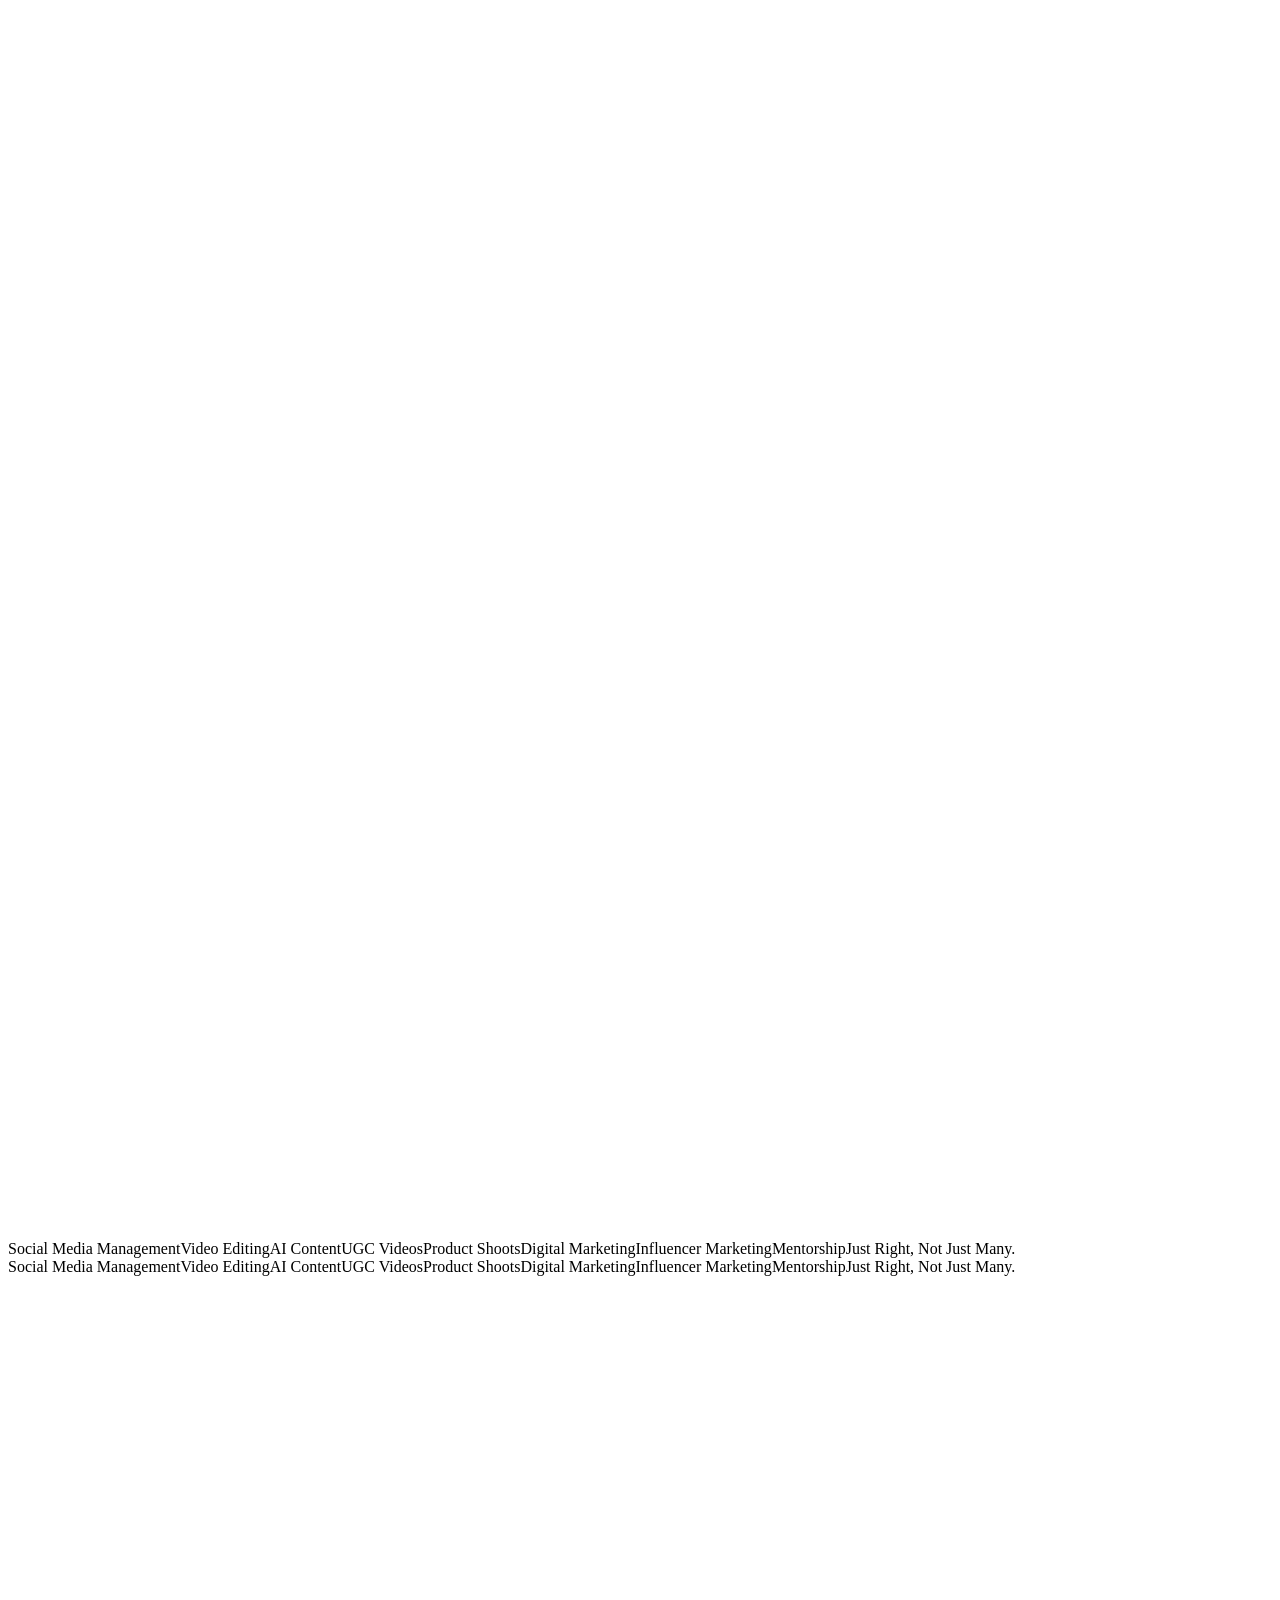
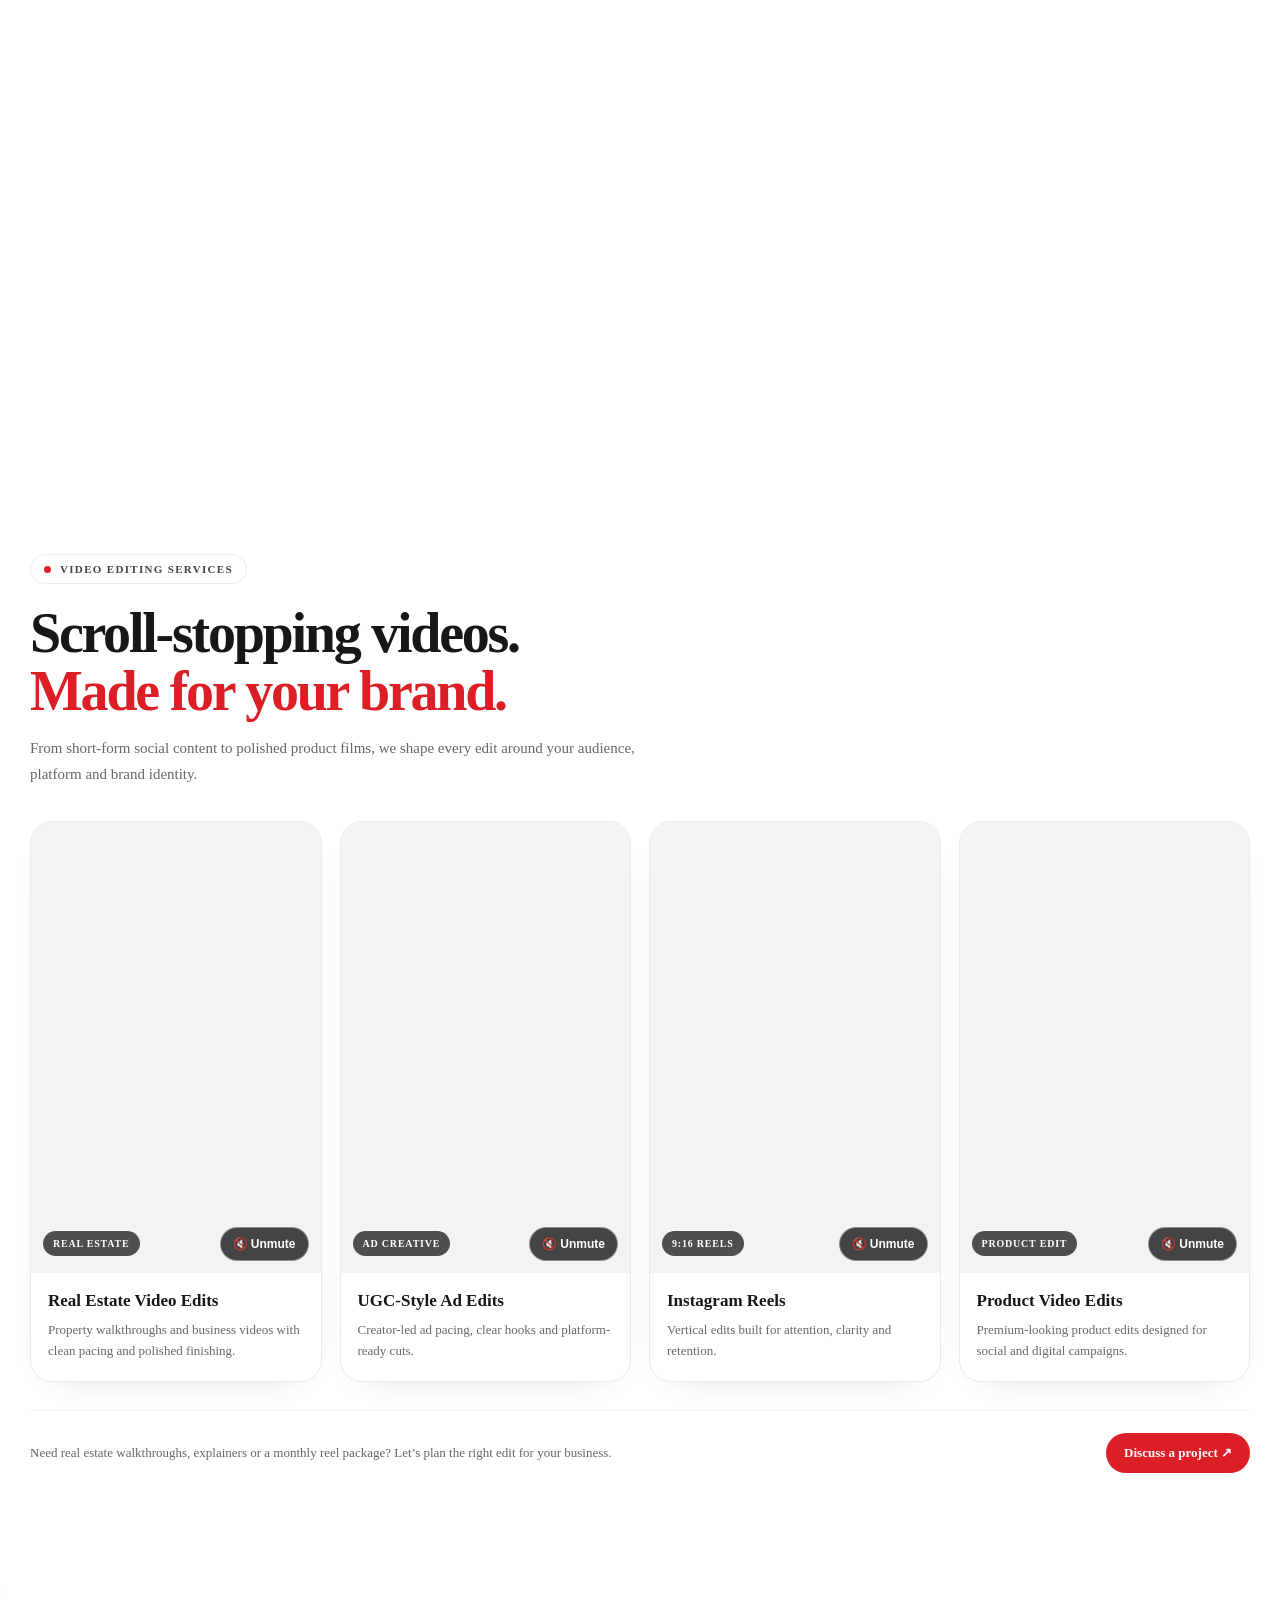
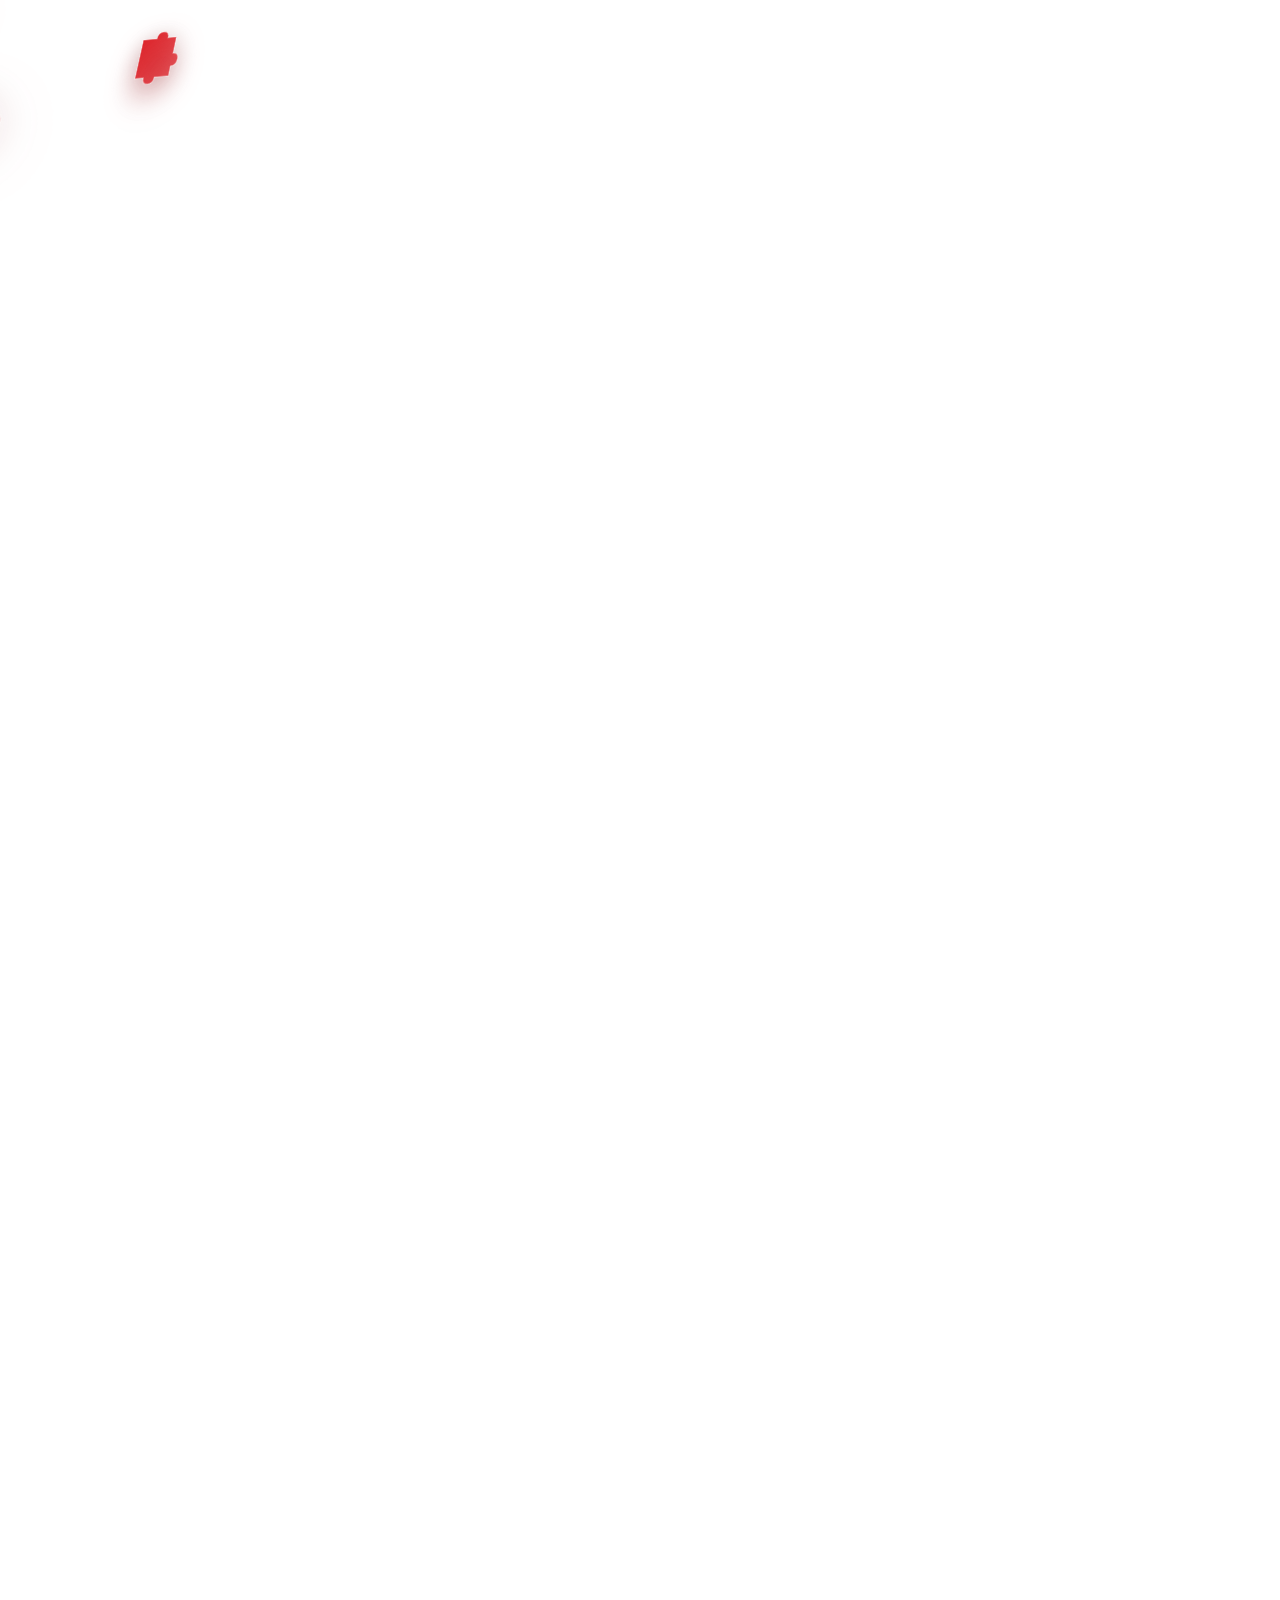
==== index.html @ f8247af9 "Replace Selected Work video grid with AI content section" ====
<!DOCTYPE html><!--ML6tN_9Q2E1MdePizqFRA--><html lang="en" class="scroll-smooth"><head><meta charSet="utf-8"/><meta name="viewport" content="width=device-width, initial-scale=1"/><link rel="preload" as="image" href="/JRmediamarketers-/logo.png"/><link rel="stylesheet" href="/JRmediamarketers-/_next/static/css/534a406883b28719.css" data-precedence="next"/><link rel="preload" as="script" fetchPriority="low" href="/JRmediamarketers-/_next/static/chunks/webpack-0fdab82aa572660e.js"/><script src="/JRmediamarketers-/_next/static/chunks/4bd1b696-c023c6e3521b1417.js" async=""></script><script src="/JRmediamarketers-/_next/static/chunks/255-764217b4c587cf5a.js" async=""></script><script src="/JRmediamarketers-/_next/static/chunks/main-app-3565e804b5358f2b.js" async=""></script><script src="/JRmediamarketers-/_next/static/chunks/566-32319617c118f9f4.js" async=""></script><script src="/JRmediamarketers-/_next/static/chunks/app/page-96e235f18f2f8d4c.js" async=""></script><link rel="preconnect" href="https://fonts.googleapis.com"/><link rel="preconnect" href="https://fonts.gstatic.com" crossorigin="anonymous"/><title>JR Media Marketers — Just Right, Not Just Many.</title><meta name="description" content="Premium creative digital marketing agency helping brands grow through strategic marketing, professional video editing, AI content creation, and complete social media management."/><link rel="icon" href="/logo.png"/><link href="https://fonts.googleapis.com/css2?family=Inter:wght@400;500;600;700;800&amp;family=Space+Grotesk:wght@400;500;600;700&amp;family=Bricolage+Grotesque:opsz,wght@12..96,400;12..96,500;12..96,600;12..96,700;12..96,800&amp;display=swap" rel="stylesheet"/><script src="/JRmediamarketers-/_next/static/chunks/polyfills-42372ed130431b0a.js" noModule=""></script></head><body class="antialiased bg-[#faf8f5] text-neutral-900 selection:bg-red-500 selection:text-white overflow-x-hidden"><div hidden=""><!--$--><!--/$--></div><main class="relative"><div class="pointer-events-none fixed z-[1] w-[600px] h-[600px] rounded-full opacity-70 mix-blend-multiply hidden md:block" style="left:-700px;top:-700px;background:radial-gradient(circle, rgba(220,31,38,0.18) 0%, rgba(220,31,38,0.05) 40%, transparent 70%);transition:left 0.15s ease-out, top 0.15s ease-out"></div><header class="fixed top-0 left-0 right-0 z-50 transition-all duration-500 py-5" style="opacity:0;transform:translateY(-80px)"><div class="max-w-7xl mx-auto px-4 md:px-6"><div class="flex items-center justify-between rounded-2xl px-4 md:px-6 py-3 transition-all duration-500 bg-transparent"><a href="#home" class="flex items-center gap-2 shrink-0 group"><div class="relative"><div class="absolute inset-0 bg-[#DC1F26]/25 blur-2xl rounded-full opacity-70 group-hover:opacity-100 transition-opacity"></div><div class="relative"><div class="inline-flex items-center gap-2.5 "><div class="" role="img" aria-label="JR Media Marketers" style="width:42px;height:42px;background-image:url(/JRmediamarketers-/logo.png);background-size:170%;background-position:center 22%;background-repeat:no-repeat;border-radius:9.24px"></div><div class="leading-tight"><div class="font-display font-extrabold text-lg text-neutral-900"><span class="text-[#DC1F26]">JR</span>Media</div><div class="font-semibold text-[10px] tracking-[0.24em] text-[#DC1F26]">MARKETERS</div></div></div></div></div></a><nav class="hidden lg:flex items-center gap-1"><a href="#home" class="relative px-3 py-2 text-sm font-medium text-neutral-700 hover:text-[#DC1F26] transition-colors group">Home<span class="absolute bottom-1 left-3 right-3 h-px bg-[#DC1F26] scale-x-0 group-hover:scale-x-100 origin-left transition-transform"></span></a><a href="#about" class="relative px-3 py-2 text-sm font-medium text-neutral-700 hover:text-[#DC1F26] transition-colors group">About<span class="absolute bottom-1 left-3 right-3 h-px bg-[#DC1F26] scale-x-0 group-hover:scale-x-100 origin-left transition-transform"></span></a><a href="#services" class="relative px-3 py-2 text-sm font-medium text-neutral-700 hover:text-[#DC1F26] transition-colors group">Services<span class="absolute bottom-1 left-3 right-3 h-px bg-[#DC1F26] scale-x-0 group-hover:scale-x-100 origin-left transition-transform"></span></a><a href="#jrmm-video-services" class="relative px-3 py-2 text-sm font-medium text-neutral-700 hover:text-[#DC1F26] transition-colors group">Portfolio<span class="absolute bottom-1 left-3 right-3 h-px bg-[#DC1F26] scale-x-0 group-hover:scale-x-100 origin-left transition-transform"></span></a><a href="#hire-our-team" class="relative px-3 py-2 text-sm font-medium text-neutral-700 hover:text-[#DC1F26] transition-colors group">Hire Our Team<span class="absolute bottom-1 left-3 right-3 h-px bg-[#DC1F26] scale-x-0 group-hover:scale-x-100 origin-left transition-transform"></span></a><a href="#faqs" class="relative px-3 py-2 text-sm font-medium text-neutral-700 hover:text-[#DC1F26] transition-colors group">FAQs<span class="absolute bottom-1 left-3 right-3 h-px bg-[#DC1F26] scale-x-0 group-hover:scale-x-100 origin-left transition-transform"></span></a><a href="#contact" class="relative px-3 py-2 text-sm font-medium text-neutral-700 hover:text-[#DC1F26] transition-colors group">Contact<span class="absolute bottom-1 left-3 right-3 h-px bg-[#DC1F26] scale-x-0 group-hover:scale-x-100 origin-left transition-transform"></span></a></nav><div class="flex items-center gap-2"><a href="https://wa.me/919317621164?text=Hi%20JR%20Media%20Marketers!%20I&#x27;d%20like%20to%20book%20a%20free%20consultation%20for%20my%20brand." target="_blank" rel="noopener noreferrer" class="hidden md:inline-flex items-center gap-2 bg-[#DC1F26] hover:bg-[#b81920] text-white text-sm font-semibold px-4 py-2.5 rounded-full transition-all shadow-[0_10px_30px_-10px_rgba(220,31,38,0.6)] hover:shadow-[0_15px_40px_-10px_rgba(220,31,38,0.8)] hover:-translate-y-0.5">Book Free Consultation <svg xmlns="http://www.w3.org/2000/svg" width="24" height="24" viewBox="0 0 24 24" fill="none" stroke="currentColor" stroke-width="2" stroke-linecap="round" stroke-linejoin="round" class="lucide lucide-arrow-up-right w-4 h-4" aria-hidden="true"><path d="M7 7h10v10"></path><path d="M7 17 17 7"></path></svg></a><button class="lg:hidden p-2 rounded-full glass" aria-label="menu"><svg xmlns="http://www.w3.org/2000/svg" width="24" height="24" viewBox="0 0 24 24" fill="none" stroke="currentColor" stroke-width="2" stroke-linecap="round" stroke-linejoin="round" class="lucide lucide-menu w-5 h-5" aria-hidden="true"><path d="M4 12h16"></path><path d="M4 18h16"></path><path d="M4 6h16"></path></svg></button></div></div></div></header><section id="home" class="relative min-h-screen pt-32 pb-20 overflow-hidden"><div class="absolute inset-0 bg-gradient-to-br from-[#faf8f5] via-[#fef1f2] to-[#faf8f5]"></div><div class="absolute inset-0 bg-grid opacity-40"></div><div class="absolute -top-40 -left-40 w-[500px] h-[500px] rounded-full bg-[#DC1F26]/25 blur-[120px] animate-blob" style="transform:none"></div><div class="absolute top-20 -right-32 w-[420px] h-[420px] rounded-full bg-orange-300/40 blur-[100px] animate-blob" style="transform:none"></div><div class="absolute bottom-0 left-1/3 w-[380px] h-[380px] rounded-full bg-rose-300/30 blur-[100px] animate-blob"></div><div class="absolute top-32 right-[15%] w-16 h-16 rounded-2xl bg-gradient-to-br from-[#DC1F26] to-[#7a0d12] shadow-2xl hidden md:block"></div><div class="absolute bottom-40 left-[10%] w-12 h-12 rounded-full bg-black shadow-2xl hidden md:block"></div><div class="absolute top-1/2 left-[5%] w-20 h-20 border-2 border-[#DC1F26]/40 rounded-3xl rotate-12 hidden md:block"></div><div class="relative z-10 max-w-7xl mx-auto px-4 md:px-6 grid lg:grid-cols-[1.15fr_1fr] gap-8 items-center" style="opacity:1"><div><div class="flex flex-wrap items-center gap-4 mb-6" style="opacity:0;transform:translateY(20px)"><div class="relative group"><div class="absolute -inset-4 bg-[#DC1F26]/30 blur-2xl rounded-full animate-pulse"></div><div class="relative bg-white rounded-full w-40 h-40 md:w-48 md:h-48 shadow-2xl border border-white/60 grid place-items-center group-hover:-translate-y-1 group-hover:rotate-3 transition-all overflow-hidden"><img src="/JRmediamarketers-/logo.png" alt="JR Media Marketers" style="height:140px;width:auto" class="object-contain scale-95"/></div><div class="absolute -right-24 md:-right-32 -bottom-10 pointer-events-none" style="perspective:600px;opacity:0;transform:translateY(40px) scale(0.6) rotate(-20deg)"><div style="filter:drop-shadow(0 25px 30px rgba(220,31,38,0.4)) drop-shadow(0 15px 20px rgba(0,0,0,0.25));transform-style:preserve-3d"><div class="" style="width:200px;height:200px;background-image:url(/JRmediamarketers-/mascots.png);background-size:200% 300%;background-position:0% 0%;background-repeat:no-repeat;filter:drop-shadow(0 30px 40px rgba(220,31,38,0.25)) drop-shadow(0 10px 20px rgba(0,0,0,0.12))" aria-hidden="true"></div></div><div class="absolute left-1/2 -translate-x-1/2 bottom-1 w-28 h-4 rounded-full bg-black/30 blur-md -z-10"></div><div class="absolute top-4 -left-4 rotate-[-8deg] bg-[#DC1F26] text-white text-[11px] font-bold tracking-wider px-2.5 py-1.5 rounded-full shadow-lg border border-white/40" style="opacity:0;transform:scale(0)">HI! ✨</div></div></div><div class="glass rounded-full px-4 py-2 flex items-center gap-2 ml-8 md:ml-24"><span class="relative flex h-2 w-2"><span class="animate-ping absolute inline-flex h-full w-full rounded-full bg-[#DC1F26] opacity-75"></span><span class="relative inline-flex rounded-full h-2 w-2 bg-[#DC1F26]"></span></span><span class="text-xs font-semibold tracking-wide text-neutral-700">CREATIVE • AI • VIDEO • SOCIAL</span></div></div><h1 class="font-display font-extrabold text-[44px] leading-[1.02] sm:text-6xl md:text-7xl lg:text-[88px] tracking-tight" style="opacity:0;transform:translateY(30px)">Grow Your Brand<br/>With <span class="text-gradient-red">JR Media</span><br/><span class="inline-flex items-center gap-3">Marketers<span><svg xmlns="http://www.w3.org/2000/svg" width="24" height="24" viewBox="0 0 24 24" fill="none" stroke="currentColor" stroke-width="2" stroke-linecap="round" stroke-linejoin="round" class="lucide lucide-sparkles w-10 h-10 md:w-14 md:h-14 text-[#DC1F26]" aria-hidden="true"><path d="M9.937 15.5A2 2 0 0 0 8.5 14.063l-6.135-1.582a.5.5 0 0 1 0-.962L8.5 9.936A2 2 0 0 0 9.937 8.5l1.582-6.135a.5.5 0 0 1 .963 0L14.063 8.5A2 2 0 0 0 15.5 9.937l6.135 1.581a.5.5 0 0 1 0 .964L15.5 14.063a2 2 0 0 0-1.437 1.437l-1.582 6.135a.5.5 0 0 1-.963 0z"></path><path d="M20 3v4"></path><path d="M22 5h-4"></path><path d="M4 17v2"></path><path d="M5 18H3"></path></svg></span></span></h1><p class="mt-6 max-w-2xl text-[17px] md:text-lg text-neutral-600 leading-relaxed" style="opacity:0;transform:translateY(20px)">We help businesses grow through <span class="font-semibold text-neutral-900">creative digital marketing</span>, strategic content, AI-powered solutions, professional video editing, and complete social media management.</p><div class="mt-8 flex flex-wrap gap-3" style="opacity:0;transform:translateY(20px)"><a href="https://wa.me/919317621164?text=Hi%20JR%20Media%20Marketers!%20I&#x27;d%20like%20to%20book%20a%20free%20consultation%20for%20my%20brand." target="_blank" rel="noopener noreferrer" class="group inline-flex items-center gap-2 bg-[#DC1F26] hover:bg-[#b81920] text-white font-semibold px-6 py-4 rounded-full shadow-[0_20px_50px_-15px_rgba(220,31,38,0.7)] hover:shadow-[0_25px_60px_-15px_rgba(220,31,38,0.9)] transition-all hover:-translate-y-0.5">Book Free Consultation<span class="grid place-items-center w-7 h-7 rounded-full bg-white/20 group-hover:rotate-45 transition-transform"><svg xmlns="http://www.w3.org/2000/svg" width="24" height="24" viewBox="0 0 24 24" fill="none" stroke="currentColor" stroke-width="2" stroke-linecap="round" stroke-linejoin="round" class="lucide lucide-arrow-up-right w-4 h-4" aria-hidden="true"><path d="M7 7h10v10"></path><path d="M7 17 17 7"></path></svg></span></a><a href="#portfolio" class="inline-flex items-center gap-2 glass hover:bg-white text-neutral-900 font-semibold px-6 py-4 rounded-full transition-all hover:-translate-y-0.5">View Portfolio <svg xmlns="http://www.w3.org/2000/svg" width="24" height="24" viewBox="0 0 24 24" fill="none" stroke="currentColor" stroke-width="2" stroke-linecap="round" stroke-linejoin="round" class="lucide lucide-chevron-right w-4 h-4" aria-hidden="true"><path d="m9 18 6-6-6-6"></path></svg></a></div><div class="mt-10 flex flex-wrap items-center gap-6" style="opacity:0"><div class="flex -space-x-2"><div class="w-9 h-9 rounded-full border-2 border-white bg-red-400 grid place-items-center text-white text-xs font-bold">A</div><div class="w-9 h-9 rounded-full border-2 border-white bg-neutral-800 grid place-items-center text-white text-xs font-bold">B</div><div class="w-9 h-9 rounded-full border-2 border-white bg-orange-400 grid place-items-center text-white text-xs font-bold">C</div><div class="w-9 h-9 rounded-full border-2 border-white bg-rose-500 grid place-items-center text-white text-xs font-bold">D</div></div><div><div class="flex items-center gap-1"><svg xmlns="http://www.w3.org/2000/svg" width="24" height="24" viewBox="0 0 24 24" fill="none" stroke="currentColor" stroke-width="2" stroke-linecap="round" stroke-linejoin="round" class="lucide lucide-star w-4 h-4 fill-yellow-400 text-yellow-400" aria-hidden="true"><path d="M11.525 2.295a.53.53 0 0 1 .95 0l2.31 4.679a2.123 2.123 0 0 0 1.595 1.16l5.166.756a.53.53 0 0 1 .294.904l-3.736 3.638a2.123 2.123 0 0 0-.611 1.878l.882 5.14a.53.53 0 0 1-.771.56l-4.618-2.428a2.122 2.122 0 0 0-1.973 0L6.396 21.01a.53.53 0 0 1-.77-.56l.881-5.139a2.122 2.122 0 0 0-.611-1.879L2.16 9.795a.53.53 0 0 1 .294-.906l5.165-.755a2.122 2.122 0 0 0 1.597-1.16z"></path></svg><svg xmlns="http://www.w3.org/2000/svg" width="24" height="24" viewBox="0 0 24 24" fill="none" stroke="currentColor" stroke-width="2" stroke-linecap="round" stroke-linejoin="round" class="lucide lucide-star w-4 h-4 fill-yellow-400 text-yellow-400" aria-hidden="true"><path d="M11.525 2.295a.53.53 0 0 1 .95 0l2.31 4.679a2.123 2.123 0 0 0 1.595 1.16l5.166.756a.53.53 0 0 1 .294.904l-3.736 3.638a2.123 2.123 0 0 0-.611 1.878l.882 5.14a.53.53 0 0 1-.771.56l-4.618-2.428a2.122 2.122 0 0 0-1.973 0L6.396 21.01a.53.53 0 0 1-.77-.56l.881-5.139a2.122 2.122 0 0 0-.611-1.879L2.16 9.795a.53.53 0 0 1 .294-.906l5.165-.755a2.122 2.122 0 0 0 1.597-1.16z"></path></svg><svg xmlns="http://www.w3.org/2000/svg" width="24" height="24" viewBox="0 0 24 24" fill="none" stroke="currentColor" stroke-width="2" stroke-linecap="round" stroke-linejoin="round" class="lucide lucide-star w-4 h-4 fill-yellow-400 text-yellow-400" aria-hidden="true"><path d="M11.525 2.295a.53.53 0 0 1 .95 0l2.31 4.679a2.123 2.123 0 0 0 1.595 1.16l5.166.756a.53.53 0 0 1 .294.904l-3.736 3.638a2.123 2.123 0 0 0-.611 1.878l.882 5.14a.53.53 0 0 1-.771.56l-4.618-2.428a2.122 2.122 0 0 0-1.973 0L6.396 21.01a.53.53 0 0 1-.77-.56l.881-5.139a2.122 2.122 0 0 0-.611-1.879L2.16 9.795a.53.53 0 0 1 .294-.906l5.165-.755a2.122 2.122 0 0 0 1.597-1.16z"></path></svg><svg xmlns="http://www.w3.org/2000/svg" width="24" height="24" viewBox="0 0 24 24" fill="none" stroke="currentColor" stroke-width="2" stroke-linecap="round" stroke-linejoin="round" class="lucide lucide-star w-4 h-4 fill-yellow-400 text-yellow-400" aria-hidden="true"><path d="M11.525 2.295a.53.53 0 0 1 .95 0l2.31 4.679a2.123 2.123 0 0 0 1.595 1.16l5.166.756a.53.53 0 0 1 .294.904l-3.736 3.638a2.123 2.123 0 0 0-.611 1.878l.882 5.14a.53.53 0 0 1-.771.56l-4.618-2.428a2.122 2.122 0 0 0-1.973 0L6.396 21.01a.53.53 0 0 1-.77-.56l.881-5.139a2.122 2.122 0 0 0-.611-1.879L2.16 9.795a.53.53 0 0 1 .294-.906l5.165-.755a2.122 2.122 0 0 0 1.597-1.16z"></path></svg><svg xmlns="http://www.w3.org/2000/svg" width="24" height="24" viewBox="0 0 24 24" fill="none" stroke="currentColor" stroke-width="2" stroke-linecap="round" stroke-linejoin="round" class="lucide lucide-star w-4 h-4 fill-yellow-400/40 text-yellow-400/40" aria-hidden="true"><path d="M11.525 2.295a.53.53 0 0 1 .95 0l2.31 4.679a2.123 2.123 0 0 0 1.595 1.16l5.166.756a.53.53 0 0 1 .294.904l-3.736 3.638a2.123 2.123 0 0 0-.611 1.878l.882 5.14a.53.53 0 0 1-.771.56l-4.618-2.428a2.122 2.122 0 0 0-1.973 0L6.396 21.01a.53.53 0 0 1-.77-.56l.881-5.139a2.122 2.122 0 0 0-.611-1.879L2.16 9.795a.53.53 0 0 1 .294-.906l5.165-.755a2.122 2.122 0 0 0 1.597-1.16z"></path></svg><span class="ml-2 text-sm font-bold">4.3</span></div><div class="text-xs text-neutral-500">Trusted by 25+ growing brands</div></div></div></div><div class="relative flex justify-center items-center min-h-[480px]" style="opacity:0;transform:scale(0.8)"><div class="absolute w-[440px] h-[440px] rounded-full bg-gradient-to-br from-[#DC1F26]/45 via-[#DC1F26]/25 to-orange-300/20 blur-2xl"></div><div class="absolute w-[360px] h-[360px] rounded-full bg-gradient-to-br from-red-100 via-orange-100 to-white shadow-[inset_0_-30px_60px_-20px_rgba(220,31,38,0.35)]"></div><div class="absolute w-[360px] h-[360px] rounded-full overflow-hidden opacity-30" style="background-image:radial-gradient(circle at 50% 50%, rgba(220,31,38,0.15) 1px, transparent 1px);background-size:18px 18px"></div><div class="absolute w-[380px] h-[380px] rounded-full border-2 border-dashed border-[#DC1F26]/45"><div class="absolute -top-2 left-1/2 -translate-x-1/2 w-4 h-4 rounded-full bg-[#DC1F26] shadow-[0_0_20px_rgba(220,31,38,0.7)]"></div><div class="absolute top-1/2 -right-2 -translate-y-1/2 w-3 h-3 rounded-full bg-black shadow-lg"></div></div><div class="absolute w-[440px] h-[440px] rounded-full border border-[#DC1F26]/25"><div class="absolute -top-1.5 left-1/2 -translate-x-1/2 w-3 h-3 rounded-full bg-orange-400 shadow-[0_0_15px_rgba(251,146,60,0.7)]"></div></div><div class="absolute w-[420px] h-[420px] pointer-events-none" style="transform:rotate(0deg)"><div class="absolute -top-1 left-1/2 -translate-x-1/2 w-1.5 h-1.5 rounded-full bg-[#DC1F26] shadow-[0_0_10px_rgba(220,31,38,0.8)]"></div></div><div class="absolute w-[420px] h-[420px] pointer-events-none" style="transform:rotate(60deg)"><div class="absolute -top-1 left-1/2 -translate-x-1/2 w-1.5 h-1.5 rounded-full bg-[#DC1F26] shadow-[0_0_10px_rgba(220,31,38,0.8)]"></div></div><div class="absolute w-[420px] h-[420px] pointer-events-none" style="transform:rotate(120deg)"><div class="absolute -top-1 left-1/2 -translate-x-1/2 w-1.5 h-1.5 rounded-full bg-[#DC1F26] shadow-[0_0_10px_rgba(220,31,38,0.8)]"></div></div><div class="absolute w-[420px] h-[420px] pointer-events-none" style="transform:rotate(180deg)"><div class="absolute -top-1 left-1/2 -translate-x-1/2 w-1.5 h-1.5 rounded-full bg-[#DC1F26] shadow-[0_0_10px_rgba(220,31,38,0.8)]"></div></div><div class="absolute w-[420px] h-[420px] pointer-events-none" style="transform:rotate(240deg)"><div class="absolute -top-1 left-1/2 -translate-x-1/2 w-1.5 h-1.5 rounded-full bg-[#DC1F26] shadow-[0_0_10px_rgba(220,31,38,0.8)]"></div></div><div class="absolute w-[420px] h-[420px] pointer-events-none" style="transform:rotate(300deg)"><div class="absolute -top-1 left-1/2 -translate-x-1/2 w-1.5 h-1.5 rounded-full bg-[#DC1F26] shadow-[0_0_10px_rgba(220,31,38,0.8)]"></div></div><div class="relative animate-floaty z-10" style="filter:drop-shadow(0 30px 40px rgba(220,31,38,0.4)) drop-shadow(0 15px 25px rgba(0,0,0,0.25))"><div class="" style="width:380px;height:380px;background-image:url(/JRmediamarketers-/mascots.png);background-size:200% 300%;background-position:0% 0%;background-repeat:no-repeat;filter:drop-shadow(0 30px 40px rgba(220,31,38,0.25)) drop-shadow(0 10px 20px rgba(0,0,0,0.12))" aria-hidden="true"></div></div><div class="absolute bottom-8 w-52 h-6 rounded-full bg-[#DC1F26]/30 blur-2xl"></div><div class="absolute top-6 -left-2 md:left-4 bg-white rounded-2xl px-3 py-2 shadow-[0_15px_40px_-10px_rgba(220,31,38,0.35)] border border-red-100 z-20"><div class="text-[10px] text-neutral-500 font-semibold">GROWTH</div><div class="font-display font-bold text-lg text-gradient-red">+312%</div></div><div class="absolute bottom-10 -right-2 md:right-4 bg-white rounded-2xl px-3 py-2 shadow-[0_15px_40px_-10px_rgba(220,31,38,0.35)] border border-red-100 z-20"><div class="flex items-center gap-1.5"><svg xmlns="http://www.w3.org/2000/svg" width="24" height="24" viewBox="0 0 24 24" fill="none" stroke="currentColor" stroke-width="2" stroke-linecap="round" stroke-linejoin="round" class="lucide lucide-zap w-3.5 h-3.5 text-[#DC1F26]" aria-hidden="true"><path d="M4 14a1 1 0 0 1-.78-1.63l9.9-10.2a.5.5 0 0 1 .86.46l-1.92 6.02A1 1 0 0 0 13 10h7a1 1 0 0 1 .78 1.63l-9.9 10.2a.5.5 0 0 1-.86-.46l1.92-6.02A1 1 0 0 0 11 14z"></path></svg><div class="text-[10px] text-neutral-500 font-semibold">AI POWERED</div></div><div class="font-display font-bold text-sm">Content Engine</div></div><div class="absolute top-24 right-0 md:right-2 bg-gradient-to-br from-[#DC1F26] to-[#7a0d12] text-white rounded-2xl px-3 py-2 shadow-[0_15px_40px_-10px_rgba(220,31,38,0.6)] z-20" style="opacity:0;transform:scale(0)"><div class="flex items-center gap-1.5"><svg xmlns="http://www.w3.org/2000/svg" width="24" height="24" viewBox="0 0 24 24" fill="none" stroke="currentColor" stroke-width="2" stroke-linecap="round" stroke-linejoin="round" class="lucide lucide-sparkles w-3.5 h-3.5" aria-hidden="true"><path d="M9.937 15.5A2 2 0 0 0 8.5 14.063l-6.135-1.582a.5.5 0 0 1 0-.962L8.5 9.936A2 2 0 0 0 9.937 8.5l1.582-6.135a.5.5 0 0 1 .963 0L14.063 8.5A2 2 0 0 0 15.5 9.937l6.135 1.581a.5.5 0 0 1 0 .964L15.5 14.063a2 2 0 0 0-1.437 1.437l-1.582 6.135a.5.5 0 0 1-.963 0z"></path><path d="M20 3v4"></path><path d="M22 5h-4"></path><path d="M4 17v2"></path><path d="M5 18H3"></path></svg><div class="text-[10px] font-semibold tracking-wider opacity-90">50+ BRANDS</div></div><div class="font-display font-bold text-sm leading-tight">Trust JR Media</div></div></div></div><div class="relative z-10 mt-16 border-y border-neutral-200/70 bg-white/40 backdrop-blur"><div class="overflow-hidden py-4"><div class="flex animate-marquee whitespace-nowrap gap-12 text-lg font-display font-semibold text-neutral-500"><div class="flex items-center gap-12"><span class="flex items-center gap-12"><span class="hover:text-[#DC1F26] transition-colors">Social Media Management</span><span class="w-2 h-2 rounded-full bg-[#DC1F26]"></span></span><span class="flex items-center gap-12"><span class="hover:text-[#DC1F26] transition-colors">Video Editing</span><span class="w-2 h-2 rounded-full bg-[#DC1F26]"></span></span><span class="flex items-center gap-12"><span class="hover:text-[#DC1F26] transition-colors">AI Content</span><span class="w-2 h-2 rounded-full bg-[#DC1F26]"></span></span><span class="flex items-center gap-12"><span class="hover:text-[#DC1F26] transition-colors">UGC Videos</span><span class="w-2 h-2 rounded-full bg-[#DC1F26]"></span></span><span class="flex items-center gap-12"><span class="hover:text-[#DC1F26] transition-colors">Product Shoots</span><span class="w-2 h-2 rounded-full bg-[#DC1F26]"></span></span><span class="flex items-center gap-12"><span class="hover:text-[#DC1F26] transition-colors">Digital Marketing</span><span class="w-2 h-2 rounded-full bg-[#DC1F26]"></span></span><span class="flex items-center gap-12"><span class="hover:text-[#DC1F26] transition-colors">Influencer Marketing</span><span class="w-2 h-2 rounded-full bg-[#DC1F26]"></span></span><span class="flex items-center gap-12"><span class="hover:text-[#DC1F26] transition-colors">Mentorship</span><span class="w-2 h-2 rounded-full bg-[#DC1F26]"></span></span><span class="flex items-center gap-12"><span class="hover:text-[#DC1F26] transition-colors">Just Right, Not Just Many.</span><span class="w-2 h-2 rounded-full bg-[#DC1F26]"></span></span></div><div class="flex items-center gap-12"><span class="flex items-center gap-12"><span class="hover:text-[#DC1F26] transition-colors">Social Media Management</span><span class="w-2 h-2 rounded-full bg-[#DC1F26]"></span></span><span class="flex items-center gap-12"><span class="hover:text-[#DC1F26] transition-colors">Video Editing</span><span class="w-2 h-2 rounded-full bg-[#DC1F26]"></span></span><span class="flex items-center gap-12"><span class="hover:text-[#DC1F26] transition-colors">AI Content</span><span class="w-2 h-2 rounded-full bg-[#DC1F26]"></span></span><span class="flex items-center gap-12"><span class="hover:text-[#DC1F26] transition-colors">UGC Videos</span><span class="w-2 h-2 rounded-full bg-[#DC1F26]"></span></span><span class="flex items-center gap-12"><span class="hover:text-[#DC1F26] transition-colors">Product Shoots</span><span class="w-2 h-2 rounded-full bg-[#DC1F26]"></span></span><span class="flex items-center gap-12"><span class="hover:text-[#DC1F26] transition-colors">Digital Marketing</span><span class="w-2 h-2 rounded-full bg-[#DC1F26]"></span></span><span class="flex items-center gap-12"><span class="hover:text-[#DC1F26] transition-colors">Influencer Marketing</span><span class="w-2 h-2 rounded-full bg-[#DC1F26]"></span></span><span class="flex items-center gap-12"><span class="hover:text-[#DC1F26] transition-colors">Mentorship</span><span class="w-2 h-2 rounded-full bg-[#DC1F26]"></span></span><span class="flex items-center gap-12"><span class="hover:text-[#DC1F26] transition-colors">Just Right, Not Just Many.</span><span class="w-2 h-2 rounded-full bg-[#DC1F26]"></span></span></div></div></div></div></section><section id="intro" class="relative py-14 md:py-20 overflow-hidden"><div class="absolute top-1/2 left-1/2 -translate-x-1/2 -translate-y-1/2 w-[800px] h-[400px] rounded-full bg-[#DC1F26]/10 blur-[120px]"></div><div class="relative max-w-5xl mx-auto px-4 md:px-6"><div class="text-center max-w-2xl mx-auto mb-6" style="opacity:0;transform:translateY(30px)"><div class="inline-flex items-center gap-2 glass rounded-full px-3 py-1.5 mb-4"><span class="relative flex h-2 w-2"><span class="animate-ping absolute inline-flex h-full w-full rounded-full bg-[#DC1F26] opacity-75"></span><span class="relative inline-flex rounded-full h-2 w-2 bg-[#DC1F26]"></span></span><span class="text-xs font-semibold tracking-wider text-neutral-700">LIVE SHOWREEL</span></div><h2 class="font-display font-extrabold text-3xl md:text-4xl leading-[1.05]">Meet <span class="text-gradient-red">JR Media Marketers</span>.</h2><p class="mt-2 text-neutral-600 text-sm md:text-base">Our brand film — playing live. Tap to hear the story.</p></div><div class="relative" style="opacity:0;transform:scale(0.96)"><div class="absolute -inset-4 rounded-[36px] bg-gradient-to-br from-[#DC1F26]/40 via-orange-400/20 to-transparent blur-2xl opacity-70"></div><div class="relative aspect-video w-full rounded-[28px] overflow-hidden border border-white/60 shadow-[0_40px_100px_-30px_rgba(220,31,38,0.5)] bg-black"><video class="absolute inset-0 w-full h-full object-cover" autoPlay="" muted="" loop="" playsInline="" preload="metadata"><source src="/JRmediamarketers-/brand-intro.mp4" type="video/mp4"/></video><div class="absolute inset-0 bg-gradient-to-r from-black/60 from-0% via-black/10 via-30% to-transparent to-45% pointer-events-none"></div><div class="absolute inset-0 bg-gradient-to-t from-black/30 via-transparent to-transparent pointer-events-none"></div><div class="relative h-full flex items-center px-4 md:px-6 pointer-events-none"><div class="max-w-[280px] md:max-w-xs text-white pointer-events-auto" style="text-shadow:0 2px 20px rgba(0,0,0,0.6), 0 1px 4px rgba(0,0,0,0.5)"><div class="inline-flex items-center gap-1.5 bg-black/40 backdrop-blur-md rounded-full px-2 py-0.5 mb-2.5 border border-white/15"><span class="relative flex h-1.5 w-1.5"><span class="animate-ping absolute inline-flex h-full w-full rounded-full bg-red-400 opacity-75"></span><span class="relative inline-flex rounded-full h-1.5 w-1.5 bg-red-500"></span></span><span class="text-[8px] font-semibold tracking-[0.3em] text-white/95">LIVE SHOWREEL</span></div><div class="text-[9px] font-semibold tracking-[0.3em] text-red-200/85 mb-1.5">✦ BRAND FILM</div><h3 class="font-display font-extrabold text-lg sm:text-xl md:text-2xl leading-[1.05] mb-2.5 text-white/95">Just Right,<br/><span class="italic text-[#DC1F26]" style="text-shadow:0 2px 20px rgba(220,31,38,0.6), 0 0 30px rgba(255,255,255,0.3)">Not Just Many.</span></h3><p class="text-white/70 text-[11px] md:text-xs max-w-[240px] mb-3 hidden sm:block font-medium leading-snug">Creative digital marketing, AI content &amp; complete social media management.</p><div class="flex items-center gap-2 text-[9px] text-white/60 font-semibold tracking-wider"><div class="flex items-center gap-1"><svg xmlns="http://www.w3.org/2000/svg" width="24" height="24" viewBox="0 0 24 24" fill="none" stroke="currentColor" stroke-width="2" stroke-linecap="round" stroke-linejoin="round" class="lucide lucide-clock w-2.5 h-2.5" aria-hidden="true"><circle cx="12" cy="12" r="10"></circle><polyline points="12 6 12 12 16 14"></polyline></svg> LIVE</div><div>•</div><div>HD</div><div>•</div><div>16:9</div></div></div></div><button class="absolute top-5 right-5 z-20 group flex items-center gap-2 glass-dark rounded-full pl-3 pr-4 py-2.5 hover:bg-[#DC1F26] transition-all border border-white/10" aria-label="Unmute"><div class="relative w-4 h-4 grid place-items-center"><svg viewBox="0 0 24 24" class="w-4 h-4 text-white" fill="currentColor"><path d="M16.5 12A4.5 4.5 0 0 0 14 7.97v2.21l2.45 2.45c.03-.2.05-.41.05-.63zm2.5 0c0 .94-.2 1.82-.54 2.64l1.51 1.51A8.796 8.796 0 0 0 21 12c0-4.28-2.99-7.86-7-8.77v2.06c2.89.86 5 3.54 5 6.71zM4.27 3L3 4.27 7.73 9H3v6h4l5 5v-6.73l4.25 4.25c-.67.52-1.42.93-2.25 1.18v2.06a8.99 8.99 0 0 0 3.69-1.81L19.73 21 21 19.73l-9-9L4.27 3zM12 4L9.91 6.09 12 8.18V4z"></path></svg></div><span class="text-[10px] font-semibold tracking-widest text-white">TAP TO UNMUTE</span></button><div class="absolute bottom-0 left-0 right-0 border-t border-white/10 bg-black/40 backdrop-blur-sm py-2.5 overflow-hidden z-10"><div class="flex animate-marquee whitespace-nowrap gap-8 text-xs text-white/70 font-semibold"><div class="flex items-center gap-8"><span class="flex items-center gap-8"><span>✦ <!-- -->CREATIVE</span></span><span class="flex items-center gap-8"><span>✦ <!-- -->VIDEO EDITING</span></span><span class="flex items-center gap-8"><span>✦ <!-- -->AI CONTENT</span></span><span class="flex items-center gap-8"><span>✦ <!-- -->SOCIAL MEDIA</span></span><span class="flex items-center gap-8"><span>✦ <!-- -->UGC</span></span><span class="flex items-center gap-8"><span>✦ <!-- -->PRODUCT SHOOTS</span></span><span class="flex items-center gap-8"><span>✦ <!-- -->BRAND STRATEGY</span></span><span class="flex items-center gap-8"><span>✦ <!-- -->GROWTH</span></span></div><div class="flex items-center gap-8"><span class="flex items-center gap-8"><span>✦ <!-- -->CREATIVE</span></span><span class="flex items-center gap-8"><span>✦ <!-- -->VIDEO EDITING</span></span><span class="flex items-center gap-8"><span>✦ <!-- -->AI CONTENT</span></span><span class="flex items-center gap-8"><span>✦ <!-- -->SOCIAL MEDIA</span></span><span class="flex items-center gap-8"><span>✦ <!-- -->UGC</span></span><span class="flex items-center gap-8"><span>✦ <!-- -->PRODUCT SHOOTS</span></span><span class="flex items-center gap-8"><span>✦ <!-- -->BRAND STRATEGY</span></span><span class="flex items-center gap-8"><span>✦ <!-- -->GROWTH</span></span></div></div></div></div><div class="mt-5 flex flex-wrap items-center justify-center gap-6 text-xs text-neutral-500 font-medium"><div class="flex items-center gap-2"><svg xmlns="http://www.w3.org/2000/svg" width="24" height="24" viewBox="0 0 24 24" fill="none" stroke="currentColor" stroke-width="2" stroke-linecap="round" stroke-linejoin="round" class="lucide lucide-circle-check w-3.5 h-3.5 text-[#DC1F26]" aria-hidden="true"><circle cx="12" cy="12" r="10"></circle><path d="m9 12 2 2 4-4"></path></svg> Original brand film</div><div class="flex items-center gap-2"><svg xmlns="http://www.w3.org/2000/svg" width="24" height="24" viewBox="0 0 24 24" fill="none" stroke="currentColor" stroke-width="2" stroke-linecap="round" stroke-linejoin="round" class="lucide lucide-circle-check w-3.5 h-3.5 text-[#DC1F26]" aria-hidden="true"><circle cx="12" cy="12" r="10"></circle><path d="m9 12 2 2 4-4"></path></svg> Produced in-house</div><div class="flex items-center gap-2"><svg xmlns="http://www.w3.org/2000/svg" width="24" height="24" viewBox="0 0 24 24" fill="none" stroke="currentColor" stroke-width="2" stroke-linecap="round" stroke-linejoin="round" class="lucide lucide-circle-check w-3.5 h-3.5 text-[#DC1F26]" aria-hidden="true"><circle cx="12" cy="12" r="10"></circle><path d="m9 12 2 2 4-4"></path></svg> Live • Looped • 16:9</div></div></div></div></section><section id="offer" class="relative py-20 md:py-28 overflow-hidden"><div class="absolute inset-0 bg-gradient-to-br from-[#faf8f5] via-[#fef1f2] to-[#faf8f5]"></div><div class="absolute inset-0 bg-grid opacity-40"></div><div class="absolute -top-32 left-1/4 w-[500px] h-[500px] rounded-full bg-[#DC1F26]/15 blur-[120px] animate-blob"></div><div class="absolute -bottom-32 right-1/4 w-[500px] h-[500px] rounded-full bg-orange-300/25 blur-[120px] animate-blob"></div><div class="absolute top-24 left-8 md:left-16 hidden md:block pointer-events-none" style="perspective:800px"><div style="transform:rotateX(20deg) rotateY(-15deg);transform-style:preserve-3d;opacity:1;filter:drop-shadow(0 15px 20px rgba(220,31,38,0.35)) drop-shadow(0 8px 15px rgba(0,0,0,0.2))"><svg width="80" height="80" viewBox="0 0 100 100" xmlns="http://www.w3.org/2000/svg"><defs><linearGradient id="pg-#DC1F26--15deg" x1="0%" y1="0%" x2="100%" y2="100%"><stop offset="0%" stop-color="#DC1F26" stop-opacity="1"></stop><stop offset="100%" stop-color="#DC1F26" stop-opacity="0.7"></stop></linearGradient></defs><path d="M20 20 L45 20 Q45 10 55 10 Q65 10 65 20 L80 20 L80 45 Q90 45 90 55 Q90 65 80 65 L80 80 L55 80 Q55 90 45 90 Q35 90 35 80 L20 80 Z" fill="url(#pg-#DC1F26--15deg)" stroke="rgba(255,255,255,0.4)" stroke-width="2"></path></svg></div></div><div class="absolute top-20 right-12 hidden md:block pointer-events-none" style="perspective:800px"><div style="transform:rotateX(20deg) rotateY(20deg);transform-style:preserve-3d;opacity:1;filter:drop-shadow(0 15px 20px rgba(220,31,38,0.35)) drop-shadow(0 8px 15px rgba(0,0,0,0.2))"><svg width="70" height="70" viewBox="0 0 100 100" xmlns="http://www.w3.org/2000/svg"><defs><linearGradient id="pg-#0a0a0a-20deg" x1="0%" y1="0%" x2="100%" y2="100%"><stop offset="0%" stop-color="#0a0a0a" stop-opacity="1"></stop><stop offset="100%" stop-color="#0a0a0a" stop-opacity="0.7"></stop></linearGradient></defs><path d="M20 20 L45 20 Q45 10 55 10 Q65 10 65 20 L80 20 L80 45 Q90 45 90 55 Q90 65 80 65 L80 80 L55 80 Q55 90 45 90 Q35 90 35 80 L20 80 Z" fill="url(#pg-#0a0a0a-20deg)" stroke="rgba(255,255,255,0.4)" stroke-width="2"></path></svg></div></div><div class="absolute bottom-24 left-16 hidden md:block pointer-events-none" style="perspective:800px"><div style="transform:rotateX(20deg) rotateY(15deg);transform-style:preserve-3d;opacity:0.35;filter:drop-shadow(0 15px 20px rgba(220,31,38,0.35)) drop-shadow(0 8px 15px rgba(0,0,0,0.2))"><svg width="90" height="90" viewBox="0 0 100 100" xmlns="http://www.w3.org/2000/svg"><defs><linearGradient id="pg-#DC1F26-15deg" x1="0%" y1="0%" x2="100%" y2="100%"><stop offset="0%" stop-color="#DC1F26" stop-opacity="1"></stop><stop offset="100%" stop-color="#DC1F26" stop-opacity="0.7"></stop></linearGradient></defs><path d="M20 20 L45 20 Q45 10 55 10 Q65 10 65 20 L80 20 L80 45 Q90 45 90 55 Q90 65 80 65 L80 80 L55 80 Q55 90 45 90 Q35 90 35 80 L20 80 Z" fill="url(#pg-#DC1F26-15deg)" stroke="rgba(255,255,255,0.4)" stroke-width="2"></path></svg></div></div><div class="relative max-w-7xl mx-auto px-4 md:px-6"><div class="text-center max-w-3xl mx-auto mb-12" style="opacity:0;transform:translateY(30px)"><div class="inline-flex items-center gap-2 bg-gradient-to-r from-[#DC1F26] to-[#7a0d12] text-white rounded-full px-4 py-2 mb-5 shadow-[0_15px_40px_-15px_rgba(220,31,38,0.7)]"><svg xmlns="http://www.w3.org/2000/svg" width="24" height="24" viewBox="0 0 24 24" fill="none" stroke="currentColor" stroke-width="2" stroke-linecap="round" stroke-linejoin="round" class="lucide lucide-sparkles w-3.5 h-3.5" aria-hidden="true"><path d="M9.937 15.5A2 2 0 0 0 8.5 14.063l-6.135-1.582a.5.5 0 0 1 0-.962L8.5 9.936A2 2 0 0 0 9.937 8.5l1.582-6.135a.5.5 0 0 1 .963 0L14.063 8.5A2 2 0 0 0 15.5 9.937l6.135 1.581a.5.5 0 0 1 0 .964L15.5 14.063a2 2 0 0 0-1.437 1.437l-1.582 6.135a.5.5 0 0 1-.963 0z"></path><path d="M20 3v4"></path><path d="M22 5h-4"></path><path d="M4 17v2"></path><path d="M5 18H3"></path></svg><span class="text-xs font-bold tracking-[0.2em]">LIMITED SPECIAL OFFER</span><span class="ml-2 relative flex h-2 w-2"><span class="animate-ping absolute inline-flex h-full w-full rounded-full bg-white opacity-75"></span><span class="relative inline-flex rounded-full h-2 w-2 bg-white"></span></span></div><h2 class="font-display font-extrabold text-4xl md:text-6xl leading-[1.02]">One hire.<br/><span class="text-gradient-red">Ten roles filled.</span></h2><p class="mt-5 text-neutral-600 text-lg leading-relaxed">Handing your entire social media to us starts at <span class="font-bold text-neutral-900">just ₹10K</span>. No more chasing 10 different freelancers — JR Media Marketers is enough.</p></div><div class="relative rounded-[36px] overflow-hidden bg-gradient-to-br from-[#0a0a0a] via-[#1a0505] to-[#DC1F26] p-1 shadow-[0_40px_100px_-30px_rgba(220,31,38,0.5)]" style="opacity:0;transform:translateY(40px)"><div class="relative rounded-[32px] bg-gradient-to-br from-[#0a0a0a] via-[#2a0708] to-[#0a0a0a] overflow-hidden"><div class="absolute inset-0 bg-noise opacity-30"></div><div class="absolute inset-0 opacity-20" style="background-image:linear-gradient(rgba(255,255,255,0.08) 1px, transparent 1px), linear-gradient(90deg, rgba(255,255,255,0.08) 1px, transparent 1px);background-size:60px 60px"></div><div class="relative grid lg:grid-cols-[1.15fr_1fr] gap-8 lg:gap-4 p-8 md:p-12"><div><div class="text-[11px] font-bold tracking-[0.3em] text-red-200/80 mb-3">✦ THE JR MEDIA ADVANTAGE</div><h3 class="font-display font-extrabold text-white text-3xl md:text-4xl leading-[1.05] mb-6">Why hire 10 people when <span class="italic text-[#ff6b73]">one team</span> can do it all?</h3><div class="relative grid grid-cols-2 gap-3 md:gap-4 mb-6"><div class="absolute left-1/2 top-1/2 -translate-x-1/2 -translate-y-1/2 z-20 pointer-events-none hidden sm:block"><div class="w-12 h-12 rounded-full bg-gradient-to-br from-white to-red-100 grid place-items-center shadow-[0_10px_30px_-5px_rgba(220,31,38,0.6)] border-2 border-white"><span class="font-display font-black text-[#DC1F26] text-sm">VS</span></div></div><div class="relative rounded-2xl border border-white/10 bg-white/5 p-4 backdrop-blur-sm overflow-hidden"><div class="absolute top-3 right-3 z-10"><div class="text-2xl">😵‍💫</div></div><div class="text-[9px] font-bold tracking-widest text-red-300/70 mb-2 flex items-center gap-1"><svg xmlns="http://www.w3.org/2000/svg" width="24" height="24" viewBox="0 0 24 24" fill="none" stroke="currentColor" stroke-width="2" stroke-linecap="round" stroke-linejoin="round" class="lucide lucide-x w-3 h-3" aria-hidden="true"><path d="M18 6 6 18"></path><path d="m6 6 12 12"></path></svg> OLD WAY</div><div class="text-white/90 font-display font-bold text-lg leading-tight mb-3">Hire 10 people</div><div class="relative grid grid-cols-4 gap-1.5"><div class="aspect-square rounded-lg bg-gradient-to-br from-neutral-800 to-neutral-900 border border-white/10 relative overflow-hidden" style="opacity:0;transform:scale(0.5) rotate(-20deg)"><svg viewBox="0 0 100 100" class="absolute inset-0 w-full h-full"><rect x="28" y="10" width="44" height="72" rx="7" fill="rgba(255,255,255,0.08)" stroke="rgba(255,255,255,0.35)" stroke-width="1.2"></rect><rect x="34" y="18" width="32" height="4" rx="1.5" fill="rgba(255,255,255,0.35)" opacity="0.5"></rect><rect x="34" y="26" width="32" height="18" rx="2" fill="rgba(220,31,38,0.55)" opacity="0.35"></rect><path d="M 38 50 C 36 46, 40 44, 42 47 C 44 44, 48 46, 46 50 L 42 55 Z" fill="rgba(220,31,38,0.7)"></path><path d="M 48 48 L 48 55 L 52 55 L 52 58 L 55 55 L 62 55 L 62 48 Z" fill="rgba(255,255,255,0.08)" stroke="rgba(255,255,255,0.35)" stroke-width="1"></path><rect x="34" y="63" width="28" height="2" rx="1" fill="rgba(255,255,255,0.35)" opacity="0.5"></rect><rect x="34" y="68" width="20" height="2" rx="1" fill="rgba(255,255,255,0.35)" opacity="0.35"></rect><rect x="34" y="73" width="24" height="2" rx="1" fill="rgba(255,255,255,0.35)" opacity="0.35"></rect><circle cx="18" cy="30" r="3" fill="rgba(220,31,38,0.55)" opacity="0.4"></circle><circle cx="82" cy="55" r="2.5" fill="rgba(220,31,38,0.55)" opacity="0.4"></circle><circle cx="80" cy="72" r="2" fill="rgba(220,31,38,0.55)" opacity="0.3"></circle></svg><div class="absolute top-1 right-1 w-3 h-3 rounded-full bg-red-500/70 grid place-items-center z-10"><svg xmlns="http://www.w3.org/2000/svg" width="24" height="24" viewBox="0 0 24 24" fill="none" stroke="currentColor" stroke-width="3" stroke-linecap="round" stroke-linejoin="round" class="lucide lucide-x w-2 h-2 text-white" aria-hidden="true"><path d="M18 6 6 18"></path><path d="m6 6 12 12"></path></svg></div></div><div class="aspect-square rounded-lg bg-gradient-to-br from-neutral-800 to-neutral-900 border border-white/10 relative overflow-hidden" style="opacity:0;transform:scale(0.5) rotate(-20deg)"><svg viewBox="0 0 100 100" class="absolute inset-0 w-full h-full"><rect x="8" y="18" width="84" height="54" rx="6" fill="rgba(255,255,255,0.08)" stroke="rgba(255,255,255,0.35)" stroke-width="1.2"></rect><rect x="15" y="22" width="8" height="4" rx="1" fill="rgba(255,255,255,0.35)" opacity="0.6"></rect><rect x="30" y="22" width="8" height="4" rx="1" fill="rgba(255,255,255,0.35)" opacity="0.6"></rect><rect x="45" y="22" width="8" height="4" rx="1" fill="rgba(255,255,255,0.35)" opacity="0.6"></rect><rect x="60" y="22" width="8" height="4" rx="1" fill="rgba(255,255,255,0.35)" opacity="0.6"></rect><rect x="75" y="22" width="8" height="4" rx="1" fill="rgba(255,255,255,0.35)" opacity="0.6"></rect><rect x="15" y="64" width="8" height="4" rx="1" fill="rgba(255,255,255,0.35)" opacity="0.6"></rect><rect x="30" y="64" width="8" height="4" rx="1" fill="rgba(255,255,255,0.35)" opacity="0.6"></rect><rect x="45" y="64" width="8" height="4" rx="1" fill="rgba(255,255,255,0.35)" opacity="0.6"></rect><rect x="60" y="64" width="8" height="4" rx="1" fill="rgba(255,255,255,0.35)" opacity="0.6"></rect><rect x="75" y="64" width="8" height="4" rx="1" fill="rgba(255,255,255,0.35)" opacity="0.6"></rect><circle cx="50" cy="45" r="12" fill="rgba(220,31,38,0.55)" opacity="0.6"></circle><path d="M 46 39 L 46 51 L 57 45 Z" fill="#0a0a0a"></path><circle cx="20" cy="82" r="2" fill="rgba(220,31,38,0.55)"></circle><rect x="25" y="80" width="45" height="4" rx="2" fill="rgba(255,255,255,0.08)" stroke="rgba(255,255,255,0.35)" stroke-width="0.8"></rect><rect x="25" y="80" width="18" height="4" rx="2" fill="rgba(220,31,38,0.55)" opacity="0.5"></rect><circle cx="75" cy="82" r="2" fill="rgba(220,31,38,0.55)"></circle></svg><div class="absolute top-1 right-1 w-3 h-3 rounded-full bg-red-500/70 grid place-items-center z-10"><svg xmlns="http://www.w3.org/2000/svg" width="24" height="24" viewBox="0 0 24 24" fill="none" stroke="currentColor" stroke-width="3" stroke-linecap="round" stroke-linejoin="round" class="lucide lucide-x w-2 h-2 text-white" aria-hidden="true"><path d="M18 6 6 18"></path><path d="m6 6 12 12"></path></svg></div></div><div class="aspect-square rounded-lg bg-gradient-to-br from-neutral-800 to-neutral-900 border border-white/10 relative overflow-hidden" style="opacity:0;transform:scale(0.5) rotate(-20deg)"><svg viewBox="0 0 100 100" class="absolute inset-0 w-full h-full"><path d="M 50 20 C 70 20 82 32 82 52 C 82 62 76 66 68 66 L 62 66 C 59 66 58 68 59 71 C 60 74 60 76 58 78 C 54 82 44 82 38 78 C 24 70 18 55 22 42 C 26 29 38 20 50 20 Z" fill="rgba(255,255,255,0.08)" stroke="rgba(255,255,255,0.35)" stroke-width="1.2"></path><circle cx="40" cy="35" r="4" fill="#ef4444" opacity="0.5"></circle><circle cx="55" cy="32" r="4" fill="#f59e0b" opacity="0.5"></circle><circle cx="66" cy="42" r="4" fill="#10b981" opacity="0.5"></circle><circle cx="68" cy="55" r="4" fill="#3b82f6" opacity="0.5"></circle><circle cx="32" cy="50" r="4" fill="#a855f7" opacity="0.5"></circle><rect x="72" y="72" width="4" height="14" rx="1" fill="rgba(255,255,255,0.35)" transform="rotate(35 74 79)"></rect><rect x="72" y="70" width="4" height="4" rx="1" fill="rgba(220,31,38,0.55)" transform="rotate(35 74 72)" opacity="0.6"></rect></svg><div class="absolute top-1 right-1 w-3 h-3 rounded-full bg-red-500/70 grid place-items-center z-10"><svg xmlns="http://www.w3.org/2000/svg" width="24" height="24" viewBox="0 0 24 24" fill="none" stroke="currentColor" stroke-width="3" stroke-linecap="round" stroke-linejoin="round" class="lucide lucide-x w-2 h-2 text-white" aria-hidden="true"><path d="M18 6 6 18"></path><path d="m6 6 12 12"></path></svg></div></div><div class="aspect-square rounded-lg bg-gradient-to-br from-neutral-800 to-neutral-900 border border-white/10 relative overflow-hidden" style="opacity:0;transform:scale(0.5) rotate(-20deg)"><svg viewBox="0 0 100 100" class="absolute inset-0 w-full h-full"><rect x="22" y="18" width="46" height="60" rx="4" fill="rgba(255,255,255,0.08)" stroke="rgba(255,255,255,0.35)" stroke-width="1.2"></rect><rect x="28" y="26" width="30" height="3" rx="1" fill="rgba(255,255,255,0.35)" opacity="0.7"></rect><rect x="28" y="34" width="34" height="2" rx="1" fill="rgba(255,255,255,0.35)" opacity="0.4"></rect><rect x="28" y="40" width="34" height="2" rx="1" fill="rgba(255,255,255,0.35)" opacity="0.4"></rect><rect x="28" y="46" width="28" height="2" rx="1" fill="rgba(255,255,255,0.35)" opacity="0.4"></rect><rect x="28" y="52" width="34" height="2" rx="1" fill="rgba(255,255,255,0.35)" opacity="0.4"></rect><rect x="28" y="58" width="22" height="2" rx="1" fill="rgba(255,255,255,0.35)" opacity="0.4"></rect><path d="M 68 26 L 82 40 L 76 50 L 62 36 Z" fill="rgba(220,31,38,0.55)" opacity="0.5" transform="rotate(15 74 38)"></path><path d="M 82 40 L 88 46 L 84 50 L 76 50 Z" fill="#0a0a0a" transform="rotate(15 82 45)"></path></svg><div class="absolute top-1 right-1 w-3 h-3 rounded-full bg-red-500/70 grid place-items-center z-10"><svg xmlns="http://www.w3.org/2000/svg" width="24" height="24" viewBox="0 0 24 24" fill="none" stroke="currentColor" stroke-width="3" stroke-linecap="round" stroke-linejoin="round" class="lucide lucide-x w-2 h-2 text-white" aria-hidden="true"><path d="M18 6 6 18"></path><path d="m6 6 12 12"></path></svg></div></div><div class="aspect-square rounded-lg bg-gradient-to-br from-neutral-800 to-neutral-900 border border-white/10 relative overflow-hidden" style="opacity:0;transform:scale(0.5) rotate(-20deg)"><svg viewBox="0 0 100 100" class="absolute inset-0 w-full h-full"><rect x="28" y="28" width="44" height="44" rx="8" fill="rgba(255,255,255,0.08)" stroke="rgba(255,255,255,0.35)" stroke-width="1.2"></rect><rect x="36" y="36" width="28" height="28" rx="4" fill="rgba(220,31,38,0.55)" opacity="0.3"></rect><text x="50" y="55" text-anchor="middle" font-family="Arial, sans-serif" font-weight="900" font-size="14" fill="#ffffff">AI</text><g><line x1="35" y1="28" x2="35" y2="16" stroke="rgba(255,255,255,0.35)" stroke-width="1.2"></line><circle cx="35" cy="14" r="1.5" fill="rgba(220,31,38,0.55)" opacity="0.5"></circle><line x1="35" y1="72" x2="35" y2="84" stroke="rgba(255,255,255,0.35)" stroke-width="1.2"></line><circle cx="35" cy="86" r="1.5" fill="rgba(220,31,38,0.55)" opacity="0.5"></circle></g><g><line x1="45" y1="28" x2="45" y2="16" stroke="rgba(255,255,255,0.35)" stroke-width="1.2"></line><circle cx="45" cy="14" r="1.5" fill="rgba(220,31,38,0.55)" opacity="0.5"></circle><line x1="45" y1="72" x2="45" y2="84" stroke="rgba(255,255,255,0.35)" stroke-width="1.2"></line><circle cx="45" cy="86" r="1.5" fill="rgba(220,31,38,0.55)" opacity="0.5"></circle></g><g><line x1="55" y1="28" x2="55" y2="16" stroke="rgba(255,255,255,0.35)" stroke-width="1.2"></line><circle cx="55" cy="14" r="1.5" fill="rgba(220,31,38,0.55)" opacity="0.5"></circle><line x1="55" y1="72" x2="55" y2="84" stroke="rgba(255,255,255,0.35)" stroke-width="1.2"></line><circle cx="55" cy="86" r="1.5" fill="rgba(220,31,38,0.55)" opacity="0.5"></circle></g><g><line x1="65" y1="28" x2="65" y2="16" stroke="rgba(255,255,255,0.35)" stroke-width="1.2"></line><circle cx="65" cy="14" r="1.5" fill="rgba(220,31,38,0.55)" opacity="0.5"></circle><line x1="65" y1="72" x2="65" y2="84" stroke="rgba(255,255,255,0.35)" stroke-width="1.2"></line><circle cx="65" cy="86" r="1.5" fill="rgba(220,31,38,0.55)" opacity="0.5"></circle></g><g><line x1="28" y1="35" x2="16" y2="35" stroke="rgba(255,255,255,0.35)" stroke-width="1.2"></line><line x1="72" y1="35" x2="84" y2="35" stroke="rgba(255,255,255,0.35)" stroke-width="1.2"></line></g><g><line x1="28" y1="45" x2="16" y2="45" stroke="rgba(255,255,255,0.35)" stroke-width="1.2"></line><line x1="72" y1="45" x2="84" y2="45" stroke="rgba(255,255,255,0.35)" stroke-width="1.2"></line></g><g><line x1="28" y1="55" x2="16" y2="55" stroke="rgba(255,255,255,0.35)" stroke-width="1.2"></line><line x1="72" y1="55" x2="84" y2="55" stroke="rgba(255,255,255,0.35)" stroke-width="1.2"></line></g><g><line x1="28" y1="65" x2="16" y2="65" stroke="rgba(255,255,255,0.35)" stroke-width="1.2"></line><line x1="72" y1="65" x2="84" y2="65" stroke="rgba(255,255,255,0.35)" stroke-width="1.2"></line></g><circle cx="14" cy="14" r="2" fill="rgba(220,31,38,0.55)" opacity="0.5"></circle><circle cx="86" cy="86" r="2" fill="rgba(220,31,38,0.55)" opacity="0.5"></circle></svg><div class="absolute top-1 right-1 w-3 h-3 rounded-full bg-red-500/70 grid place-items-center z-10"><svg xmlns="http://www.w3.org/2000/svg" width="24" height="24" viewBox="0 0 24 24" fill="none" stroke="currentColor" stroke-width="3" stroke-linecap="round" stroke-linejoin="round" class="lucide lucide-x w-2 h-2 text-white" aria-hidden="true"><path d="M18 6 6 18"></path><path d="m6 6 12 12"></path></svg></div></div><div class="aspect-square rounded-lg bg-gradient-to-br from-neutral-800 to-neutral-900 border border-white/10 relative overflow-hidden" style="opacity:0;transform:scale(0.5) rotate(-20deg)"><svg viewBox="0 0 100 100" class="absolute inset-0 w-full h-full"><rect x="15" y="30" width="70" height="42" rx="6" fill="rgba(255,255,255,0.08)" stroke="rgba(255,255,255,0.35)" stroke-width="1.2"></rect><rect x="38" y="24" width="20" height="10" rx="2" fill="rgba(255,255,255,0.08)" stroke="rgba(255,255,255,0.35)" stroke-width="1.2"></rect><circle cx="50" cy="51" r="15" fill="rgba(255,255,255,0.05)" stroke="rgba(255,255,255,0.35)" stroke-width="1.2"></circle><circle cx="50" cy="51" r="10" fill="none" stroke="rgba(220,31,38,0.55)" stroke-width="1.2" opacity="0.5"></circle><circle cx="50" cy="51" r="6" fill="rgba(220,31,38,0.55)" opacity="0.4"></circle><circle cx="47" cy="48" r="2" fill="#ffffff" opacity="0.9"></circle><rect x="72" y="34" width="8" height="4" rx="1" fill="rgba(220,31,38,0.55)" opacity="0.5"></rect><path d="M 20 20 L 20 26 M 20 20 L 26 20" stroke="rgba(255,255,255,0.35)" stroke-width="1.2" fill="none" opacity="0.6"></path><path d="M 80 20 L 80 26 M 80 20 L 74 20" stroke="rgba(255,255,255,0.35)" stroke-width="1.2" fill="none" opacity="0.6"></path></svg><div class="absolute top-1 right-1 w-3 h-3 rounded-full bg-red-500/70 grid place-items-center z-10"><svg xmlns="http://www.w3.org/2000/svg" width="24" height="24" viewBox="0 0 24 24" fill="none" stroke="currentColor" stroke-width="3" stroke-linecap="round" stroke-linejoin="round" class="lucide lucide-x w-2 h-2 text-white" aria-hidden="true"><path d="M18 6 6 18"></path><path d="m6 6 12 12"></path></svg></div></div><div class="aspect-square rounded-lg bg-gradient-to-br from-neutral-800 to-neutral-900 border border-white/10 relative overflow-hidden" style="opacity:0;transform:scale(0.5) rotate(-20deg)"><svg viewBox="0 0 100 100" class="absolute inset-0 w-full h-full"><circle cx="50" cy="50" r="30" fill="none" stroke="rgba(255,255,255,0.35)" stroke-width="1.5" opacity="0.6"></circle><circle cx="50" cy="50" r="22" fill="none" stroke="rgba(255,255,255,0.35)" stroke-width="1.5" opacity="0.7"></circle><circle cx="50" cy="50" r="14" fill="rgba(255,255,255,0.08)" stroke="rgba(255,255,255,0.35)" stroke-width="1.2"></circle><circle cx="50" cy="50" r="6" fill="rgba(220,31,38,0.55)" opacity="0.6"></circle><path d="M 15 15 L 50 50" stroke="#ffffff" stroke-width="2" opacity="0.6"></path><path d="M 45 45 L 52 52 L 45 52 Z" fill="#ffffff" opacity="0.6"></path><path d="M 15 15 L 24 15 L 15 24 Z" fill="#ffffff" opacity="0.6"></path></svg><div class="absolute top-1 right-1 w-3 h-3 rounded-full bg-red-500/70 grid place-items-center z-10"><svg xmlns="http://www.w3.org/2000/svg" width="24" height="24" viewBox="0 0 24 24" fill="none" stroke="currentColor" stroke-width="3" stroke-linecap="round" stroke-linejoin="round" class="lucide lucide-x w-2 h-2 text-white" aria-hidden="true"><path d="M18 6 6 18"></path><path d="m6 6 12 12"></path></svg></div></div><div class="aspect-square rounded-lg bg-gradient-to-br from-neutral-800 to-neutral-900 border border-white/10 relative overflow-hidden" style="opacity:0;transform:scale(0.5) rotate(-20deg)"><svg viewBox="0 0 100 100" class="absolute inset-0 w-full h-full"><circle cx="30" cy="38" r="8" fill="rgba(220,31,38,0.55)" opacity="0.5"></circle><path d="M 18 62 Q 18 50 30 50 Q 42 50 42 62 L 42 70 L 18 70 Z" fill="rgba(220,31,38,0.55)" opacity="0.5"></path><circle cx="70" cy="38" r="8" fill="rgba(220,31,38,0.55)" opacity="0.5"></circle><path d="M 58 62 Q 58 50 70 50 Q 82 50 82 62 L 82 70 L 58 70 Z" fill="rgba(220,31,38,0.55)" opacity="0.5"></path><circle cx="50" cy="30" r="10" fill="rgba(255,255,255,0.08)" stroke="rgba(255,255,255,0.35)" stroke-width="1.5"></circle><path d="M 36 58 Q 36 44 50 44 Q 64 44 64 58 L 64 68 L 36 68 Z" fill="rgba(255,255,255,0.08)" stroke="rgba(255,255,255,0.35)" stroke-width="1.5"></path><circle cx="20" cy="18" r="4" fill="rgba(220,31,38,0.55)" opacity="0.4"></circle><circle cx="80" cy="82" r="3" fill="rgba(220,31,38,0.55)" opacity="0.4"></circle></svg><div class="absolute top-1 right-1 w-3 h-3 rounded-full bg-red-500/70 grid place-items-center z-10"><svg xmlns="http://www.w3.org/2000/svg" width="24" height="24" viewBox="0 0 24 24" fill="none" stroke="currentColor" stroke-width="3" stroke-linecap="round" stroke-linejoin="round" class="lucide lucide-x w-2 h-2 text-white" aria-hidden="true"><path d="M18 6 6 18"></path><path d="m6 6 12 12"></path></svg></div></div></div><div class="absolute bottom-16 left-8 text-lg pointer-events-none">💸</div><div class="absolute bottom-16 right-8 text-lg pointer-events-none">💸</div><div class="mt-4 space-y-1.5 text-[10px]"><div class="flex items-center justify-between text-white/60"><span>Cost / month</span><span class="font-bold text-red-300 line-through">₹80K – ₹3L</span></div><div class="flex items-center justify-between text-white/60"><span>Onboarding time</span><span class="font-bold text-red-300">6 – 8 weeks</span></div><div class="flex items-center justify-between text-white/60"><span>Team coordination</span><span class="font-bold text-red-300">10+ chats / day</span></div></div></div><div class="relative rounded-2xl border-2 border-[#DC1F26] bg-gradient-to-br from-[#DC1F26]/25 to-[#DC1F26]/5 p-4 shadow-[0_10px_40px_-10px_rgba(220,31,38,0.5)] overflow-hidden"><div class="absolute inset-0 pointer-events-none"><div class="absolute inset-0 animate-shimmer opacity-40"></div></div><div class="absolute -top-2 -right-2 z-10 bg-gradient-to-br from-yellow-400 to-[#DC1F26] text-white text-[9px] font-black px-2.5 py-1 rounded-full shadow-lg flex items-center gap-1"><svg xmlns="http://www.w3.org/2000/svg" width="24" height="24" viewBox="0 0 24 24" fill="none" stroke="currentColor" stroke-width="2" stroke-linecap="round" stroke-linejoin="round" class="lucide lucide-sparkles w-3 h-3" aria-hidden="true"><path d="M9.937 15.5A2 2 0 0 0 8.5 14.063l-6.135-1.582a.5.5 0 0 1 0-.962L8.5 9.936A2 2 0 0 0 9.937 8.5l1.582-6.135a.5.5 0 0 1 .963 0L14.063 8.5A2 2 0 0 0 15.5 9.937l6.135 1.581a.5.5 0 0 1 0 .964L15.5 14.063a2 2 0 0 0-1.437 1.437l-1.582 6.135a.5.5 0 0 1-.963 0z"></path><path d="M20 3v4"></path><path d="M22 5h-4"></path><path d="M4 17v2"></path><path d="M5 18H3"></path></svg> RECOMMENDED</div><div class="text-[9px] font-bold tracking-widest text-red-100 mb-2 flex items-center gap-1"><svg xmlns="http://www.w3.org/2000/svg" width="24" height="24" viewBox="0 0 24 24" fill="none" stroke="currentColor" stroke-width="2" stroke-linecap="round" stroke-linejoin="round" class="lucide lucide-circle-check w-3 h-3" aria-hidden="true"><circle cx="12" cy="12" r="10"></circle><path d="m9 12 2 2 4-4"></path></svg> SMART WAY</div><div class="text-white font-display font-bold text-lg leading-tight mb-3">Hire JR Media</div><div class="relative grid grid-cols-2 gap-1.5"><div class="relative aspect-square rounded-lg bg-gradient-to-br from-[#DC1F26] to-[#7a0d12] border border-white/25 overflow-hidden group" style="opacity:0;transform:scale(0)"><div class="absolute inset-0 bg-gradient-to-br from-white/15 to-transparent pointer-events-none"></div><svg viewBox="0 0 100 100" class="absolute inset-0 w-full h-full"><rect x="8" y="18" width="84" height="54" rx="6" fill="rgba(255,255,255,0.18)" stroke="rgba(255,255,255,0.9)" stroke-width="1.2"></rect><rect x="15" y="22" width="8" height="4" rx="1" fill="rgba(255,255,255,0.9)" opacity="0.6"></rect><rect x="30" y="22" width="8" height="4" rx="1" fill="rgba(255,255,255,0.9)" opacity="0.6"></rect><rect x="45" y="22" width="8" height="4" rx="1" fill="rgba(255,255,255,0.9)" opacity="0.6"></rect><rect x="60" y="22" width="8" height="4" rx="1" fill="rgba(255,255,255,0.9)" opacity="0.6"></rect><rect x="75" y="22" width="8" height="4" rx="1" fill="rgba(255,255,255,0.9)" opacity="0.6"></rect><rect x="15" y="64" width="8" height="4" rx="1" fill="rgba(255,255,255,0.9)" opacity="0.6"></rect><rect x="30" y="64" width="8" height="4" rx="1" fill="rgba(255,255,255,0.9)" opacity="0.6"></rect><rect x="45" y="64" width="8" height="4" rx="1" fill="rgba(255,255,255,0.9)" opacity="0.6"></rect><rect x="60" y="64" width="8" height="4" rx="1" fill="rgba(255,255,255,0.9)" opacity="0.6"></rect><rect x="75" y="64" width="8" height="4" rx="1" fill="rgba(255,255,255,0.9)" opacity="0.6"></rect><circle cx="50" cy="45" r="12" fill="#ffffff" opacity="1"></circle><path d="M 46 39 L 46 51 L 57 45 Z" fill="#DC1F26"></path><circle cx="20" cy="82" r="2" fill="#ffffff"></circle><rect x="25" y="80" width="45" height="4" rx="2" fill="rgba(255,255,255,0.18)" stroke="rgba(255,255,255,0.9)" stroke-width="0.8"></rect><rect x="25" y="80" width="18" height="4" rx="2" fill="#ffffff" opacity="0.9"></rect><circle cx="75" cy="82" r="2" fill="#ffffff"></circle></svg><div class="absolute bottom-1 left-0 right-0 text-center pointer-events-none"><span class="text-[8px] font-bold text-white tracking-wide uppercase" style="text-shadow:0 1px 3px rgba(0,0,0,0.6)">Video</span></div><div class="absolute top-1 right-1 w-3.5 h-3.5 rounded-full bg-white grid place-items-center shadow-lg z-10"><svg xmlns="http://www.w3.org/2000/svg" width="24" height="24" viewBox="0 0 24 24" fill="none" stroke="currentColor" stroke-width="4" stroke-linecap="round" stroke-linejoin="round" class="lucide lucide-check w-2.5 h-2.5 text-[#DC1F26]" aria-hidden="true"><path d="M20 6 9 17l-5-5"></path></svg></div></div><div class="relative aspect-square rounded-lg bg-gradient-to-br from-[#DC1F26] to-[#7a0d12] border border-white/25 overflow-hidden group" style="opacity:0;transform:scale(0)"><div class="absolute inset-0 bg-gradient-to-br from-white/15 to-transparent pointer-events-none"></div><svg viewBox="0 0 100 100" class="absolute inset-0 w-full h-full"><rect x="28" y="10" width="44" height="72" rx="7" fill="rgba(255,255,255,0.18)" stroke="rgba(255,255,255,0.9)" stroke-width="1.2"></rect><rect x="34" y="18" width="32" height="4" rx="1.5" fill="rgba(255,255,255,0.9)" opacity="0.5"></rect><rect x="34" y="26" width="32" height="18" rx="2" fill="#ffffff" opacity="0.8"></rect><path d="M 38 50 C 36 46, 40 44, 42 47 C 44 44, 48 46, 46 50 L 42 55 Z" fill="#ffffff"></path><path d="M 48 48 L 48 55 L 52 55 L 52 58 L 55 55 L 62 55 L 62 48 Z" fill="rgba(255,255,255,0.18)" stroke="rgba(255,255,255,0.9)" stroke-width="1"></path><rect x="34" y="63" width="28" height="2" rx="1" fill="rgba(255,255,255,0.9)" opacity="0.5"></rect><rect x="34" y="68" width="20" height="2" rx="1" fill="rgba(255,255,255,0.9)" opacity="0.35"></rect><rect x="34" y="73" width="24" height="2" rx="1" fill="rgba(255,255,255,0.9)" opacity="0.35"></rect><circle cx="18" cy="30" r="3" fill="#ffffff" opacity="0.85"></circle><circle cx="82" cy="55" r="2.5" fill="#ffffff" opacity="0.85"></circle><circle cx="80" cy="72" r="2" fill="#ffffff" opacity="0.7"></circle></svg><div class="absolute bottom-1 left-0 right-0 text-center pointer-events-none"><span class="text-[8px] font-bold text-white tracking-wide uppercase" style="text-shadow:0 1px 3px rgba(0,0,0,0.6)">Social</span></div><div class="absolute top-1 right-1 w-3.5 h-3.5 rounded-full bg-white grid place-items-center shadow-lg z-10"><svg xmlns="http://www.w3.org/2000/svg" width="24" height="24" viewBox="0 0 24 24" fill="none" stroke="currentColor" stroke-width="4" stroke-linecap="round" stroke-linejoin="round" class="lucide lucide-check w-2.5 h-2.5 text-[#DC1F26]" aria-hidden="true"><path d="M20 6 9 17l-5-5"></path></svg></div></div><div class="relative aspect-square rounded-lg bg-gradient-to-br from-[#DC1F26] to-[#7a0d12] border border-white/25 overflow-hidden group" style="opacity:0;transform:scale(0)"><div class="absolute inset-0 bg-gradient-to-br from-white/15 to-transparent pointer-events-none"></div><svg viewBox="0 0 100 100" class="absolute inset-0 w-full h-full"><rect x="28" y="28" width="44" height="44" rx="8" fill="rgba(255,255,255,0.18)" stroke="rgba(255,255,255,0.9)" stroke-width="1.2"></rect><rect x="36" y="36" width="28" height="28" rx="4" fill="#ffffff" opacity="0.85"></rect><text x="50" y="55" text-anchor="middle" font-family="Arial, sans-serif" font-weight="900" font-size="14" fill="#DC1F26">AI</text><g><line x1="35" y1="28" x2="35" y2="16" stroke="rgba(255,255,255,0.9)" stroke-width="1.2"></line><circle cx="35" cy="14" r="1.5" fill="#ffffff" opacity="0.9"></circle><line x1="35" y1="72" x2="35" y2="84" stroke="rgba(255,255,255,0.9)" stroke-width="1.2"></line><circle cx="35" cy="86" r="1.5" fill="#ffffff" opacity="0.9"></circle></g><g><line x1="45" y1="28" x2="45" y2="16" stroke="rgba(255,255,255,0.9)" stroke-width="1.2"></line><circle cx="45" cy="14" r="1.5" fill="#ffffff" opacity="0.9"></circle><line x1="45" y1="72" x2="45" y2="84" stroke="rgba(255,255,255,0.9)" stroke-width="1.2"></line><circle cx="45" cy="86" r="1.5" fill="#ffffff" opacity="0.9"></circle></g><g><line x1="55" y1="28" x2="55" y2="16" stroke="rgba(255,255,255,0.9)" stroke-width="1.2"></line><circle cx="55" cy="14" r="1.5" fill="#ffffff" opacity="0.9"></circle><line x1="55" y1="72" x2="55" y2="84" stroke="rgba(255,255,255,0.9)" stroke-width="1.2"></line><circle cx="55" cy="86" r="1.5" fill="#ffffff" opacity="0.9"></circle></g><g><line x1="65" y1="28" x2="65" y2="16" stroke="rgba(255,255,255,0.9)" stroke-width="1.2"></line><circle cx="65" cy="14" r="1.5" fill="#ffffff" opacity="0.9"></circle><line x1="65" y1="72" x2="65" y2="84" stroke="rgba(255,255,255,0.9)" stroke-width="1.2"></line><circle cx="65" cy="86" r="1.5" fill="#ffffff" opacity="0.9"></circle></g><g><line x1="28" y1="35" x2="16" y2="35" stroke="rgba(255,255,255,0.9)" stroke-width="1.2"></line><line x1="72" y1="35" x2="84" y2="35" stroke="rgba(255,255,255,0.9)" stroke-width="1.2"></line></g><g><line x1="28" y1="45" x2="16" y2="45" stroke="rgba(255,255,255,0.9)" stroke-width="1.2"></line><line x1="72" y1="45" x2="84" y2="45" stroke="rgba(255,255,255,0.9)" stroke-width="1.2"></line></g><g><line x1="28" y1="55" x2="16" y2="55" stroke="rgba(255,255,255,0.9)" stroke-width="1.2"></line><line x1="72" y1="55" x2="84" y2="55" stroke="rgba(255,255,255,0.9)" stroke-width="1.2"></line></g><g><line x1="28" y1="65" x2="16" y2="65" stroke="rgba(255,255,255,0.9)" stroke-width="1.2"></line><line x1="72" y1="65" x2="84" y2="65" stroke="rgba(255,255,255,0.9)" stroke-width="1.2"></line></g><circle cx="14" cy="14" r="2" fill="#ffffff" opacity="1"></circle><circle cx="86" cy="86" r="2" fill="#ffffff" opacity="1"></circle></svg><div class="absolute bottom-1 left-0 right-0 text-center pointer-events-none"><span class="text-[8px] font-bold text-white tracking-wide uppercase" style="text-shadow:0 1px 3px rgba(0,0,0,0.6)">AI</span></div><div class="absolute top-1 right-1 w-3.5 h-3.5 rounded-full bg-white grid place-items-center shadow-lg z-10"><svg xmlns="http://www.w3.org/2000/svg" width="24" height="24" viewBox="0 0 24 24" fill="none" stroke="currentColor" stroke-width="4" stroke-linecap="round" stroke-linejoin="round" class="lucide lucide-check w-2.5 h-2.5 text-[#DC1F26]" aria-hidden="true"><path d="M20 6 9 17l-5-5"></path></svg></div></div><div class="relative aspect-square rounded-lg bg-gradient-to-br from-[#DC1F26] to-[#7a0d12] border border-white/25 overflow-hidden group" style="opacity:0;transform:scale(0)"><div class="absolute inset-0 bg-gradient-to-br from-white/15 to-transparent pointer-events-none"></div><svg viewBox="0 0 100 100" class="absolute inset-0 w-full h-full"><rect x="15" y="30" width="70" height="42" rx="6" fill="rgba(255,255,255,0.18)" stroke="rgba(255,255,255,0.9)" stroke-width="1.2"></rect><rect x="38" y="24" width="20" height="10" rx="2" fill="rgba(255,255,255,0.18)" stroke="rgba(255,255,255,0.9)" stroke-width="1.2"></rect><circle cx="50" cy="51" r="15" fill="rgba(0,0,0,0.15)" stroke="rgba(255,255,255,0.9)" stroke-width="1.2"></circle><circle cx="50" cy="51" r="10" fill="none" stroke="#ffffff" stroke-width="1.2" opacity="0.85"></circle><circle cx="50" cy="51" r="6" fill="#ffffff" opacity="0.85"></circle><circle cx="47" cy="48" r="2" fill="#DC1F26" opacity="0.9"></circle><rect x="72" y="34" width="8" height="4" rx="1" fill="#ffffff" opacity="0.9"></rect><path d="M 20 20 L 20 26 M 20 20 L 26 20" stroke="rgba(255,255,255,0.9)" stroke-width="1.2" fill="none" opacity="0.6"></path><path d="M 80 20 L 80 26 M 80 20 L 74 20" stroke="rgba(255,255,255,0.9)" stroke-width="1.2" fill="none" opacity="0.6"></path></svg><div class="absolute bottom-1 left-0 right-0 text-center pointer-events-none"><span class="text-[8px] font-bold text-white tracking-wide uppercase" style="text-shadow:0 1px 3px rgba(0,0,0,0.6)">Shoots</span></div><div class="absolute top-1 right-1 w-3.5 h-3.5 rounded-full bg-white grid place-items-center shadow-lg z-10"><svg xmlns="http://www.w3.org/2000/svg" width="24" height="24" viewBox="0 0 24 24" fill="none" stroke="currentColor" stroke-width="4" stroke-linecap="round" stroke-linejoin="round" class="lucide lucide-check w-2.5 h-2.5 text-[#DC1F26]" aria-hidden="true"><path d="M20 6 9 17l-5-5"></path></svg></div></div></div><div class="absolute top-4 right-16 text-yellow-300 pointer-events-none"><svg xmlns="http://www.w3.org/2000/svg" width="24" height="24" viewBox="0 0 24 24" fill="none" stroke="currentColor" stroke-width="2" stroke-linecap="round" stroke-linejoin="round" class="lucide lucide-sparkles w-4 h-4 fill-yellow-300" aria-hidden="true"><path d="M9.937 15.5A2 2 0 0 0 8.5 14.063l-6.135-1.582a.5.5 0 0 1 0-.962L8.5 9.936A2 2 0 0 0 9.937 8.5l1.582-6.135a.5.5 0 0 1 .963 0L14.063 8.5A2 2 0 0 0 15.5 9.937l6.135 1.581a.5.5 0 0 1 0 .964L15.5 14.063a2 2 0 0 0-1.437 1.437l-1.582 6.135a.5.5 0 0 1-.963 0z"></path><path d="M20 3v4"></path><path d="M22 5h-4"></path><path d="M4 17v2"></path><path d="M5 18H3"></path></svg></div><div class="absolute bottom-24 left-6 text-yellow-300 pointer-events-none"><svg xmlns="http://www.w3.org/2000/svg" width="24" height="24" viewBox="0 0 24 24" fill="none" stroke="currentColor" stroke-width="2" stroke-linecap="round" stroke-linejoin="round" class="lucide lucide-sparkles w-3 h-3 fill-yellow-300" aria-hidden="true"><path d="M9.937 15.5A2 2 0 0 0 8.5 14.063l-6.135-1.582a.5.5 0 0 1 0-.962L8.5 9.936A2 2 0 0 0 9.937 8.5l1.582-6.135a.5.5 0 0 1 .963 0L14.063 8.5A2 2 0 0 0 15.5 9.937l6.135 1.581a.5.5 0 0 1 0 .964L15.5 14.063a2 2 0 0 0-1.437 1.437l-1.582 6.135a.5.5 0 0 1-.963 0z"></path><path d="M20 3v4"></path><path d="M22 5h-4"></path><path d="M4 17v2"></path><path d="M5 18H3"></path></svg></div><div class="mt-4 space-y-1.5 text-[10px]"><div class="flex items-center justify-between text-white/85"><span>Cost / month</span><span class="font-bold text-white">₹10K – ₹22K</span></div><div class="flex items-center justify-between text-white/85"><span>Kickoff time</span><span class="font-bold text-white">48 hours</span></div><div class="flex items-center justify-between text-white/85"><span>Point of contact</span><span class="font-bold text-white">1 dedicated manager</span></div></div></div></div><ul class="space-y-2.5 mb-6"><li class="flex items-start gap-3 text-white/85 text-sm"><div class="mt-0.5 w-5 h-5 rounded-full bg-[#DC1F26] grid place-items-center flex-shrink-0 shadow-[0_5px_15px_-5px_rgba(220,31,38,0.8)]"><svg xmlns="http://www.w3.org/2000/svg" width="24" height="24" viewBox="0 0 24 24" fill="none" stroke="currentColor" stroke-width="2" stroke-linecap="round" stroke-linejoin="round" class="lucide lucide-circle-check w-3 h-3 text-white" aria-hidden="true"><circle cx="12" cy="12" r="10"></circle><path d="m9 12 2 2 4-4"></path></svg></div><span>Complete Instagram, Facebook, LinkedIn &amp; YouTube management</span></li><li class="flex items-start gap-3 text-white/85 text-sm"><div class="mt-0.5 w-5 h-5 rounded-full bg-[#DC1F26] grid place-items-center flex-shrink-0 shadow-[0_5px_15px_-5px_rgba(220,31,38,0.8)]"><svg xmlns="http://www.w3.org/2000/svg" width="24" height="24" viewBox="0 0 24 24" fill="none" stroke="currentColor" stroke-width="2" stroke-linecap="round" stroke-linejoin="round" class="lucide lucide-circle-check w-3 h-3 text-white" aria-hidden="true"><circle cx="12" cy="12" r="10"></circle><path d="m9 12 2 2 4-4"></path></svg></div><span>Daily content, graphics, reels &amp; posting</span></li><li class="flex items-start gap-3 text-white/85 text-sm"><div class="mt-0.5 w-5 h-5 rounded-full bg-[#DC1F26] grid place-items-center flex-shrink-0 shadow-[0_5px_15px_-5px_rgba(220,31,38,0.8)]"><svg xmlns="http://www.w3.org/2000/svg" width="24" height="24" viewBox="0 0 24 24" fill="none" stroke="currentColor" stroke-width="2" stroke-linecap="round" stroke-linejoin="round" class="lucide lucide-circle-check w-3 h-3 text-white" aria-hidden="true"><circle cx="12" cy="12" r="10"></circle><path d="m9 12 2 2 4-4"></path></svg></div><span>Dedicated manager + video editor + AI specialist</span></li><li class="flex items-start gap-3 text-white/85 text-sm"><div class="mt-0.5 w-5 h-5 rounded-full bg-[#DC1F26] grid place-items-center flex-shrink-0 shadow-[0_5px_15px_-5px_rgba(220,31,38,0.8)]"><svg xmlns="http://www.w3.org/2000/svg" width="24" height="24" viewBox="0 0 24 24" fill="none" stroke="currentColor" stroke-width="2" stroke-linecap="round" stroke-linejoin="round" class="lucide lucide-circle-check w-3 h-3 text-white" aria-hidden="true"><circle cx="12" cy="12" r="10"></circle><path d="m9 12 2 2 4-4"></path></svg></div><span>Monthly analytics &amp; growth reporting</span></li></ul><div class="flex flex-wrap gap-3"><a href="https://wa.me/919317621164?text=Hi%20JR%20Media%20Marketers!%20I&#x27;d%20like%20to%20book%20a%20free%20consultation%20for%20my%20brand." target="_blank" rel="noopener noreferrer" class="inline-flex items-center gap-2 bg-white text-neutral-900 font-bold px-6 py-3.5 rounded-full hover:bg-red-50 hover:-translate-y-0.5 transition-all shadow-2xl">Claim this offer <svg xmlns="http://www.w3.org/2000/svg" width="24" height="24" viewBox="0 0 24 24" fill="none" stroke="currentColor" stroke-width="2" stroke-linecap="round" stroke-linejoin="round" class="lucide lucide-arrow-up-right w-4 h-4" aria-hidden="true"><path d="M7 7h10v10"></path><path d="M7 17 17 7"></path></svg></a><a href="#services" class="inline-flex items-center gap-2 text-white/80 hover:text-white font-semibold px-6 py-3.5 rounded-full border border-white/15 backdrop-blur transition-all">See full services <svg xmlns="http://www.w3.org/2000/svg" width="24" height="24" viewBox="0 0 24 24" fill="none" stroke="currentColor" stroke-width="2" stroke-linecap="round" stroke-linejoin="round" class="lucide lucide-chevron-right w-4 h-4" aria-hidden="true"><path d="m9 18 6-6-6-6"></path></svg></a></div></div><div class="relative flex items-center justify-center min-h-[400px]"><div class="absolute w-[380px] h-[380px] rounded-full border-2 border-dashed border-white/15"></div><div class="absolute w-[440px] h-[440px] rounded-full border border-[#DC1F26]/30"></div><div class="relative z-10 bg-white rounded-3xl p-6 shadow-[0_40px_80px_-20px_rgba(220,31,38,0.6)] border-4 border-white max-w-xs" style="opacity:0;transform:scale(0.7)"><div class="flex items-center gap-2 mb-3"><div class="w-2 h-2 rounded-full bg-green-500 animate-pulse"></div><div class="text-[10px] font-bold tracking-widest text-neutral-500">STARTING FROM</div></div><div class="flex items-baseline gap-1"><span class="text-3xl md:text-4xl font-display font-black text-neutral-400 line-through decoration-2">₹80K</span></div><div class="flex items-baseline gap-1 mt-1"><span class="text-5xl md:text-6xl font-display font-black text-gradient-red">₹10K</span><span class="text-lg font-display font-bold text-neutral-500">/mo</span></div><div class="mt-3 text-xs text-neutral-500 font-medium">Scales up to ₹22K based on your needs.</div><div class="mt-4 pt-4 border-t border-neutral-200"><div class="text-[10px] font-bold tracking-widest text-neutral-400 mb-2">INCLUDED</div><div class="flex flex-wrap gap-1.5"><span class="text-[10px] font-semibold bg-red-50 text-[#DC1F26] px-2 py-0.5 rounded-full border border-red-100">Reels</span><span class="text-[10px] font-semibold bg-red-50 text-[#DC1F26] px-2 py-0.5 rounded-full border border-red-100">Posts</span><span class="text-[10px] font-semibold bg-red-50 text-[#DC1F26] px-2 py-0.5 rounded-full border border-red-100">Ads</span><span class="text-[10px] font-semibold bg-red-50 text-[#DC1F26] px-2 py-0.5 rounded-full border border-red-100">Analytics</span><span class="text-[10px] font-semibold bg-red-50 text-[#DC1F26] px-2 py-0.5 rounded-full border border-red-100">AI</span><span class="text-[10px] font-semibold bg-red-50 text-[#DC1F26] px-2 py-0.5 rounded-full border border-red-100">Strategy</span></div></div></div><div class="absolute -bottom-4 -right-4 md:right-4 z-20" style="opacity:0;transform:translateX(40px)"><div class="relative animate-floaty" style="filter:drop-shadow(0 25px 30px rgba(220,31,38,0.5)) drop-shadow(0 15px 20px rgba(0,0,0,0.3))"><div class="" style="width:160px;height:160px;background-image:url(/JRmediamarketers-/mascots.png);background-size:200% 300%;background-position:100% 0%;background-repeat:no-repeat;filter:drop-shadow(0 30px 40px rgba(220,31,38,0.25)) drop-shadow(0 10px 20px rgba(0,0,0,0.12))" aria-hidden="true"></div></div></div><div class="absolute top-6 -left-2 bg-gradient-to-br from-green-500 to-emerald-600 text-white rounded-2xl px-3 py-2 shadow-2xl z-20"><div class="text-[10px] font-bold tracking-wider opacity-90">YOU SAVE</div><div class="font-display font-black text-lg">85%</div></div><div class="absolute bottom-16 -left-2 bg-black text-white rounded-2xl px-3 py-2 shadow-2xl z-20 border border-white/10"><div class="flex items-center gap-1.5"><svg xmlns="http://www.w3.org/2000/svg" width="24" height="24" viewBox="0 0 24 24" fill="none" stroke="currentColor" stroke-width="2" stroke-linecap="round" stroke-linejoin="round" class="lucide lucide-clock w-3 h-3 text-red-400" aria-hidden="true"><circle cx="12" cy="12" r="10"></circle><polyline points="12 6 12 12 16 14"></polyline></svg><div class="text-[10px] font-bold tracking-wider opacity-90">ENDS SOON</div></div><div class="font-display font-bold text-sm">Limited spots</div></div></div></div><div class="relative border-t border-white/10 bg-black/40 backdrop-blur py-3 overflow-hidden"><div class="flex animate-marquee whitespace-nowrap gap-8 text-xs text-white/70 font-semibold"><div class="flex items-center gap-8"><span>&#10022; SOCIAL MEDIA</span><span>&#10022; VIDEO EDITING</span><span>&#10022; AI CONTENT</span><span>&#10022; GRAPHICS</span><span>&#10022; STRATEGY</span><span>&#10022; ANALYTICS</span><span>&#10022; UGC</span><span>&#10022; PHOTOGRAPHY</span></div><div class="flex items-center gap-8"><span>&#10022; SOCIAL MEDIA</span><span>&#10022; VIDEO EDITING</span><span>&#10022; AI CONTENT</span><span>&#10022; GRAPHICS</span><span>&#10022; STRATEGY</span><span>&#10022; ANALYTICS</span><span>&#10022; UGC</span><span>&#10022; PHOTOGRAPHY</span></div></div></div></div></div></div></section><section id="about" class="relative py-24 md:py-32 overflow-hidden"><div class="absolute inset-0 bg-grid opacity-30"></div><div class="absolute top-20 right-0 w-96 h-96 rounded-full bg-orange-200/40 blur-[100px]"></div><div class="absolute bottom-10 left-10 w-80 h-80 rounded-full bg-[#DC1F26]/10 blur-[100px]"></div><div class="relative max-w-7xl mx-auto px-4 md:px-6 grid lg:grid-cols-[1fr_1.2fr] gap-14 items-center"><div class="relative flex justify-center order-2 lg:order-1" style="transform:translateY(60px)"><div class="absolute inset-0 grid place-items-center"><div class="w-[380px] h-[380px] rounded-[40%] bg-gradient-to-br from-red-100 to-orange-100 blur-2xl"></div></div><div class="absolute w-[360px] h-[360px] rounded-full border-2 border-dashed border-[#DC1F26]/25 animate-spin" style="animation-duration:40s"></div><div class="relative animate-floaty-slow"><div class="" style="width:360px;height:360px;background-image:url(/JRmediamarketers-/mascots.png);background-size:200% 300%;background-position:100% 50%;background-repeat:no-repeat;filter:drop-shadow(0 30px 40px rgba(220,31,38,0.25)) drop-shadow(0 10px 20px rgba(0,0,0,0.12))" aria-hidden="true"></div></div><div class="absolute top-2 right-0 md:right-6 glass rounded-2xl p-3 shadow-xl"><div class="flex items-center gap-2"><div class="w-9 h-9 rounded-full bg-[#DC1F26] grid place-items-center"><svg xmlns="http://www.w3.org/2000/svg" width="24" height="24" viewBox="0 0 24 24" fill="none" stroke="currentColor" stroke-width="2" stroke-linecap="round" stroke-linejoin="round" class="lucide lucide-circle-check w-4 h-4 text-white" aria-hidden="true"><circle cx="12" cy="12" r="10"></circle><path d="m9 12 2 2 4-4"></path></svg></div><div><div class="text-[10px] font-semibold text-neutral-500">PROJECTS</div><div class="font-display font-bold text-lg leading-none">200+</div></div></div></div><div class="absolute bottom-6 left-0 md:left-4 glass rounded-2xl p-3 shadow-xl"><div class="flex items-center gap-2"><div class="w-9 h-9 rounded-full bg-black grid place-items-center"><svg xmlns="http://www.w3.org/2000/svg" width="24" height="24" viewBox="0 0 24 24" fill="none" stroke="currentColor" stroke-width="2" stroke-linecap="round" stroke-linejoin="round" class="lucide lucide-rocket w-4 h-4 text-white" aria-hidden="true"><path d="M4.5 16.5c-1.5 1.26-2 5-2 5s3.74-.5 5-2c.71-.84.7-2.13-.09-2.91a2.18 2.18 0 0 0-2.91-.09z"></path><path d="m12 15-3-3a22 22 0 0 1 2-3.95A12.88 12.88 0 0 1 22 2c0 2.72-.78 7.5-6 11a22.35 22.35 0 0 1-4 2z"></path><path d="M9 12H4s.55-3.03 2-4c1.62-1.08 5 0 5 0"></path><path d="M12 15v5s3.03-.55 4-2c1.08-1.62 0-5 0-5"></path></svg></div><div><div class="text-[10px] font-semibold text-neutral-500">GROWTH</div><div class="font-display font-bold text-lg leading-none">10x Faster</div></div></div></div></div><div class="order-1 lg:order-2"><div class="inline-flex items-center gap-2 glass rounded-full px-3 py-1.5 mb-5" style="opacity:0;transform:translateY(20px)"><span class="w-1.5 h-1.5 rounded-full bg-[#DC1F26]"></span><span class="text-xs font-semibold tracking-wider text-neutral-700">WHO WE ARE</span></div><h2 class="font-display font-extrabold text-4xl md:text-6xl leading-[1.05]" style="opacity:0;transform:translateY(30px)">A creative studio built to be your <span class="text-gradient-red">long-term partner.</span></h2><div class="mt-6 space-y-4 text-neutral-600 text-[17px] leading-relaxed max-w-xl" style="opacity:0"><p><span class="font-semibold text-neutral-900">JR Media Marketers</span> is a creative digital marketing agency helping startups, businesses, creators and brands establish a powerful online presence through strategic marketing, professional content creation, AI-powered creativity and complete social media management.</p><p>We don&#x27;t simply provide services — we become your <span class="italic text-[#DC1F26] font-semibold">long-term digital growth partner.</span></p></div><div class="mt-10 grid grid-cols-3 gap-4"><div class="rounded-2xl bg-white border border-neutral-200/70 p-5 shadow-[0_10px_30px_-20px_rgba(0,0,0,0.15)]" style="opacity:0;transform:translateY(20px)"><div class="font-display font-extrabold text-3xl md:text-4xl text-gradient-red">25+</div><div class="text-xs text-neutral-500 mt-1 font-medium">Happy Brands</div></div><div class="rounded-2xl bg-white border border-neutral-200/70 p-5 shadow-[0_10px_30px_-20px_rgba(0,0,0,0.15)]" style="opacity:0;transform:translateY(20px)"><div class="font-display font-extrabold text-3xl md:text-4xl text-gradient-red">200+</div><div class="text-xs text-neutral-500 mt-1 font-medium">Projects Delivered</div></div><div class="rounded-2xl bg-white border border-neutral-200/70 p-5 shadow-[0_10px_30px_-20px_rgba(0,0,0,0.15)]" style="opacity:0;transform:translateY(20px)"><div class="font-display font-extrabold text-3xl md:text-4xl text-gradient-red">4.3★</div><div class="text-xs text-neutral-500 mt-1 font-medium">Client Rating</div></div></div><div class="mt-8 flex flex-wrap gap-3"><a href="#services" class="inline-flex items-center gap-2 bg-black hover:bg-neutral-800 text-white font-semibold px-6 py-3.5 rounded-full transition-all hover:-translate-y-0.5">Explore what we do <svg xmlns="http://www.w3.org/2000/svg" width="24" height="24" viewBox="0 0 24 24" fill="none" stroke="currentColor" stroke-width="2" stroke-linecap="round" stroke-linejoin="round" class="lucide lucide-arrow-up-right w-4 h-4" aria-hidden="true"><path d="M7 7h10v10"></path><path d="M7 17 17 7"></path></svg></a><a href="#contact" class="inline-flex items-center gap-2 glass hover:bg-white text-neutral-900 font-semibold px-6 py-3.5 rounded-full transition-all">Meet the team <svg xmlns="http://www.w3.org/2000/svg" width="24" height="24" viewBox="0 0 24 24" fill="none" stroke="currentColor" stroke-width="2" stroke-linecap="round" stroke-linejoin="round" class="lucide lucide-chevron-right w-4 h-4" aria-hidden="true"><path d="m9 18 6-6-6-6"></path></svg></a></div></div></div></section><section id="services" class="relative py-24 md:py-32 overflow-hidden"><div class="absolute top-40 -left-40 w-96 h-96 rounded-full bg-[#DC1F26]/10 blur-3xl"></div><div class="absolute bottom-20 -right-20 w-96 h-96 rounded-full bg-orange-200/30 blur-3xl"></div><div class="relative max-w-7xl mx-auto px-4 md:px-6"><div class="flex flex-col md:flex-row md:items-end md:justify-between gap-6 mb-14" style="opacity:0;transform:translateY(30px)"><div><div class="inline-flex items-center gap-2 glass rounded-full px-3 py-1.5 mb-4"><span class="w-1.5 h-1.5 rounded-full bg-[#DC1F26]"></span><span class="text-xs font-semibold tracking-wider text-neutral-700">OUR SERVICES</span></div><h2 class="font-display font-extrabold text-4xl md:text-6xl leading-[1.05]">Everything your brand<br/>needs, <span class="text-gradient-red">done right.</span></h2></div><p class="max-w-md text-neutral-600 md:text-right">Eight power services under one roof — designed to make your brand impossible to ignore online.</p></div><div class="grid grid-cols-1 sm:grid-cols-2 lg:grid-cols-4 gap-5"><div class="group relative card-tilt bg-white rounded-3xl p-6 border border-neutral-200/60 shadow-[0_10px_40px_-20px_rgba(0,0,0,0.15)] overflow-hidden" style="opacity:0;transform:translateY(40px)"><div class="absolute inset-0 rounded-3xl opacity-0 group-hover:opacity-100 transition-opacity duration-500 bg-gradient-to-br from-red-500 to-rose-600" style="padding:1px"><div class="h-full w-full rounded-3xl bg-white"></div></div><div class="relative"><div class="inline-flex items-center justify-center w-14 h-14 rounded-2xl bg-gradient-to-br from-red-500 to-rose-600 text-white text-2xl shadow-lg mb-5 group-hover:scale-110 group-hover:-rotate-6 transition-transform duration-500"><svg xmlns="http://www.w3.org/2000/svg" width="24" height="24" viewBox="0 0 24 24" fill="none" stroke="currentColor" stroke-width="2" stroke-linecap="round" stroke-linejoin="round" class="lucide lucide-smartphone w-6 h-6" aria-hidden="true"><rect width="14" height="20" x="5" y="2" rx="2" ry="2"></rect><path d="M12 18h.01"></path></svg></div><div class="absolute top-0 right-0 text-4xl opacity-20 group-hover:opacity-100 transition-opacity">📱</div><h3 class="font-display font-bold text-xl mb-2 leading-tight">Social Media Management</h3><p class="text-sm text-neutral-600 leading-relaxed mb-5">Complete management of Instagram, Facebook, LinkedIn &amp; YouTube — content, graphics, posting, engagement &amp; analytics.</p><a href="#contact" class="inline-flex items-center gap-1.5 text-sm font-semibold text-[#DC1F26] group-hover:gap-3 transition-all">Learn more <svg xmlns="http://www.w3.org/2000/svg" width="24" height="24" viewBox="0 0 24 24" fill="none" stroke="currentColor" stroke-width="2" stroke-linecap="round" stroke-linejoin="round" class="lucide lucide-arrow-up-right w-4 h-4" aria-hidden="true"><path d="M7 7h10v10"></path><path d="M7 17 17 7"></path></svg></a></div></div><div class="group relative card-tilt bg-white rounded-3xl p-6 border border-neutral-200/60 shadow-[0_10px_40px_-20px_rgba(0,0,0,0.15)] overflow-hidden" style="opacity:0;transform:translateY(40px)"><div class="absolute inset-0 rounded-3xl opacity-0 group-hover:opacity-100 transition-opacity duration-500 bg-gradient-to-br from-orange-500 to-red-600" style="padding:1px"><div class="h-full w-full rounded-3xl bg-white"></div></div><div class="relative"><div class="inline-flex items-center justify-center w-14 h-14 rounded-2xl bg-gradient-to-br from-orange-500 to-red-600 text-white text-2xl shadow-lg mb-5 group-hover:scale-110 group-hover:-rotate-6 transition-transform duration-500"><svg xmlns="http://www.w3.org/2000/svg" width="24" height="24" viewBox="0 0 24 24" fill="none" stroke="currentColor" stroke-width="2" stroke-linecap="round" stroke-linejoin="round" class="lucide lucide-video w-6 h-6" aria-hidden="true"><path d="m16 13 5.223 3.482a.5.5 0 0 0 .777-.416V7.87a.5.5 0 0 0-.752-.432L16 10.5"></path><rect x="2" y="6" width="14" height="12" rx="2"></rect></svg></div><div class="absolute top-0 right-0 text-4xl opacity-20 group-hover:opacity-100 transition-opacity">🎬</div><h3 class="font-display font-bold text-xl mb-2 leading-tight">Professional Video Editing</h3><p class="text-sm text-neutral-600 leading-relaxed mb-5">Reels, YouTube videos &amp; shorts, commercials, brand promos, product &amp; event highlight videos.</p><a href="#contact" class="inline-flex items-center gap-1.5 text-sm font-semibold text-[#DC1F26] group-hover:gap-3 transition-all">Learn more <svg xmlns="http://www.w3.org/2000/svg" width="24" height="24" viewBox="0 0 24 24" fill="none" stroke="currentColor" stroke-width="2" stroke-linecap="round" stroke-linejoin="round" class="lucide lucide-arrow-up-right w-4 h-4" aria-hidden="true"><path d="M7 7h10v10"></path><path d="M7 17 17 7"></path></svg></a></div></div><div class="group relative card-tilt bg-white rounded-3xl p-6 border border-neutral-200/60 shadow-[0_10px_40px_-20px_rgba(0,0,0,0.15)] overflow-hidden" style="opacity:0;transform:translateY(40px)"><div class="absolute inset-0 rounded-3xl opacity-0 group-hover:opacity-100 transition-opacity duration-500 bg-gradient-to-br from-fuchsia-500 to-red-600" style="padding:1px"><div class="h-full w-full rounded-3xl bg-white"></div></div><div class="relative"><div class="inline-flex items-center justify-center w-14 h-14 rounded-2xl bg-gradient-to-br from-fuchsia-500 to-red-600 text-white text-2xl shadow-lg mb-5 group-hover:scale-110 group-hover:-rotate-6 transition-transform duration-500"><svg xmlns="http://www.w3.org/2000/svg" width="24" height="24" viewBox="0 0 24 24" fill="none" stroke="currentColor" stroke-width="2" stroke-linecap="round" stroke-linejoin="round" class="lucide lucide-bot w-6 h-6" aria-hidden="true"><path d="M12 8V4H8"></path><rect width="16" height="12" x="4" y="8" rx="2"></rect><path d="M2 14h2"></path><path d="M20 14h2"></path><path d="M15 13v2"></path><path d="M9 13v2"></path></svg></div><div class="absolute top-0 right-0 text-4xl opacity-20 group-hover:opacity-100 transition-opacity">🤖</div><h3 class="font-display font-bold text-xl mb-2 leading-tight">AI Content Creation</h3><p class="text-sm text-neutral-600 leading-relaxed mb-5">AI commercials, storytelling, product videos, ads, motion graphics &amp; trending AI content.</p><a href="#contact" class="inline-flex items-center gap-1.5 text-sm font-semibold text-[#DC1F26] group-hover:gap-3 transition-all">Learn more <svg xmlns="http://www.w3.org/2000/svg" width="24" height="24" viewBox="0 0 24 24" fill="none" stroke="currentColor" stroke-width="2" stroke-linecap="round" stroke-linejoin="round" class="lucide lucide-arrow-up-right w-4 h-4" aria-hidden="true"><path d="M7 7h10v10"></path><path d="M7 17 17 7"></path></svg></a></div></div><div class="group relative card-tilt bg-white rounded-3xl p-6 border border-neutral-200/60 shadow-[0_10px_40px_-20px_rgba(0,0,0,0.15)] overflow-hidden" style="opacity:0;transform:translateY(40px)"><div class="absolute inset-0 rounded-3xl opacity-0 group-hover:opacity-100 transition-opacity duration-500 bg-gradient-to-br from-rose-500 to-red-700" style="padding:1px"><div class="h-full w-full rounded-3xl bg-white"></div></div><div class="relative"><div class="inline-flex items-center justify-center w-14 h-14 rounded-2xl bg-gradient-to-br from-rose-500 to-red-700 text-white text-2xl shadow-lg mb-5 group-hover:scale-110 group-hover:-rotate-6 transition-transform duration-500"><svg xmlns="http://www.w3.org/2000/svg" width="24" height="24" viewBox="0 0 24 24" fill="none" stroke="currentColor" stroke-width="2" stroke-linecap="round" stroke-linejoin="round" class="lucide lucide-package w-6 h-6" aria-hidden="true"><path d="M11 21.73a2 2 0 0 0 2 0l7-4A2 2 0 0 0 21 16V8a2 2 0 0 0-1-1.73l-7-4a2 2 0 0 0-2 0l-7 4A2 2 0 0 0 3 8v8a2 2 0 0 0 1 1.73z"></path><path d="M12 22V12"></path><polyline points="3.29 7 12 12 20.71 7"></polyline><path d="m7.5 4.27 9 5.15"></path></svg></div><div class="absolute top-0 right-0 text-4xl opacity-20 group-hover:opacity-100 transition-opacity">📦</div><h3 class="font-display font-bold text-xl mb-2 leading-tight">UGC Product Videos</h3><p class="text-sm text-neutral-600 leading-relaxed mb-5">Authentic creator-style videos that build trust and directly boost product sales.</p><a href="#contact" class="inline-flex items-center gap-1.5 text-sm font-semibold text-[#DC1F26] group-hover:gap-3 transition-all">Learn more <svg xmlns="http://www.w3.org/2000/svg" width="24" height="24" viewBox="0 0 24 24" fill="none" stroke="currentColor" stroke-width="2" stroke-linecap="round" stroke-linejoin="round" class="lucide lucide-arrow-up-right w-4 h-4" aria-hidden="true"><path d="M7 7h10v10"></path><path d="M7 17 17 7"></path></svg></a></div></div><div class="group relative card-tilt bg-white rounded-3xl p-6 border border-neutral-200/60 shadow-[0_10px_40px_-20px_rgba(0,0,0,0.15)] overflow-hidden" style="opacity:0;transform:translateY(40px)"><div class="absolute inset-0 rounded-3xl opacity-0 group-hover:opacity-100 transition-opacity duration-500 bg-gradient-to-br from-neutral-800 to-neutral-900" style="padding:1px"><div class="h-full w-full rounded-3xl bg-white"></div></div><div class="relative"><div class="inline-flex items-center justify-center w-14 h-14 rounded-2xl bg-gradient-to-br from-neutral-800 to-neutral-900 text-white text-2xl shadow-lg mb-5 group-hover:scale-110 group-hover:-rotate-6 transition-transform duration-500"><svg xmlns="http://www.w3.org/2000/svg" width="24" height="24" viewBox="0 0 24 24" fill="none" stroke="currentColor" stroke-width="2" stroke-linecap="round" stroke-linejoin="round" class="lucide lucide-camera w-6 h-6" aria-hidden="true"><path d="M14.5 4h-5L7 7H4a2 2 0 0 0-2 2v9a2 2 0 0 0 2 2h16a2 2 0 0 0 2-2V9a2 2 0 0 0-2-2h-3l-2.5-3z"></path><circle cx="12" cy="13" r="3"></circle></svg></div><div class="absolute top-0 right-0 text-4xl opacity-20 group-hover:opacity-100 transition-opacity">📸</div><h3 class="font-display font-bold text-xl mb-2 leading-tight">Commercial Product Shoots</h3><p class="text-sm text-neutral-600 leading-relaxed mb-5">Cinematic product photography and videography for premium brand storytelling.</p><a href="#contact" class="inline-flex items-center gap-1.5 text-sm font-semibold text-[#DC1F26] group-hover:gap-3 transition-all">Learn more <svg xmlns="http://www.w3.org/2000/svg" width="24" height="24" viewBox="0 0 24 24" fill="none" stroke="currentColor" stroke-width="2" stroke-linecap="round" stroke-linejoin="round" class="lucide lucide-arrow-up-right w-4 h-4" aria-hidden="true"><path d="M7 7h10v10"></path><path d="M7 17 17 7"></path></svg></a></div></div><div class="group relative card-tilt bg-white rounded-3xl p-6 border border-neutral-200/60 shadow-[0_10px_40px_-20px_rgba(0,0,0,0.15)] overflow-hidden" style="opacity:0;transform:translateY(40px)"><div class="absolute inset-0 rounded-3xl opacity-0 group-hover:opacity-100 transition-opacity duration-500 bg-gradient-to-br from-red-600 to-neutral-900" style="padding:1px"><div class="h-full w-full rounded-3xl bg-white"></div></div><div class="relative"><div class="inline-flex items-center justify-center w-14 h-14 rounded-2xl bg-gradient-to-br from-red-600 to-neutral-900 text-white text-2xl shadow-lg mb-5 group-hover:scale-110 group-hover:-rotate-6 transition-transform duration-500"><svg xmlns="http://www.w3.org/2000/svg" width="24" height="24" viewBox="0 0 24 24" fill="none" stroke="currentColor" stroke-width="2" stroke-linecap="round" stroke-linejoin="round" class="lucide lucide-trending-up w-6 h-6" aria-hidden="true"><path d="M16 7h6v6"></path><path d="m22 7-8.5 8.5-5-5L2 17"></path></svg></div><div class="absolute top-0 right-0 text-4xl opacity-20 group-hover:opacity-100 transition-opacity">📈</div><h3 class="font-display font-bold text-xl mb-2 leading-tight">Digital Marketing</h3><p class="text-sm text-neutral-600 leading-relaxed mb-5">Brand strategy, content marketing, SEO, lead generation &amp; growth consultation.</p><a href="#contact" class="inline-flex items-center gap-1.5 text-sm font-semibold text-[#DC1F26] group-hover:gap-3 transition-all">Learn more <svg xmlns="http://www.w3.org/2000/svg" width="24" height="24" viewBox="0 0 24 24" fill="none" stroke="currentColor" stroke-width="2" stroke-linecap="round" stroke-linejoin="round" class="lucide lucide-arrow-up-right w-4 h-4" aria-hidden="true"><path d="M7 7h10v10"></path><path d="M7 17 17 7"></path></svg></a></div></div><div class="group relative card-tilt bg-white rounded-3xl p-6 border border-neutral-200/60 shadow-[0_10px_40px_-20px_rgba(0,0,0,0.15)] overflow-hidden" style="opacity:0;transform:translateY(40px)"><div class="absolute inset-0 rounded-3xl opacity-0 group-hover:opacity-100 transition-opacity duration-500 bg-gradient-to-br from-rose-600 to-pink-700" style="padding:1px"><div class="h-full w-full rounded-3xl bg-white"></div></div><div class="relative"><div class="inline-flex items-center justify-center w-14 h-14 rounded-2xl bg-gradient-to-br from-rose-600 to-pink-700 text-white text-2xl shadow-lg mb-5 group-hover:scale-110 group-hover:-rotate-6 transition-transform duration-500"><svg xmlns="http://www.w3.org/2000/svg" width="24" height="24" viewBox="0 0 24 24" fill="none" stroke="currentColor" stroke-width="2" stroke-linecap="round" stroke-linejoin="round" class="lucide lucide-users w-6 h-6" aria-hidden="true"><path d="M16 21v-2a4 4 0 0 0-4-4H6a4 4 0 0 0-4 4v2"></path><path d="M16 3.128a4 4 0 0 1 0 7.744"></path><path d="M22 21v-2a4 4 0 0 0-3-3.87"></path><circle cx="9" cy="7" r="4"></circle></svg></div><div class="absolute top-0 right-0 text-4xl opacity-20 group-hover:opacity-100 transition-opacity">🤝</div><h3 class="font-display font-bold text-xl mb-2 leading-tight">Influencer Marketing</h3><p class="text-sm text-neutral-600 leading-relaxed mb-5">Creator discovery, campaign management, brand promos &amp; collaborations that convert.</p><a href="#contact" class="inline-flex items-center gap-1.5 text-sm font-semibold text-[#DC1F26] group-hover:gap-3 transition-all">Learn more <svg xmlns="http://www.w3.org/2000/svg" width="24" height="24" viewBox="0 0 24 24" fill="none" stroke="currentColor" stroke-width="2" stroke-linecap="round" stroke-linejoin="round" class="lucide lucide-arrow-up-right w-4 h-4" aria-hidden="true"><path d="M7 7h10v10"></path><path d="M7 17 17 7"></path></svg></a></div></div><div class="group relative card-tilt bg-white rounded-3xl p-6 border border-neutral-200/60 shadow-[0_10px_40px_-20px_rgba(0,0,0,0.15)] overflow-hidden" style="opacity:0;transform:translateY(40px)"><div class="absolute inset-0 rounded-3xl opacity-0 group-hover:opacity-100 transition-opacity duration-500 bg-gradient-to-br from-red-500 to-red-800" style="padding:1px"><div class="h-full w-full rounded-3xl bg-white"></div></div><div class="relative"><div class="inline-flex items-center justify-center w-14 h-14 rounded-2xl bg-gradient-to-br from-red-500 to-red-800 text-white text-2xl shadow-lg mb-5 group-hover:scale-110 group-hover:-rotate-6 transition-transform duration-500"><svg xmlns="http://www.w3.org/2000/svg" width="24" height="24" viewBox="0 0 24 24" fill="none" stroke="currentColor" stroke-width="2" stroke-linecap="round" stroke-linejoin="round" class="lucide lucide-graduation-cap w-6 h-6" aria-hidden="true"><path d="M21.42 10.922a1 1 0 0 0-.019-1.838L12.83 5.18a2 2 0 0 0-1.66 0L2.6 9.08a1 1 0 0 0 0 1.832l8.57 3.908a2 2 0 0 0 1.66 0z"></path><path d="M22 10v6"></path><path d="M6 12.5V16a6 3 0 0 0 12 0v-3.5"></path></svg></div><div class="absolute top-0 right-0 text-4xl opacity-20 group-hover:opacity-100 transition-opacity">🎓</div><h3 class="font-display font-bold text-xl mb-2 leading-tight">Mentorship</h3><p class="text-sm text-neutral-600 leading-relaxed mb-5">Learn video editing, AI tools, digital marketing, freelancing &amp; agency building.</p><a href="#contact" class="inline-flex items-center gap-1.5 text-sm font-semibold text-[#DC1F26] group-hover:gap-3 transition-all">Learn more <svg xmlns="http://www.w3.org/2000/svg" width="24" height="24" viewBox="0 0 24 24" fill="none" stroke="currentColor" stroke-width="2" stroke-linecap="round" stroke-linejoin="round" class="lucide lucide-arrow-up-right w-4 h-4" aria-hidden="true"><path d="M7 7h10v10"></path><path d="M7 17 17 7"></path></svg></a></div></div></div><div class="relative mt-8 rounded-[32px] overflow-hidden bg-gradient-to-br from-[#0a0a0a] via-[#1a0505] to-[#DC1F26] p-8 md:p-14" style="opacity:0;transform:translateY(40px)"><div class="absolute inset-0 bg-noise opacity-40"></div><div class="absolute -right-10 -bottom-10 w-72 h-72 rounded-full bg-[#DC1F26] blur-3xl opacity-40"></div><div class="relative grid md:grid-cols-[1fr_auto] gap-8 items-center"><div><div class="inline-flex items-center gap-2 rounded-full px-3 py-1.5 bg-white/10 backdrop-blur border border-white/10 mb-4"><svg xmlns="http://www.w3.org/2000/svg" width="24" height="24" viewBox="0 0 24 24" fill="none" stroke="currentColor" stroke-width="2" stroke-linecap="round" stroke-linejoin="round" class="lucide lucide-sparkles w-3.5 h-3.5 text-white" aria-hidden="true"><path d="M9.937 15.5A2 2 0 0 0 8.5 14.063l-6.135-1.582a.5.5 0 0 1 0-.962L8.5 9.936A2 2 0 0 0 9.937 8.5l1.582-6.135a.5.5 0 0 1 .963 0L14.063 8.5A2 2 0 0 0 15.5 9.937l6.135 1.581a.5.5 0 0 1 0 .964L15.5 14.063a2 2 0 0 0-1.437 1.437l-1.582 6.135a.5.5 0 0 1-.963 0z"></path><path d="M20 3v4"></path><path d="M22 5h-4"></path><path d="M4 17v2"></path><path d="M5 18H3"></path></svg><span class="text-xs font-semibold tracking-wider text-white/90">ALL-IN-ONE PARTNER</span></div><h3 class="font-display font-extrabold text-white text-3xl md:text-5xl leading-[1.05] mb-4">One team.<br/>One partner.<br/><span class="text-gradient-red bg-gradient-to-r from-white to-red-200 bg-clip-text text-transparent">Complete digital growth.</span></h3><p class="text-white/70 max-w-lg mb-6">Skip hiring an entire in-house team. Get a dedicated social media manager, video editor, designer, strategist and AI specialist — all in one package.</p><a href="https://wa.me/919317621164?text=Hi%20JR%20Media%20Marketers!%20I&#x27;d%20like%20to%20book%20a%20free%20consultation%20for%20my%20brand." target="_blank" rel="noopener noreferrer" class="inline-flex items-center gap-2 bg-white text-neutral-900 font-semibold px-6 py-4 rounded-full hover:bg-red-50 transition-all hover:-translate-y-0.5">Get your dedicated team <svg xmlns="http://www.w3.org/2000/svg" width="24" height="24" viewBox="0 0 24 24" fill="none" stroke="currentColor" stroke-width="2" stroke-linecap="round" stroke-linejoin="round" class="lucide lucide-arrow-up-right w-4 h-4" aria-hidden="true"><path d="M7 7h10v10"></path><path d="M7 17 17 7"></path></svg></a></div><div class="relative animate-floaty-slow hidden md:block"><div class="" style="width:260px;height:260px;background-image:url(/JRmediamarketers-/mascots.png);background-size:200% 300%;background-position:100% 100%;background-repeat:no-repeat;filter:drop-shadow(0 30px 40px rgba(220,31,38,0.25)) drop-shadow(0 10px 20px rgba(0,0,0,0.12))" aria-hidden="true"></div></div></div></div></div></section><section id="hire-our-team" class="relative py-24 md:py-32 overflow-hidden bg-gradient-to-b from-[#faf8f5] via-[#fef1f2]/40 to-[#faf8f5]"><div class="absolute -top-32 left-1/2 -translate-x-1/2 w-[800px] h-[500px] rounded-full bg-[#DC1F26]/10 blur-[120px]"></div><div class="relative max-w-7xl mx-auto px-4 md:px-6"><div class="text-center max-w-3xl mx-auto mb-16" style="opacity:0;transform:translateY(30px)"><div class="inline-flex items-center gap-2 glass rounded-full px-3 py-1.5 mb-5"><span class="w-1.5 h-1.5 rounded-full bg-[#DC1F26]"></span><span class="text-xs font-semibold tracking-wider text-neutral-700">YOUR OUTSOURCED DIGITAL DEPARTMENT</span></div><h2 class="font-display font-extrabold text-4xl md:text-6xl leading-[1.02]">Don&#x27;t have an <span class="text-gradient-red">in-house digital team?</span></h2><p class="mt-5 text-neutral-600 text-lg leading-relaxed">Hiring a social media manager, video editor, designer, strategist and AI expert is <span class="font-semibold text-neutral-900">expensive and slow</span>. Partner with us instead and get an entire team from day one.</p></div><div class="relative rounded-[32px] overflow-hidden bg-white border border-neutral-200/60 shadow-[0_30px_80px_-30px_rgba(220,31,38,0.25)] mb-8" style="opacity:0;transform:translateY(40px)"><div class="grid md:grid-cols-[1fr_1.4fr]"><div class="relative overflow-hidden min-h-[360px] md:min-h-[520px]"><div class="absolute inset-0 bg-cover bg-center" style="background-image:url(https://images.unsplash.com/photo-1637979910474-38e3ad8d5cab?crop=entropy&amp;cs=srgb&amp;fm=jpg&amp;w=1200&amp;q=85)"></div><div class="absolute inset-0 bg-gradient-to-br from-[#DC1F26]/85 via-[#a01218]/75 to-[#0a0a0a]/90"></div><div class="absolute inset-0 bg-noise opacity-30 mix-blend-overlay"></div><div class="absolute top-6 left-6 z-10 flex items-center gap-2"><div class="glass-dark rounded-full px-3 py-1.5 text-white text-[10px] font-semibold tracking-widest"><span>✦ WHY HIRE 6 PEOPLE?</span></div></div><div class="absolute top-24 left-6 glass-dark rounded-2xl p-3 shadow-xl border border-white/10 z-10"><div class="flex items-center gap-2"><div class="flex -space-x-2"><div class="w-7 h-7 rounded-full border-2 border-white/40 bg-red-400"></div><div class="w-7 h-7 rounded-full border-2 border-white/40 bg-orange-400"></div><div class="w-7 h-7 rounded-full border-2 border-white/40 bg-neutral-800"></div></div><div><div class="text-[9px] font-semibold text-white/60 tracking-wide">FULL TEAM</div><div class="font-display font-bold text-white text-sm leading-none">6 Experts</div></div></div></div><div class="absolute bottom-24 right-6 glass-dark rounded-2xl p-3 shadow-xl border border-white/10 z-10"><div class="flex items-center gap-2"><div class="w-9 h-9 rounded-full bg-[#DC1F26] grid place-items-center"><svg xmlns="http://www.w3.org/2000/svg" width="24" height="24" viewBox="0 0 24 24" fill="none" stroke="currentColor" stroke-width="2" stroke-linecap="round" stroke-linejoin="round" class="lucide lucide-wallet w-4 h-4 text-white" aria-hidden="true"><path d="M19 7V4a1 1 0 0 0-1-1H5a2 2 0 0 0 0 4h15a1 1 0 0 1 1 1v4h-3a2 2 0 0 0 0 4h3a1 1 0 0 0 1-1v-2a1 1 0 0 0-1-1"></path><path d="M3 5v14a2 2 0 0 0 2 2h15a1 1 0 0 0 1-1v-4"></path></svg></div><div><div class="text-[9px] font-semibold text-white/60 tracking-wide">YOU SAVE</div><div class="font-display font-bold text-white text-sm leading-none">80% Costs</div></div></div></div><div class="absolute bottom-0 right-0 z-10 animate-floaty"><div class="" style="width:280px;height:280px;background-image:url(/JRmediamarketers-/mascots.png);background-size:200% 300%;background-position:100% 0%;background-repeat:no-repeat;filter:drop-shadow(0 30px 40px rgba(220,31,38,0.25)) drop-shadow(0 10px 20px rgba(0,0,0,0.12))" aria-hidden="true"></div></div><div class="absolute -bottom-24 -left-24 w-64 h-64 rounded-full border-2 border-dashed border-white/15"></div></div><div class="p-8 md:p-12"><div class="text-xs font-semibold tracking-widest text-[#DC1F26] mb-3">WHEN YOU PARTNER WITH US</div><h3 class="font-display font-extrabold text-3xl md:text-4xl leading-tight mb-6">One monthly retainer. <br/><span class="text-gradient-red">A complete team.</span></h3><ul class="space-y-3 mb-8"><li class="flex items-start gap-3 text-neutral-700"><div class="mt-0.5 w-5 h-5 rounded-full bg-[#DC1F26]/10 grid place-items-center flex-shrink-0"><svg xmlns="http://www.w3.org/2000/svg" width="24" height="24" viewBox="0 0 24 24" fill="none" stroke="currentColor" stroke-width="2" stroke-linecap="round" stroke-linejoin="round" class="lucide lucide-circle-check w-3.5 h-3.5 text-[#DC1F26]" aria-hidden="true"><circle cx="12" cy="12" r="10"></circle><path d="m9 12 2 2 4-4"></path></svg></div><span class="text-[15px]">No hiring, onboarding or HR overhead</span></li><li class="flex items-start gap-3 text-neutral-700"><div class="mt-0.5 w-5 h-5 rounded-full bg-[#DC1F26]/10 grid place-items-center flex-shrink-0"><svg xmlns="http://www.w3.org/2000/svg" width="24" height="24" viewBox="0 0 24 24" fill="none" stroke="currentColor" stroke-width="2" stroke-linecap="round" stroke-linejoin="round" class="lucide lucide-circle-check w-3.5 h-3.5 text-[#DC1F26]" aria-hidden="true"><circle cx="12" cy="12" r="10"></circle><path d="m9 12 2 2 4-4"></path></svg></div><span class="text-[15px]">Zero equipment, software or training costs</span></li><li class="flex items-start gap-3 text-neutral-700"><div class="mt-0.5 w-5 h-5 rounded-full bg-[#DC1F26]/10 grid place-items-center flex-shrink-0"><svg xmlns="http://www.w3.org/2000/svg" width="24" height="24" viewBox="0 0 24 24" fill="none" stroke="currentColor" stroke-width="2" stroke-linecap="round" stroke-linejoin="round" class="lucide lucide-circle-check w-3.5 h-3.5 text-[#DC1F26]" aria-hidden="true"><circle cx="12" cy="12" r="10"></circle><path d="m9 12 2 2 4-4"></path></svg></div><span class="text-[15px]">Instant access to senior-level talent</span></li><li class="flex items-start gap-3 text-neutral-700"><div class="mt-0.5 w-5 h-5 rounded-full bg-[#DC1F26]/10 grid place-items-center flex-shrink-0"><svg xmlns="http://www.w3.org/2000/svg" width="24" height="24" viewBox="0 0 24 24" fill="none" stroke="currentColor" stroke-width="2" stroke-linecap="round" stroke-linejoin="round" class="lucide lucide-circle-check w-3.5 h-3.5 text-[#DC1F26]" aria-hidden="true"><circle cx="12" cy="12" r="10"></circle><path d="m9 12 2 2 4-4"></path></svg></div><span class="text-[15px]">Consistent output, month after month</span></li></ul><a href="https://wa.me/919317621164?text=Hi%20JR%20Media%20Marketers!%20I&#x27;d%20like%20to%20book%20a%20free%20consultation%20for%20my%20brand." target="_blank" rel="noopener noreferrer" class="inline-flex items-center gap-2 bg-[#DC1F26] hover:bg-[#b81920] text-white font-semibold px-6 py-3.5 rounded-full shadow-[0_15px_40px_-15px_rgba(220,31,38,0.6)] hover:-translate-y-0.5 transition-all">Get your dedicated team <svg xmlns="http://www.w3.org/2000/svg" width="24" height="24" viewBox="0 0 24 24" fill="none" stroke="currentColor" stroke-width="2" stroke-linecap="round" stroke-linejoin="round" class="lucide lucide-arrow-up-right w-4 h-4" aria-hidden="true"><path d="M7 7h10v10"></path><path d="M7 17 17 7"></path></svg></a></div></div></div><div class="grid grid-cols-1 sm:grid-cols-2 lg:grid-cols-3 gap-4"><div class="group relative bg-white rounded-2xl p-5 border border-neutral-200/60 hover:border-[#DC1F26]/30 transition-all hover:-translate-y-1 hover:shadow-[0_20px_40px_-20px_rgba(220,31,38,0.3)]" style="opacity:0;transform:translateY(30px)"><div class="flex items-start gap-4"><div class="shrink-0 w-12 h-12 rounded-xl bg-gradient-to-br from-red-500 to-rose-700 grid place-items-center shadow-lg group-hover:rotate-6 transition-transform"><svg xmlns="http://www.w3.org/2000/svg" width="24" height="24" viewBox="0 0 24 24" fill="none" stroke="currentColor" stroke-width="2" stroke-linecap="round" stroke-linejoin="round" class="lucide lucide-message-square w-5 h-5 text-white" aria-hidden="true"><path d="M21 15a2 2 0 0 1-2 2H7l-4 4V5a2 2 0 0 1 2-2h14a2 2 0 0 1 2 2z"></path></svg></div><div><h4 class="font-display font-bold text-lg leading-snug">Social Media Manager</h4><p class="text-sm text-neutral-600 mt-1">Owns your brand voice across every platform.</p></div></div><div class="absolute top-4 right-4 text-[10px] font-semibold text-neutral-300 group-hover:text-[#DC1F26] transition-colors">0<!-- -->1</div></div><div class="group relative bg-white rounded-2xl p-5 border border-neutral-200/60 hover:border-[#DC1F26]/30 transition-all hover:-translate-y-1 hover:shadow-[0_20px_40px_-20px_rgba(220,31,38,0.3)]" style="opacity:0;transform:translateY(30px)"><div class="flex items-start gap-4"><div class="shrink-0 w-12 h-12 rounded-xl bg-gradient-to-br from-orange-500 to-red-600 grid place-items-center shadow-lg group-hover:rotate-6 transition-transform"><svg xmlns="http://www.w3.org/2000/svg" width="24" height="24" viewBox="0 0 24 24" fill="none" stroke="currentColor" stroke-width="2" stroke-linecap="round" stroke-linejoin="round" class="lucide lucide-file-video w-5 h-5 text-white" aria-hidden="true"><path d="M15 2H6a2 2 0 0 0-2 2v16a2 2 0 0 0 2 2h12a2 2 0 0 0 2-2V7Z"></path><path d="M14 2v4a2 2 0 0 0 2 2h4"></path><path d="m10 11 5 3-5 3v-6Z"></path></svg></div><div><h4 class="font-display font-bold text-lg leading-snug">Professional Video Editor</h4><p class="text-sm text-neutral-600 mt-1">Turns raw footage into scroll-stopping content.</p></div></div><div class="absolute top-4 right-4 text-[10px] font-semibold text-neutral-300 group-hover:text-[#DC1F26] transition-colors">0<!-- -->2</div></div><div class="group relative bg-white rounded-2xl p-5 border border-neutral-200/60 hover:border-[#DC1F26]/30 transition-all hover:-translate-y-1 hover:shadow-[0_20px_40px_-20px_rgba(220,31,38,0.3)]" style="opacity:0;transform:translateY(30px)"><div class="flex items-start gap-4"><div class="shrink-0 w-12 h-12 rounded-xl bg-gradient-to-br from-fuchsia-500 to-red-600 grid place-items-center shadow-lg group-hover:rotate-6 transition-transform"><svg xmlns="http://www.w3.org/2000/svg" width="24" height="24" viewBox="0 0 24 24" fill="none" stroke="currentColor" stroke-width="2" stroke-linecap="round" stroke-linejoin="round" class="lucide lucide-palette w-5 h-5 text-white" aria-hidden="true"><path d="M12 22a1 1 0 0 1 0-20 10 9 0 0 1 10 9 5 5 0 0 1-5 5h-2.25a1.75 1.75 0 0 0-1.4 2.8l.3.4a1.75 1.75 0 0 1-1.4 2.8z"></path><circle cx="13.5" cy="6.5" r=".5" fill="currentColor"></circle><circle cx="17.5" cy="10.5" r=".5" fill="currentColor"></circle><circle cx="6.5" cy="12.5" r=".5" fill="currentColor"></circle><circle cx="8.5" cy="7.5" r=".5" fill="currentColor"></circle></svg></div><div><h4 class="font-display font-bold text-lg leading-snug">Graphic Designer</h4><p class="text-sm text-neutral-600 mt-1">Crafts visuals that match your brand DNA.</p></div></div><div class="absolute top-4 right-4 text-[10px] font-semibold text-neutral-300 group-hover:text-[#DC1F26] transition-colors">0<!-- -->3</div></div><div class="group relative bg-white rounded-2xl p-5 border border-neutral-200/60 hover:border-[#DC1F26]/30 transition-all hover:-translate-y-1 hover:shadow-[0_20px_40px_-20px_rgba(220,31,38,0.3)]" style="opacity:0;transform:translateY(30px)"><div class="flex items-start gap-4"><div class="shrink-0 w-12 h-12 rounded-xl bg-gradient-to-br from-rose-600 to-red-800 grid place-items-center shadow-lg group-hover:rotate-6 transition-transform"><svg xmlns="http://www.w3.org/2000/svg" width="24" height="24" viewBox="0 0 24 24" fill="none" stroke="currentColor" stroke-width="2" stroke-linecap="round" stroke-linejoin="round" class="lucide lucide-pen-tool w-5 h-5 text-white" aria-hidden="true"><path d="M15.707 21.293a1 1 0 0 1-1.414 0l-1.586-1.586a1 1 0 0 1 0-1.414l5.586-5.586a1 1 0 0 1 1.414 0l1.586 1.586a1 1 0 0 1 0 1.414z"></path><path d="m18 13-1.375-6.874a1 1 0 0 0-.746-.776L3.235 2.028a1 1 0 0 0-1.207 1.207L5.35 15.879a1 1 0 0 0 .776.746L13 18"></path><path d="m2.3 2.3 7.286 7.286"></path><circle cx="11" cy="11" r="2"></circle></svg></div><div><h4 class="font-display font-bold text-lg leading-snug">Content Strategist</h4><p class="text-sm text-neutral-600 mt-1">Plans campaigns that actually convert.</p></div></div><div class="absolute top-4 right-4 text-[10px] font-semibold text-neutral-300 group-hover:text-[#DC1F26] transition-colors">0<!-- -->4</div></div><div class="group relative bg-white rounded-2xl p-5 border border-neutral-200/60 hover:border-[#DC1F26]/30 transition-all hover:-translate-y-1 hover:shadow-[0_20px_40px_-20px_rgba(220,31,38,0.3)]" style="opacity:0;transform:translateY(30px)"><div class="flex items-start gap-4"><div class="shrink-0 w-12 h-12 rounded-xl bg-gradient-to-br from-neutral-800 to-black grid place-items-center shadow-lg group-hover:rotate-6 transition-transform"><svg xmlns="http://www.w3.org/2000/svg" width="24" height="24" viewBox="0 0 24 24" fill="none" stroke="currentColor" stroke-width="2" stroke-linecap="round" stroke-linejoin="round" class="lucide lucide-brain-circuit w-5 h-5 text-white" aria-hidden="true"><path d="M12 5a3 3 0 1 0-5.997.125 4 4 0 0 0-2.526 5.77 4 4 0 0 0 .556 6.588A4 4 0 1 0 12 18Z"></path><path d="M9 13a4.5 4.5 0 0 0 3-4"></path><path d="M6.003 5.125A3 3 0 0 0 6.401 6.5"></path><path d="M3.477 10.896a4 4 0 0 1 .585-.396"></path><path d="M6 18a4 4 0 0 1-1.967-.516"></path><path d="M12 13h4"></path><path d="M12 18h6a2 2 0 0 1 2 2v1"></path><path d="M12 8h8"></path><path d="M16 8V5a2 2 0 0 1 2-2"></path><circle cx="16" cy="13" r=".5"></circle><circle cx="18" cy="3" r=".5"></circle><circle cx="20" cy="21" r=".5"></circle><circle cx="20" cy="8" r=".5"></circle></svg></div><div><h4 class="font-display font-bold text-lg leading-snug">AI Content Specialist</h4><p class="text-sm text-neutral-600 mt-1">Uses the latest AI to keep you ahead of trends.</p></div></div><div class="absolute top-4 right-4 text-[10px] font-semibold text-neutral-300 group-hover:text-[#DC1F26] transition-colors">0<!-- -->5</div></div><div class="group relative bg-white rounded-2xl p-5 border border-neutral-200/60 hover:border-[#DC1F26]/30 transition-all hover:-translate-y-1 hover:shadow-[0_20px_40px_-20px_rgba(220,31,38,0.3)]" style="opacity:0;transform:translateY(30px)"><div class="flex items-start gap-4"><div class="shrink-0 w-12 h-12 rounded-xl bg-gradient-to-br from-red-600 to-neutral-900 grid place-items-center shadow-lg group-hover:rotate-6 transition-transform"><svg xmlns="http://www.w3.org/2000/svg" width="24" height="24" viewBox="0 0 24 24" fill="none" stroke="currentColor" stroke-width="2" stroke-linecap="round" stroke-linejoin="round" class="lucide lucide-user-cog w-5 h-5 text-white" aria-hidden="true"><path d="M10 15H6a4 4 0 0 0-4 4v2"></path><path d="m14.305 16.53.923-.382"></path><path d="m15.228 13.852-.923-.383"></path><path d="m16.852 12.228-.383-.923"></path><path d="m16.852 17.772-.383.924"></path><path d="m19.148 12.228.383-.923"></path><path d="m19.53 18.696-.382-.924"></path><path d="m20.772 13.852.924-.383"></path><path d="m20.772 16.148.924.383"></path><circle cx="18" cy="15" r="3"></circle><circle cx="9" cy="7" r="4"></circle></svg></div><div><h4 class="font-display font-bold text-lg leading-snug">Marketing Consultant</h4><p class="text-sm text-neutral-600 mt-1">A senior brain guiding every growth decision.</p></div></div><div class="absolute top-4 right-4 text-[10px] font-semibold text-neutral-300 group-hover:text-[#DC1F26] transition-colors">0<!-- -->6</div></div></div><div class="mt-16 text-center" style="opacity:0;transform:translateY(20px)"><div class="font-display font-extrabold text-3xl md:text-5xl leading-tight"><span class="text-neutral-400">One Team.</span> <span class="text-neutral-600">One Partner.</span><br/><span class="text-gradient-red">Complete Digital Growth.</span></div></div></div></section><section id="why-us" class="relative py-24 md:py-32 overflow-hidden"><div class="absolute top-0 -right-40 w-96 h-96 rounded-full bg-[#DC1F26]/10 blur-3xl"></div><div class="relative max-w-7xl mx-auto px-4 md:px-6"><div class="grid lg:grid-cols-[1fr_1.6fr] gap-10 items-end mb-12"><div style="opacity:0;transform:translateY(30px)"><div class="inline-flex items-center gap-2 glass rounded-full px-3 py-1.5 mb-5"><span class="w-1.5 h-1.5 rounded-full bg-[#DC1F26]"></span><span class="text-xs font-semibold tracking-wider text-neutral-700">WHY CHOOSE US</span></div><h2 class="font-display font-extrabold text-4xl md:text-6xl leading-[1.02]">Eight reasons brands <span class="text-gradient-red">stay with us.</span></h2></div><p class="text-neutral-600 text-lg leading-relaxed max-w-xl">We&#x27;re not the biggest agency in the room. We&#x27;re the one that actually cares about your growth, communicates clearly and delivers work you&#x27;re proud to publish.</p></div><div class="grid grid-cols-1 md:grid-cols-4 auto-rows-[180px] gap-4"><div class="group relative overflow-hidden rounded-3xl border p-6 bg-neutral-950 text-white border-white/10 md:col-span-2 md:row-span-2 hover:-translate-y-1 transition-all shadow-[0_10px_40px_-25px_rgba(0,0,0,0.3)] hover:shadow-[0_20px_50px_-20px_rgba(220,31,38,0.4)]" style="opacity:0;transform:translateY(30px)"><div class="absolute -bottom-16 -right-16 w-56 h-56 rounded-full bg-[#DC1F26]/40 blur-3xl"></div><div class="relative h-full flex flex-col justify-between"><div class="w-11 h-11 rounded-xl grid place-items-center bg-white/15 backdrop-blur group-hover:rotate-6 transition-transform"><svg xmlns="http://www.w3.org/2000/svg" width="24" height="24" viewBox="0 0 24 24" fill="none" stroke="currentColor" stroke-width="2" stroke-linecap="round" stroke-linejoin="round" class="lucide lucide-sparkles w-5 h-5 text-white" aria-hidden="true"><path d="M9.937 15.5A2 2 0 0 0 8.5 14.063l-6.135-1.582a.5.5 0 0 1 0-.962L8.5 9.936A2 2 0 0 0 9.937 8.5l1.582-6.135a.5.5 0 0 1 .963 0L14.063 8.5A2 2 0 0 0 15.5 9.937l6.135 1.581a.5.5 0 0 1 0 .964L15.5 14.063a2 2 0 0 0-1.437 1.437l-1.582 6.135a.5.5 0 0 1-.963 0z"></path><path d="M20 3v4"></path><path d="M22 5h-4"></path><path d="M4 17v2"></path><path d="M5 18H3"></path></svg></div><div><h3 class="font-display font-bold text-xl md:text-2xl leading-tight mb-2">Creative Team</h3><p class="text-sm leading-relaxed text-white/70">Award-worthy visuals &amp; storytelling from people who obsess over craft.</p></div></div><div class="absolute top-5 right-5 w-8 h-8 rounded-full grid place-items-center bg-white/15 group-hover:rotate-45 transition-transform"><svg xmlns="http://www.w3.org/2000/svg" width="24" height="24" viewBox="0 0 24 24" fill="none" stroke="currentColor" stroke-width="2" stroke-linecap="round" stroke-linejoin="round" class="lucide lucide-arrow-up-right w-4 h-4 text-white" aria-hidden="true"><path d="M7 7h10v10"></path><path d="M7 17 17 7"></path></svg></div></div><div class="group relative overflow-hidden rounded-3xl border p-6 bg-gradient-to-br from-[#DC1F26] to-[#7a0d12] text-white border-transparent  hover:-translate-y-1 transition-all shadow-[0_10px_40px_-25px_rgba(0,0,0,0.3)] hover:shadow-[0_20px_50px_-20px_rgba(220,31,38,0.4)]" style="opacity:0;transform:translateY(30px)"><div class="absolute inset-0 bg-noise opacity-20"></div><div class="relative h-full flex flex-col justify-between"><div class="w-11 h-11 rounded-xl grid place-items-center bg-white/15 backdrop-blur group-hover:rotate-6 transition-transform"><svg xmlns="http://www.w3.org/2000/svg" width="24" height="24" viewBox="0 0 24 24" fill="none" stroke="currentColor" stroke-width="2" stroke-linecap="round" stroke-linejoin="round" class="lucide lucide-zap w-5 h-5 text-white" aria-hidden="true"><path d="M4 14a1 1 0 0 1-.78-1.63l9.9-10.2a.5.5 0 0 1 .86.46l-1.92 6.02A1 1 0 0 0 13 10h7a1 1 0 0 1 .78 1.63l-9.9 10.2a.5.5 0 0 1-.86-.46l1.92-6.02A1 1 0 0 0 11 14z"></path></svg></div><div><h3 class="font-display font-bold text-xl md:text-2xl leading-tight mb-2">Fast Delivery</h3><p class="text-sm leading-relaxed text-white/70">Turnaround measured in days, not weeks.</p></div></div><div class="absolute top-5 right-5 w-8 h-8 rounded-full grid place-items-center bg-white/15 group-hover:rotate-45 transition-transform"><svg xmlns="http://www.w3.org/2000/svg" width="24" height="24" viewBox="0 0 24 24" fill="none" stroke="currentColor" stroke-width="2" stroke-linecap="round" stroke-linejoin="round" class="lucide lucide-arrow-up-right w-4 h-4 text-white" aria-hidden="true"><path d="M7 7h10v10"></path><path d="M7 17 17 7"></path></svg></div></div><div class="group relative overflow-hidden rounded-3xl border p-6 bg-white text-neutral-900 border-neutral-200/70  hover:-translate-y-1 transition-all shadow-[0_10px_40px_-25px_rgba(0,0,0,0.3)] hover:shadow-[0_20px_50px_-20px_rgba(220,31,38,0.4)]" style="opacity:0;transform:translateY(30px)"><div class="relative h-full flex flex-col justify-between"><div class="w-11 h-11 rounded-xl grid place-items-center bg-[#DC1F26]/10 group-hover:rotate-6 transition-transform"><svg xmlns="http://www.w3.org/2000/svg" width="24" height="24" viewBox="0 0 24 24" fill="none" stroke="currentColor" stroke-width="2" stroke-linecap="round" stroke-linejoin="round" class="lucide lucide-message-square w-5 h-5 text-[#DC1F26]" aria-hidden="true"><path d="M21 15a2 2 0 0 1-2 2H7l-4 4V5a2 2 0 0 1 2-2h14a2 2 0 0 1 2 2z"></path></svg></div><div><h3 class="font-display font-bold text-xl md:text-2xl leading-tight mb-2">Transparent Communication</h3><p class="text-sm leading-relaxed text-neutral-600">Clear updates, no ghosting, ever.</p></div></div><div class="absolute top-5 right-5 w-8 h-8 rounded-full grid place-items-center bg-neutral-100 group-hover:rotate-45 transition-transform"><svg xmlns="http://www.w3.org/2000/svg" width="24" height="24" viewBox="0 0 24 24" fill="none" stroke="currentColor" stroke-width="2" stroke-linecap="round" stroke-linejoin="round" class="lucide lucide-arrow-up-right w-4 h-4 text-neutral-700" aria-hidden="true"><path d="M7 7h10v10"></path><path d="M7 17 17 7"></path></svg></div></div><div class="group relative overflow-hidden rounded-3xl border p-6 bg-white text-neutral-900 border-neutral-200/70 md:col-span-2 hover:-translate-y-1 transition-all shadow-[0_10px_40px_-25px_rgba(0,0,0,0.3)] hover:shadow-[0_20px_50px_-20px_rgba(220,31,38,0.4)]" style="opacity:0;transform:translateY(30px)"><div class="relative h-full flex flex-col justify-between"><div class="w-11 h-11 rounded-xl grid place-items-center bg-[#DC1F26]/10 group-hover:rotate-6 transition-transform"><svg xmlns="http://www.w3.org/2000/svg" width="24" height="24" viewBox="0 0 24 24" fill="none" stroke="currentColor" stroke-width="2" stroke-linecap="round" stroke-linejoin="round" class="lucide lucide-brain-circuit w-5 h-5 text-[#DC1F26]" aria-hidden="true"><path d="M12 5a3 3 0 1 0-5.997.125 4 4 0 0 0-2.526 5.77 4 4 0 0 0 .556 6.588A4 4 0 1 0 12 18Z"></path><path d="M9 13a4.5 4.5 0 0 0 3-4"></path><path d="M6.003 5.125A3 3 0 0 0 6.401 6.5"></path><path d="M3.477 10.896a4 4 0 0 1 .585-.396"></path><path d="M6 18a4 4 0 0 1-1.967-.516"></path><path d="M12 13h4"></path><path d="M12 18h6a2 2 0 0 1 2 2v1"></path><path d="M12 8h8"></path><path d="M16 8V5a2 2 0 0 1 2-2"></path><circle cx="16" cy="13" r=".5"></circle><circle cx="18" cy="3" r=".5"></circle><circle cx="20" cy="21" r=".5"></circle><circle cx="20" cy="8" r=".5"></circle></svg></div><div><h3 class="font-display font-bold text-xl md:text-2xl leading-tight mb-2">AI-Powered Workflow</h3><p class="text-sm leading-relaxed text-neutral-600">The latest AI tools, integrated into every step of production.</p></div></div><div class="absolute top-5 right-5 w-8 h-8 rounded-full grid place-items-center bg-neutral-100 group-hover:rotate-45 transition-transform"><svg xmlns="http://www.w3.org/2000/svg" width="24" height="24" viewBox="0 0 24 24" fill="none" stroke="currentColor" stroke-width="2" stroke-linecap="round" stroke-linejoin="round" class="lucide lucide-arrow-up-right w-4 h-4 text-neutral-700" aria-hidden="true"><path d="M7 7h10v10"></path><path d="M7 17 17 7"></path></svg></div></div><div class="group relative overflow-hidden rounded-3xl border p-6 bg-white text-neutral-900 border-neutral-200/70  hover:-translate-y-1 transition-all shadow-[0_10px_40px_-25px_rgba(0,0,0,0.3)] hover:shadow-[0_20px_50px_-20px_rgba(220,31,38,0.4)]" style="opacity:0;transform:translateY(30px)"><div class="relative h-full flex flex-col justify-between"><div class="w-11 h-11 rounded-xl grid place-items-center bg-[#DC1F26]/10 group-hover:rotate-6 transition-transform"><svg xmlns="http://www.w3.org/2000/svg" width="24" height="24" viewBox="0 0 24 24" fill="none" stroke="currentColor" stroke-width="2" stroke-linecap="round" stroke-linejoin="round" class="lucide lucide-gem w-5 h-5 text-[#DC1F26]" aria-hidden="true"><path d="M6 3h12l4 6-10 13L2 9Z"></path><path d="M11 3 8 9l4 13 4-13-3-6"></path><path d="M2 9h20"></path></svg></div><div><h3 class="font-display font-bold text-xl md:text-2xl leading-tight mb-2">Premium Quality</h3><p class="text-sm leading-relaxed text-neutral-600">Every deliverable feels expensive.</p></div></div><div class="absolute top-5 right-5 w-8 h-8 rounded-full grid place-items-center bg-neutral-100 group-hover:rotate-45 transition-transform"><svg xmlns="http://www.w3.org/2000/svg" width="24" height="24" viewBox="0 0 24 24" fill="none" stroke="currentColor" stroke-width="2" stroke-linecap="round" stroke-linejoin="round" class="lucide lucide-arrow-up-right w-4 h-4 text-neutral-700" aria-hidden="true"><path d="M7 7h10v10"></path><path d="M7 17 17 7"></path></svg></div></div><div class="group relative overflow-hidden rounded-3xl border p-6 bg-white text-neutral-900 border-neutral-200/70  hover:-translate-y-1 transition-all shadow-[0_10px_40px_-25px_rgba(0,0,0,0.3)] hover:shadow-[0_20px_50px_-20px_rgba(220,31,38,0.4)]" style="opacity:0;transform:translateY(30px)"><div class="relative h-full flex flex-col justify-between"><div class="w-11 h-11 rounded-xl grid place-items-center bg-[#DC1F26]/10 group-hover:rotate-6 transition-transform"><svg xmlns="http://www.w3.org/2000/svg" width="24" height="24" viewBox="0 0 24 24" fill="none" stroke="currentColor" stroke-width="2" stroke-linecap="round" stroke-linejoin="round" class="lucide lucide-wallet w-5 h-5 text-[#DC1F26]" aria-hidden="true"><path d="M19 7V4a1 1 0 0 0-1-1H5a2 2 0 0 0 0 4h15a1 1 0 0 1 1 1v4h-3a2 2 0 0 0 0 4h3a1 1 0 0 0 1-1v-2a1 1 0 0 0-1-1"></path><path d="M3 5v14a2 2 0 0 0 2 2h15a1 1 0 0 0 1-1v-4"></path></svg></div><div><h3 class="font-display font-bold text-xl md:text-2xl leading-tight mb-2">Affordable Packages</h3><p class="text-sm leading-relaxed text-neutral-600">Fair pricing, agency-grade output.</p></div></div><div class="absolute top-5 right-5 w-8 h-8 rounded-full grid place-items-center bg-neutral-100 group-hover:rotate-45 transition-transform"><svg xmlns="http://www.w3.org/2000/svg" width="24" height="24" viewBox="0 0 24 24" fill="none" stroke="currentColor" stroke-width="2" stroke-linecap="round" stroke-linejoin="round" class="lucide lucide-arrow-up-right w-4 h-4 text-neutral-700" aria-hidden="true"><path d="M7 7h10v10"></path><path d="M7 17 17 7"></path></svg></div></div><div class="group relative overflow-hidden rounded-3xl border p-6 bg-white text-neutral-900 border-neutral-200/70  hover:-translate-y-1 transition-all shadow-[0_10px_40px_-25px_rgba(0,0,0,0.3)] hover:shadow-[0_20px_50px_-20px_rgba(220,31,38,0.4)]" style="opacity:0;transform:translateY(30px)"><div class="relative h-full flex flex-col justify-between"><div class="w-11 h-11 rounded-xl grid place-items-center bg-[#DC1F26]/10 group-hover:rotate-6 transition-transform"><svg xmlns="http://www.w3.org/2000/svg" width="24" height="24" viewBox="0 0 24 24" fill="none" stroke="currentColor" stroke-width="2" stroke-linecap="round" stroke-linejoin="round" class="lucide lucide-target w-5 h-5 text-[#DC1F26]" aria-hidden="true"><circle cx="12" cy="12" r="10"></circle><circle cx="12" cy="12" r="6"></circle><circle cx="12" cy="12" r="2"></circle></svg></div><div><h3 class="font-display font-bold text-xl md:text-2xl leading-tight mb-2">Custom Strategies</h3><p class="text-sm leading-relaxed text-neutral-600">Nothing templated. Everything tailored to your brand.</p></div></div><div class="absolute top-5 right-5 w-8 h-8 rounded-full grid place-items-center bg-neutral-100 group-hover:rotate-45 transition-transform"><svg xmlns="http://www.w3.org/2000/svg" width="24" height="24" viewBox="0 0 24 24" fill="none" stroke="currentColor" stroke-width="2" stroke-linecap="round" stroke-linejoin="round" class="lucide lucide-arrow-up-right w-4 h-4 text-neutral-700" aria-hidden="true"><path d="M7 7h10v10"></path><path d="M7 17 17 7"></path></svg></div></div><div class="group relative overflow-hidden rounded-3xl border p-6 bg-gradient-to-br from-[#DC1F26] to-[#7a0d12] text-white border-transparent md:col-span-2 hover:-translate-y-1 transition-all shadow-[0_10px_40px_-25px_rgba(0,0,0,0.3)] hover:shadow-[0_20px_50px_-20px_rgba(220,31,38,0.4)]" style="opacity:0;transform:translateY(30px)"><div class="absolute inset-0 bg-noise opacity-20"></div><div class="relative h-full flex flex-col justify-between"><div class="w-11 h-11 rounded-xl grid place-items-center bg-white/15 backdrop-blur group-hover:rotate-6 transition-transform"><svg xmlns="http://www.w3.org/2000/svg" width="24" height="24" viewBox="0 0 24 24" fill="none" stroke="currentColor" stroke-width="2" stroke-linecap="round" stroke-linejoin="round" class="lucide lucide-handshake w-5 h-5 text-white" aria-hidden="true"><path d="m11 17 2 2a1 1 0 1 0 3-3"></path><path d="m14 14 2.5 2.5a1 1 0 1 0 3-3l-3.88-3.88a3 3 0 0 0-4.24 0l-.88.88a1 1 0 1 1-3-3l2.81-2.81a5.79 5.79 0 0 1 7.06-.87l.47.28a2 2 0 0 0 1.42.25L21 4"></path><path d="m21 3 1 11h-2"></path><path d="M3 3 2 14l6.5 6.5a1 1 0 1 0 3-3"></path><path d="M3 4h8"></path></svg></div><div><h3 class="font-display font-bold text-xl md:text-2xl leading-tight mb-2">Long-Term Partnership</h3><p class="text-sm leading-relaxed text-white/70">We grow when you grow.</p></div></div><div class="absolute top-5 right-5 w-8 h-8 rounded-full grid place-items-center bg-white/15 group-hover:rotate-45 transition-transform"><svg xmlns="http://www.w3.org/2000/svg" width="24" height="24" viewBox="0 0 24 24" fill="none" stroke="currentColor" stroke-width="2" stroke-linecap="round" stroke-linejoin="round" class="lucide lucide-arrow-up-right w-4 h-4 text-white" aria-hidden="true"><path d="M7 7h10v10"></path><path d="M7 17 17 7"></path></svg></div></div></div></div></section><section id="process" class="relative py-24 md:py-32 overflow-hidden bg-gradient-to-b from-white to-[#faf8f5]"><div class="absolute inset-0 bg-grid opacity-30"></div><div class="absolute top-40 left-0 w-96 h-96 rounded-full bg-orange-200/30 blur-3xl"></div><div class="absolute bottom-20 right-0 w-96 h-96 rounded-full bg-[#DC1F26]/10 blur-3xl"></div><div class="relative max-w-7xl mx-auto px-4 md:px-6"><div class="text-center max-w-3xl mx-auto mb-16" style="opacity:0;transform:translateY(30px)"><div class="inline-flex items-center gap-2 glass rounded-full px-3 py-1.5 mb-5"><svg xmlns="http://www.w3.org/2000/svg" width="24" height="24" viewBox="0 0 24 24" fill="none" stroke="currentColor" stroke-width="2" stroke-linecap="round" stroke-linejoin="round" class="lucide lucide-clock w-3.5 h-3.5 text-[#DC1F26]" aria-hidden="true"><circle cx="12" cy="12" r="10"></circle><polyline points="12 6 12 12 16 14"></polyline></svg><span class="text-xs font-semibold tracking-wider text-neutral-700">HOW WE WORK</span></div><h2 class="font-display font-extrabold text-4xl md:text-6xl leading-[1.02]">A proven <span class="text-gradient-red">6-step process</span> that never fails.</h2><p class="mt-5 text-neutral-600 text-lg">From first call to compounding growth — here&#x27;s exactly how we deliver.</p></div><div class="relative max-w-4xl mx-auto"><div class="absolute left-6 md:left-1/2 top-4 bottom-4 w-px bg-neutral-200 md:-translate-x-1/2"></div><div class="absolute left-6 md:left-1/2 top-4 bottom-4 w-px origin-top md:-translate-x-1/2 bg-gradient-to-b from-[#DC1F26] via-[#DC1F26] to-transparent" style="transform:scaleY(0)"></div><div class="space-y-10 md:space-y-14"><div class="relative flex items-start gap-6 md:gap-0 md:grid md:grid-cols-2 " style="opacity:0;transform:translateY(40px)"><div class="absolute left-6 md:left-1/2 top-4 -translate-x-1/2 z-10"><div class="w-5 h-5 rounded-full bg-white border-2 border-[#DC1F26] shadow-[0_0_0_6px_rgba(220,31,38,0.15)] grid place-items-center"><div class="w-1.5 h-1.5 rounded-full bg-[#DC1F26]"></div></div></div><div class="ml-16 md:ml-0 md:pr-16 md:text-right w-full"><div class="inline-block group rounded-2xl bg-white border border-neutral-200/60 p-6 shadow-[0_10px_30px_-15px_rgba(0,0,0,0.1)] hover:shadow-[0_20px_50px_-15px_rgba(220,31,38,0.25)] hover:-translate-y-1 transition-all max-w-lg"><div class="flex items-center gap-3 mb-3 md:flex-row-reverse"><div class="w-11 h-11 rounded-xl bg-gradient-to-br from-[#DC1F26] to-[#7a0d12] grid place-items-center shadow-lg"><svg xmlns="http://www.w3.org/2000/svg" width="24" height="24" viewBox="0 0 24 24" fill="none" stroke="currentColor" stroke-width="2" stroke-linecap="round" stroke-linejoin="round" class="lucide lucide-search w-5 h-5 text-white" aria-hidden="true"><path d="m21 21-4.34-4.34"></path><circle cx="11" cy="11" r="8"></circle></svg></div><div class="md:text-right"><div class="text-[10px] font-semibold tracking-widest text-neutral-400">STEP <!-- -->01</div><h3 class="font-display font-bold text-xl leading-tight">Discovery</h3></div></div><p class="text-neutral-600 text-sm leading-relaxed">Deep-dive into your brand, audience, competitors and goals.</p></div></div></div><div class="relative flex items-start gap-6 md:gap-0 md:grid md:grid-cols-2 md:[&amp;&gt;*:first-child]:col-start-2" style="opacity:0;transform:translateY(40px)"><div class="absolute left-6 md:left-1/2 top-4 -translate-x-1/2 z-10"><div class="w-5 h-5 rounded-full bg-white border-2 border-[#DC1F26] shadow-[0_0_0_6px_rgba(220,31,38,0.15)] grid place-items-center"><div class="w-1.5 h-1.5 rounded-full bg-[#DC1F26]"></div></div></div><div class="ml-16 md:ml-0 md:pl-16 w-full"><div class="inline-block group rounded-2xl bg-white border border-neutral-200/60 p-6 shadow-[0_10px_30px_-15px_rgba(0,0,0,0.1)] hover:shadow-[0_20px_50px_-15px_rgba(220,31,38,0.25)] hover:-translate-y-1 transition-all max-w-lg"><div class="flex items-center gap-3 mb-3 "><div class="w-11 h-11 rounded-xl bg-gradient-to-br from-[#DC1F26] to-[#7a0d12] grid place-items-center shadow-lg"><svg xmlns="http://www.w3.org/2000/svg" width="24" height="24" viewBox="0 0 24 24" fill="none" stroke="currentColor" stroke-width="2" stroke-linecap="round" stroke-linejoin="round" class="lucide lucide-lightbulb w-5 h-5 text-white" aria-hidden="true"><path d="M15 14c.2-1 .7-1.7 1.5-2.5 1-.9 1.5-2.2 1.5-3.5A6 6 0 0 0 6 8c0 1 .2 2.2 1.5 3.5.7.7 1.3 1.5 1.5 2.5"></path><path d="M9 18h6"></path><path d="M10 22h4"></path></svg></div><div class=""><div class="text-[10px] font-semibold tracking-widest text-neutral-400">STEP <!-- -->02</div><h3 class="font-display font-bold text-xl leading-tight">Strategy</h3></div></div><p class="text-neutral-600 text-sm leading-relaxed">A tailored roadmap covering platforms, content pillars and KPIs.</p></div></div></div><div class="relative flex items-start gap-6 md:gap-0 md:grid md:grid-cols-2 " style="opacity:0;transform:translateY(40px)"><div class="absolute left-6 md:left-1/2 top-4 -translate-x-1/2 z-10"><div class="w-5 h-5 rounded-full bg-white border-2 border-[#DC1F26] shadow-[0_0_0_6px_rgba(220,31,38,0.15)] grid place-items-center"><div class="w-1.5 h-1.5 rounded-full bg-[#DC1F26]"></div></div></div><div class="ml-16 md:ml-0 md:pr-16 md:text-right w-full"><div class="inline-block group rounded-2xl bg-white border border-neutral-200/60 p-6 shadow-[0_10px_30px_-15px_rgba(0,0,0,0.1)] hover:shadow-[0_20px_50px_-15px_rgba(220,31,38,0.25)] hover:-translate-y-1 transition-all max-w-lg"><div class="flex items-center gap-3 mb-3 md:flex-row-reverse"><div class="w-11 h-11 rounded-xl bg-gradient-to-br from-[#DC1F26] to-[#7a0d12] grid place-items-center shadow-lg"><svg xmlns="http://www.w3.org/2000/svg" width="24" height="24" viewBox="0 0 24 24" fill="none" stroke="currentColor" stroke-width="2" stroke-linecap="round" stroke-linejoin="round" class="lucide lucide-pen-tool w-5 h-5 text-white" aria-hidden="true"><path d="M15.707 21.293a1 1 0 0 1-1.414 0l-1.586-1.586a1 1 0 0 1 0-1.414l5.586-5.586a1 1 0 0 1 1.414 0l1.586 1.586a1 1 0 0 1 0 1.414z"></path><path d="m18 13-1.375-6.874a1 1 0 0 0-.746-.776L3.235 2.028a1 1 0 0 0-1.207 1.207L5.35 15.879a1 1 0 0 0 .776.746L13 18"></path><path d="m2.3 2.3 7.286 7.286"></path><circle cx="11" cy="11" r="2"></circle></svg></div><div class="md:text-right"><div class="text-[10px] font-semibold tracking-widest text-neutral-400">STEP <!-- -->03</div><h3 class="font-display font-bold text-xl leading-tight">Content Creation</h3></div></div><p class="text-neutral-600 text-sm leading-relaxed">Videos, graphics, captions, AI content — crafted for your brand.</p></div></div></div><div class="relative flex items-start gap-6 md:gap-0 md:grid md:grid-cols-2 md:[&amp;&gt;*:first-child]:col-start-2" style="opacity:0;transform:translateY(40px)"><div class="absolute left-6 md:left-1/2 top-4 -translate-x-1/2 z-10"><div class="w-5 h-5 rounded-full bg-white border-2 border-[#DC1F26] shadow-[0_0_0_6px_rgba(220,31,38,0.15)] grid place-items-center"><div class="w-1.5 h-1.5 rounded-full bg-[#DC1F26]"></div></div></div><div class="ml-16 md:ml-0 md:pl-16 w-full"><div class="inline-block group rounded-2xl bg-white border border-neutral-200/60 p-6 shadow-[0_10px_30px_-15px_rgba(0,0,0,0.1)] hover:shadow-[0_20px_50px_-15px_rgba(220,31,38,0.25)] hover:-translate-y-1 transition-all max-w-lg"><div class="flex items-center gap-3 mb-3 "><div class="w-11 h-11 rounded-xl bg-gradient-to-br from-[#DC1F26] to-[#7a0d12] grid place-items-center shadow-lg"><svg xmlns="http://www.w3.org/2000/svg" width="24" height="24" viewBox="0 0 24 24" fill="none" stroke="currentColor" stroke-width="2" stroke-linecap="round" stroke-linejoin="round" class="lucide lucide-message-square w-5 h-5 text-white" aria-hidden="true"><path d="M21 15a2 2 0 0 1-2 2H7l-4 4V5a2 2 0 0 1 2-2h14a2 2 0 0 1 2 2z"></path></svg></div><div class=""><div class="text-[10px] font-semibold tracking-widest text-neutral-400">STEP <!-- -->04</div><h3 class="font-display font-bold text-xl leading-tight">Review</h3></div></div><p class="text-neutral-600 text-sm leading-relaxed">Transparent approval loops so you always love what goes live.</p></div></div></div><div class="relative flex items-start gap-6 md:gap-0 md:grid md:grid-cols-2 " style="opacity:0;transform:translateY(40px)"><div class="absolute left-6 md:left-1/2 top-4 -translate-x-1/2 z-10"><div class="w-5 h-5 rounded-full bg-white border-2 border-[#DC1F26] shadow-[0_0_0_6px_rgba(220,31,38,0.15)] grid place-items-center"><div class="w-1.5 h-1.5 rounded-full bg-[#DC1F26]"></div></div></div><div class="ml-16 md:ml-0 md:pr-16 md:text-right w-full"><div class="inline-block group rounded-2xl bg-white border border-neutral-200/60 p-6 shadow-[0_10px_30px_-15px_rgba(0,0,0,0.1)] hover:shadow-[0_20px_50px_-15px_rgba(220,31,38,0.25)] hover:-translate-y-1 transition-all max-w-lg"><div class="flex items-center gap-3 mb-3 md:flex-row-reverse"><div class="w-11 h-11 rounded-xl bg-gradient-to-br from-[#DC1F26] to-[#7a0d12] grid place-items-center shadow-lg"><svg xmlns="http://www.w3.org/2000/svg" width="24" height="24" viewBox="0 0 24 24" fill="none" stroke="currentColor" stroke-width="2" stroke-linecap="round" stroke-linejoin="round" class="lucide lucide-send w-5 h-5 text-white" aria-hidden="true"><path d="M14.536 21.686a.5.5 0 0 0 .937-.024l6.5-19a.496.496 0 0 0-.635-.635l-19 6.5a.5.5 0 0 0-.024.937l7.93 3.18a2 2 0 0 1 1.112 1.11z"></path><path d="m21.854 2.147-10.94 10.939"></path></svg></div><div class="md:text-right"><div class="text-[10px] font-semibold tracking-widest text-neutral-400">STEP <!-- -->05</div><h3 class="font-display font-bold text-xl leading-tight">Publishing</h3></div></div><p class="text-neutral-600 text-sm leading-relaxed">Consistent posting, engagement and community management.</p></div></div></div><div class="relative flex items-start gap-6 md:gap-0 md:grid md:grid-cols-2 md:[&amp;&gt;*:first-child]:col-start-2" style="opacity:0;transform:translateY(40px)"><div class="absolute left-6 md:left-1/2 top-4 -translate-x-1/2 z-10"><div class="w-5 h-5 rounded-full bg-white border-2 border-[#DC1F26] shadow-[0_0_0_6px_rgba(220,31,38,0.15)] grid place-items-center"><div class="w-1.5 h-1.5 rounded-full bg-[#DC1F26]"></div></div></div><div class="ml-16 md:ml-0 md:pl-16 w-full"><div class="inline-block group rounded-2xl bg-white border border-neutral-200/60 p-6 shadow-[0_10px_30px_-15px_rgba(0,0,0,0.1)] hover:shadow-[0_20px_50px_-15px_rgba(220,31,38,0.25)] hover:-translate-y-1 transition-all max-w-lg"><div class="flex items-center gap-3 mb-3 "><div class="w-11 h-11 rounded-xl bg-gradient-to-br from-[#DC1F26] to-[#7a0d12] grid place-items-center shadow-lg"><svg xmlns="http://www.w3.org/2000/svg" width="24" height="24" viewBox="0 0 24 24" fill="none" stroke="currentColor" stroke-width="2" stroke-linecap="round" stroke-linejoin="round" class="lucide lucide-chart-line w-5 h-5 text-white" aria-hidden="true"><path d="M3 3v16a2 2 0 0 0 2 2h16"></path><path d="m19 9-5 5-4-4-3 3"></path></svg></div><div class=""><div class="text-[10px] font-semibold tracking-widest text-neutral-400">STEP <!-- -->06</div><h3 class="font-display font-bold text-xl leading-tight">Growth</h3></div></div><p class="text-neutral-600 text-sm leading-relaxed">Analytics, optimisation and monthly reporting to compound wins.</p></div></div></div></div></div><div class="mt-16 text-center" style="opacity:0;transform:translateY(20px)"><a href="https://wa.me/919317621164?text=Hi%20JR%20Media%20Marketers!%20I&#x27;d%20like%20to%20book%20a%20free%20consultation%20for%20my%20brand." target="_blank" rel="noopener noreferrer" class="inline-flex items-center gap-2 bg-black hover:bg-neutral-800 text-white font-semibold px-7 py-4 rounded-full transition-all hover:-translate-y-0.5 shadow-xl">Start your discovery call <svg xmlns="http://www.w3.org/2000/svg" width="24" height="24" viewBox="0 0 24 24" fill="none" stroke="currentColor" stroke-width="2" stroke-linecap="round" stroke-linejoin="round" class="lucide lucide-arrow-up-right w-4 h-4" aria-hidden="true"><path d="M7 7h10v10"></path><path d="M7 17 17 7"></path></svg></a></div></div></section><footer id="contact" class="relative bg-[#0a0a0a] text-white overflow-hidden"><div class="absolute -top-20 left-1/4 w-96 h-96 rounded-full bg-[#DC1F26]/30 blur-[120px]"></div><div class="absolute bottom-0 right-0 w-96 h-96 rounded-full bg-[#DC1F26]/10 blur-[100px]"></div><div class="relative max-w-7xl mx-auto px-4 md:px-6 pt-20 pb-8"><div class="grid md:grid-cols-[1.4fr_1fr_1fr_1fr] gap-10 pb-14 border-b border-white/10"><div><div class="mb-5"><div class="relative inline-block"><div class="absolute -inset-6 bg-[#DC1F26]/25 blur-3xl rounded-full"></div><div class="relative bg-white rounded-3xl p-4 shadow-2xl"><img src="/JRmediamarketers-/logo.png" alt="JR Media Marketers" style="height:140px;width:auto" class="object-contain "/></div></div></div><p class="font-display italic text-2xl text-white/90 mb-3">Just Right, Not Just Many.</p><p class="text-sm text-white/60 max-w-sm leading-relaxed">Your long-term digital growth partner — creative, AI-powered, and built for brands that want to stand out.</p><div class="mt-6"><a href="https://wa.me/919317621164?text=Hi%20JR%20Media%20Marketers!%20I&#x27;d%20like%20to%20book%20a%20free%20consultation%20for%20my%20brand." target="_blank" rel="noopener noreferrer" class="inline-flex items-center gap-2 bg-[#DC1F26] hover:bg-[#b81920] text-white font-semibold px-5 py-3 rounded-full text-sm transition-all hover:-translate-y-0.5">Book Free Consultation <svg xmlns="http://www.w3.org/2000/svg" width="24" height="24" viewBox="0 0 24 24" fill="none" stroke="currentColor" stroke-width="2" stroke-linecap="round" stroke-linejoin="round" class="lucide lucide-arrow-up-right w-4 h-4" aria-hidden="true"><path d="M7 7h10v10"></path><path d="M7 17 17 7"></path></svg></a></div></div><div><div class="text-xs font-semibold tracking-widest text-white/50 mb-4">QUICK LINKS</div><ul class="space-y-2.5 text-sm"><li><a href="#home" class="text-white/80 hover:text-[#DC1F26] transition-colors">Home</a></li><li><a href="#about" class="text-white/80 hover:text-[#DC1F26] transition-colors">About</a></li><li><a href="#services" class="text-white/80 hover:text-[#DC1F26] transition-colors">Services</a></li><li><a href="#portfolio" class="text-white/80 hover:text-[#DC1F26] transition-colors">Portfolio</a></li><li><a href="#faqs" class="text-white/80 hover:text-[#DC1F26] transition-colors">FAQs</a></li><li><a href="#contact" class="text-white/80 hover:text-[#DC1F26] transition-colors">Contact</a></li></ul></div><div><div class="text-xs font-semibold tracking-widest text-white/50 mb-4">SERVICES</div><ul class="space-y-2.5 text-sm"><li><a href="#services" class="text-white/80 hover:text-[#DC1F26] transition-colors">Social Media</a></li><li><a href="#services" class="text-white/80 hover:text-[#DC1F26] transition-colors">Video Editing</a></li><li><a href="#services" class="text-white/80 hover:text-[#DC1F26] transition-colors">AI Content</a></li><li><a href="#services" class="text-white/80 hover:text-[#DC1F26] transition-colors">UGC Videos</a></li><li><a href="#services" class="text-white/80 hover:text-[#DC1F26] transition-colors">Product Shoots</a></li><li><a href="#services" class="text-white/80 hover:text-[#DC1F26] transition-colors">Mentorship</a></li></ul></div><div><div class="text-xs font-semibold tracking-widest text-white/50 mb-4">CONNECT</div><ul class="space-y-3 text-sm"><li><a href="tel:+919317621164" class="flex items-center gap-2 text-white/80 hover:text-[#DC1F26]"><svg xmlns="http://www.w3.org/2000/svg" width="24" height="24" viewBox="0 0 24 24" fill="none" stroke="currentColor" stroke-width="2" stroke-linecap="round" stroke-linejoin="round" class="lucide lucide-phone w-4 h-4" aria-hidden="true"><path d="M13.832 16.568a1 1 0 0 0 1.213-.303l.355-.465A2 2 0 0 1 17 15h3a2 2 0 0 1 2 2v3a2 2 0 0 1-2 2A18 18 0 0 1 2 4a2 2 0 0 1 2-2h3a2 2 0 0 1 2 2v3a2 2 0 0 1-.8 1.6l-.468.351a1 1 0 0 0-.292 1.233 14 14 0 0 0 6.392 6.384"></path></svg>+91 93176 21164</a></li><li><a href="mailto:jrmediamarketers@gmail.com" class="flex items-center gap-2 text-white/80 hover:text-[#DC1F26]"><svg xmlns="http://www.w3.org/2000/svg" width="24" height="24" viewBox="0 0 24 24" fill="none" stroke="currentColor" stroke-width="2" stroke-linecap="round" stroke-linejoin="round" class="lucide lucide-mail w-4 h-4" aria-hidden="true"><path d="m22 7-8.991 5.727a2 2 0 0 1-2.009 0L2 7"></path><rect x="2" y="4" width="20" height="16" rx="2"></rect></svg>jrmediamarketers@gmail.com</a></li><li><a href="https://www.instagram.com/jrmediamarketers/?hl=en" target="_blank" rel="noopener noreferrer" class="flex items-center gap-2 text-white/80 hover:text-[#DC1F26]"><svg xmlns="http://www.w3.org/2000/svg" width="24" height="24" viewBox="0 0 24 24" fill="none" stroke="currentColor" stroke-width="2" stroke-linecap="round" stroke-linejoin="round" class="lucide lucide-instagram w-4 h-4" aria-hidden="true"><rect width="20" height="20" x="2" y="2" rx="5" ry="5"></rect><path d="M16 11.37A4 4 0 1 1 12.63 8 4 4 0 0 1 16 11.37z"></path><line x1="17.5" x2="17.51" y1="6.5" y2="6.5"></line></svg>@jrmediamarketers</a></li><li><a href="https://www.youtube.com/channel/UCU2dCsNw9VIGkYfsS_5GRMA" target="_blank" rel="noopener noreferrer" class="flex items-center gap-2 text-white/80 hover:text-[#DC1F26]"><svg xmlns="http://www.w3.org/2000/svg" width="24" height="24" viewBox="0 0 24 24" fill="none" stroke="currentColor" stroke-width="2" stroke-linecap="round" stroke-linejoin="round" class="lucide lucide-youtube w-4 h-4" aria-hidden="true"><path d="M2.5 17a24.12 24.12 0 0 1 0-10 2 2 0 0 1 1.4-1.4 49.56 49.56 0 0 1 16.2 0A2 2 0 0 1 21.5 7a24.12 24.12 0 0 1 0 10 2 2 0 0 1-1.4 1.4 49.55 49.55 0 0 1-16.2 0A2 2 0 0 1 2.5 17"></path><path d="m10 15 5-3-5-3z"></path></svg>YouTube</a></li></ul></div></div><div class="py-10 text-center"><div class="font-display font-extrabold text-white/10 text-[80px] sm:text-[140px] md:text-[200px] leading-none tracking-tighter select-none">JR MEDIA</div></div><div class="flex flex-col md:flex-row items-center justify-between gap-4 text-xs text-white/50"><div>© 2026 JR Media Marketers. All Rights Reserved.</div><div>Made by JR Media</div></div></div></footer><div class="hidden md:flex fixed right-5 top-1/2 -translate-y-1/2 z-40 flex-col gap-1 glass rounded-full p-2 shadow-xl"><a href="https://wa.me/919317621164" target="_blank" rel="noopener noreferrer" title="WhatsApp" class="group relative w-11 h-11 grid place-items-center rounded-full text-neutral-700 hover:text-green-600 transition-all hover:bg-white hover:scale-110"><svg xmlns="http://www.w3.org/2000/svg" width="24" height="24" viewBox="0 0 24 24" fill="none" stroke="currentColor" stroke-width="2" stroke-linecap="round" stroke-linejoin="round" class="lucide lucide-message-circle w-5 h-5" aria-hidden="true"><path d="M7.9 20A9 9 0 1 0 4 16.1L2 22Z"></path></svg><span class="absolute right-full mr-3 top-1/2 -translate-y-1/2 whitespace-nowrap glass-dark text-white text-xs font-semibold px-3 py-1.5 rounded-full opacity-0 group-hover:opacity-100 pointer-events-none transition-opacity">WhatsApp</span></a><a href="tel:+919317621164" target="_blank" rel="noopener noreferrer" title="Call" class="group relative w-11 h-11 grid place-items-center rounded-full text-neutral-700 hover:text-[#DC1F26] transition-all hover:bg-white hover:scale-110"><svg xmlns="http://www.w3.org/2000/svg" width="24" height="24" viewBox="0 0 24 24" fill="none" stroke="currentColor" stroke-width="2" stroke-linecap="round" stroke-linejoin="round" class="lucide lucide-phone w-5 h-5" aria-hidden="true"><path d="M13.832 16.568a1 1 0 0 0 1.213-.303l.355-.465A2 2 0 0 1 17 15h3a2 2 0 0 1 2 2v3a2 2 0 0 1-2 2A18 18 0 0 1 2 4a2 2 0 0 1 2-2h3a2 2 0 0 1 2 2v3a2 2 0 0 1-.8 1.6l-.468.351a1 1 0 0 0-.292 1.233 14 14 0 0 0 6.392 6.384"></path></svg><span class="absolute right-full mr-3 top-1/2 -translate-y-1/2 whitespace-nowrap glass-dark text-white text-xs font-semibold px-3 py-1.5 rounded-full opacity-0 group-hover:opacity-100 pointer-events-none transition-opacity">Call</span></a><a href="https://www.instagram.com/jrmediamarketers/?hl=en" target="_blank" rel="noopener noreferrer" title="Instagram" class="group relative w-11 h-11 grid place-items-center rounded-full text-neutral-700 hover:text-pink-600 transition-all hover:bg-white hover:scale-110"><svg xmlns="http://www.w3.org/2000/svg" width="24" height="24" viewBox="0 0 24 24" fill="none" stroke="currentColor" stroke-width="2" stroke-linecap="round" stroke-linejoin="round" class="lucide lucide-instagram w-5 h-5" aria-hidden="true"><rect width="20" height="20" x="2" y="2" rx="5" ry="5"></rect><path d="M16 11.37A4 4 0 1 1 12.63 8 4 4 0 0 1 16 11.37z"></path><line x1="17.5" x2="17.51" y1="6.5" y2="6.5"></line></svg><span class="absolute right-full mr-3 top-1/2 -translate-y-1/2 whitespace-nowrap glass-dark text-white text-xs font-semibold px-3 py-1.5 rounded-full opacity-0 group-hover:opacity-100 pointer-events-none transition-opacity">Instagram</span></a><a href="https://www.youtube.com/channel/UCU2dCsNw9VIGkYfsS_5GRMA" target="_blank" rel="noopener noreferrer" title="YouTube" class="group relative w-11 h-11 grid place-items-center rounded-full text-neutral-700 hover:text-red-600 transition-all hover:bg-white hover:scale-110"><svg xmlns="http://www.w3.org/2000/svg" width="24" height="24" viewBox="0 0 24 24" fill="none" stroke="currentColor" stroke-width="2" stroke-linecap="round" stroke-linejoin="round" class="lucide lucide-youtube w-5 h-5" aria-hidden="true"><path d="M2.5 17a24.12 24.12 0 0 1 0-10 2 2 0 0 1 1.4-1.4 49.56 49.56 0 0 1 16.2 0A2 2 0 0 1 21.5 7a24.12 24.12 0 0 1 0 10 2 2 0 0 1-1.4 1.4 49.55 49.55 0 0 1-16.2 0A2 2 0 0 1 2.5 17"></path><path d="m10 15 5-3-5-3z"></path></svg><span class="absolute right-full mr-3 top-1/2 -translate-y-1/2 whitespace-nowrap glass-dark text-white text-xs font-semibold px-3 py-1.5 rounded-full opacity-0 group-hover:opacity-100 pointer-events-none transition-opacity">YouTube</span></a><a href="mailto:jrmediamarketers@gmail.com" target="_blank" rel="noopener noreferrer" title="Email" class="group relative w-11 h-11 grid place-items-center rounded-full text-neutral-700 hover:text-blue-600 transition-all hover:bg-white hover:scale-110"><svg xmlns="http://www.w3.org/2000/svg" width="24" height="24" viewBox="0 0 24 24" fill="none" stroke="currentColor" stroke-width="2" stroke-linecap="round" stroke-linejoin="round" class="lucide lucide-mail w-5 h-5" aria-hidden="true"><path d="m22 7-8.991 5.727a2 2 0 0 1-2.009 0L2 7"></path><rect x="2" y="4" width="20" height="16" rx="2"></rect></svg><span class="absolute right-full mr-3 top-1/2 -translate-y-1/2 whitespace-nowrap glass-dark text-white text-xs font-semibold px-3 py-1.5 rounded-full opacity-0 group-hover:opacity-100 pointer-events-none transition-opacity">Email</span></a></div><div class="md:hidden fixed bottom-4 left-1/2 -translate-x-1/2 z-40 glass rounded-full px-2 py-2 shadow-xl flex items-center gap-1"><a href="https://wa.me/919317621164" target="_blank" rel="noopener noreferrer" aria-label="WhatsApp" class="w-11 h-11 grid place-items-center rounded-full text-neutral-700 hover:text-green-600 active:scale-95 transition-all"><svg xmlns="http://www.w3.org/2000/svg" width="24" height="24" viewBox="0 0 24 24" fill="none" stroke="currentColor" stroke-width="2" stroke-linecap="round" stroke-linejoin="round" class="lucide lucide-message-circle w-5 h-5" aria-hidden="true"><path d="M7.9 20A9 9 0 1 0 4 16.1L2 22Z"></path></svg></a><a href="tel:+919317621164" target="_blank" rel="noopener noreferrer" aria-label="Call" class="w-11 h-11 grid place-items-center rounded-full text-neutral-700 hover:text-[#DC1F26] active:scale-95 transition-all"><svg xmlns="http://www.w3.org/2000/svg" width="24" height="24" viewBox="0 0 24 24" fill="none" stroke="currentColor" stroke-width="2" stroke-linecap="round" stroke-linejoin="round" class="lucide lucide-phone w-5 h-5" aria-hidden="true"><path d="M13.832 16.568a1 1 0 0 0 1.213-.303l.355-.465A2 2 0 0 1 17 15h3a2 2 0 0 1 2 2v3a2 2 0 0 1-2 2A18 18 0 0 1 2 4a2 2 0 0 1 2-2h3a2 2 0 0 1 2 2v3a2 2 0 0 1-.8 1.6l-.468.351a1 1 0 0 0-.292 1.233 14 14 0 0 0 6.392 6.384"></path></svg></a><a href="https://www.instagram.com/jrmediamarketers/?hl=en" target="_blank" rel="noopener noreferrer" aria-label="Instagram" class="w-11 h-11 grid place-items-center rounded-full text-neutral-700 hover:text-pink-600 active:scale-95 transition-all"><svg xmlns="http://www.w3.org/2000/svg" width="24" height="24" viewBox="0 0 24 24" fill="none" stroke="currentColor" stroke-width="2" stroke-linecap="round" stroke-linejoin="round" class="lucide lucide-instagram w-5 h-5" aria-hidden="true"><rect width="20" height="20" x="2" y="2" rx="5" ry="5"></rect><path d="M16 11.37A4 4 0 1 1 12.63 8 4 4 0 0 1 16 11.37z"></path><line x1="17.5" x2="17.51" y1="6.5" y2="6.5"></line></svg></a><a href="https://www.youtube.com/channel/UCU2dCsNw9VIGkYfsS_5GRMA" target="_blank" rel="noopener noreferrer" aria-label="YouTube" class="w-11 h-11 grid place-items-center rounded-full text-neutral-700 hover:text-red-600 active:scale-95 transition-all"><svg xmlns="http://www.w3.org/2000/svg" width="24" height="24" viewBox="0 0 24 24" fill="none" stroke="currentColor" stroke-width="2" stroke-linecap="round" stroke-linejoin="round" class="lucide lucide-youtube w-5 h-5" aria-hidden="true"><path d="M2.5 17a24.12 24.12 0 0 1 0-10 2 2 0 0 1 1.4-1.4 49.56 49.56 0 0 1 16.2 0A2 2 0 0 1 21.5 7a24.12 24.12 0 0 1 0 10 2 2 0 0 1-1.4 1.4 49.55 49.55 0 0 1-16.2 0A2 2 0 0 1 2.5 17"></path><path d="m10 15 5-3-5-3z"></path></svg></a><a href="mailto:jrmediamarketers@gmail.com" target="_blank" rel="noopener noreferrer" aria-label="Email" class="w-11 h-11 grid place-items-center rounded-full text-neutral-700 hover:text-blue-600 active:scale-95 transition-all"><svg xmlns="http://www.w3.org/2000/svg" width="24" height="24" viewBox="0 0 24 24" fill="none" stroke="currentColor" stroke-width="2" stroke-linecap="round" stroke-linejoin="round" class="lucide lucide-mail w-5 h-5" aria-hidden="true"><path d="m22 7-8.991 5.727a2 2 0 0 1-2.009 0L2 7"></path><rect x="2" y="4" width="20" height="16" rx="2"></rect></svg></a></div></main><!--$--><!--/$--><script src="/JRmediamarketers-/_next/static/chunks/webpack-0fdab82aa572660e.js" id="_R_" async=""></script><script>(self.__next_f=self.__next_f||[]).push([0])</script><script>self.__next_f.push([1,"1:\"$Sreact.fragment\"\n2:I[9766,[],\"\"]\n3:I[8924,[],\"\"]\n4:I[1959,[],\"ClientPageRoot\"]\n5:I[7402,[\"566\",\"static/chunks/566-32319617c118f9f4.js\",\"974\",\"static/chunks/app/page-96e235f18f2f8d4c.js\"],\"default\"]\n8:I[4431,[],\"OutletBoundary\"]\na:I[5278,[],\"AsyncMetadataOutlet\"]\nc:I[4431,[],\"ViewportBoundary\"]\ne:I[4431,[],\"MetadataBoundary\"]\nf:\"$Sreact.suspense\"\n11:I[7150,[],\"\"]\n:HL[\"/JRmediamarketers-/_next/static/css/534a406883b28719.css\",\"style\"]\n"])</script><script>self.__next_f.push([1,"0:{\"P\":null,\"b\":\"ML6tN-9Q2E1MdePizqFRA\",\"p\":\"/JRmediamarketers-\",\"c\":[\"\",\"\"],\"i\":false,\"f\":[[[\"\",{\"children\":[\"__PAGE__\",{}]},\"$undefined\",\"$undefined\",true],[\"\",[\"$\",\"$1\",\"c\",{\"children\":[[[\"$\",\"link\",\"0\",{\"rel\":\"stylesheet\",\"href\":\"/JRmediamarketers-/_next/static/css/534a406883b28719.css\",\"precedence\":\"next\",\"crossOrigin\":\"$undefined\",\"nonce\":\"$undefined\"}]],[\"$\",\"html\",null,{\"lang\":\"en\",\"className\":\"scroll-smooth\",\"children\":[[\"$\",\"head\",null,{\"children\":[[\"$\",\"link\",null,{\"rel\":\"preconnect\",\"href\":\"https://fonts.googleapis.com\"}],[\"$\",\"link\",null,{\"rel\":\"preconnect\",\"href\":\"https://fonts.gstatic.com\",\"crossOrigin\":\"anonymous\"}],[\"$\",\"link\",null,{\"href\":\"https://fonts.googleapis.com/css2?family=Inter:wght@400;500;600;700;800\u0026family=Space+Grotesk:wght@400;500;600;700\u0026family=Bricolage+Grotesque:opsz,wght@12..96,400;12..96,500;12..96,600;12..96,700;12..96,800\u0026display=swap\",\"rel\":\"stylesheet\"}]]}],[\"$\",\"body\",null,{\"className\":\"antialiased bg-[#faf8f5] text-neutral-900 selection:bg-red-500 selection:text-white overflow-x-hidden\",\"children\":[\"$\",\"$L2\",null,{\"parallelRouterKey\":\"children\",\"error\":\"$undefined\",\"errorStyles\":\"$undefined\",\"errorScripts\":\"$undefined\",\"template\":[\"$\",\"$L3\",null,{}],\"templateStyles\":\"$undefined\",\"templateScripts\":\"$undefined\",\"notFound\":[[[\"$\",\"title\",null,{\"children\":\"404: This page could not be found.\"}],[\"$\",\"div\",null,{\"style\":{\"fontFamily\":\"system-ui,\\\"Segoe UI\\\",Roboto,Helvetica,Arial,sans-serif,\\\"Apple Color Emoji\\\",\\\"Segoe UI Emoji\\\"\",\"height\":\"100vh\",\"textAlign\":\"center\",\"display\":\"flex\",\"flexDirection\":\"column\",\"alignItems\":\"center\",\"justifyContent\":\"center\"},\"children\":[\"$\",\"div\",null,{\"children\":[[\"$\",\"style\",null,{\"dangerouslySetInnerHTML\":{\"__html\":\"body{color:#000;background:#fff;margin:0}.next-error-h1{border-right:1px solid rgba(0,0,0,.3)}@media (prefers-color-scheme:dark){body{color:#fff;background:#000}.next-error-h1{border-right:1px solid rgba(255,255,255,.3)}}\"}}],[\"$\",\"h1\",null,{\"className\":\"next-error-h1\",\"style\":{\"display\":\"inline-block\",\"margin\":\"0 20px 0 0\",\"padding\":\"0 23px 0 0\",\"fontSize\":24,\"fontWeight\":500,\"verticalAlign\":\"top\",\"lineHeight\":\"49px\"},\"children\":404}],[\"$\",\"div\",null,{\"style\":{\"display\":\"inline-block\"},\"children\":[\"$\",\"h2\",null,{\"style\":{\"fontSize\":14,\"fontWeight\":400,\"lineHeight\":\"49px\",\"margin\":0},\"children\":\"This page could not be found.\"}]}]]}]}]],[]],\"forbidden\":\"$undefined\",\"unauthorized\":\"$undefined\"}]}]]}]]}],{\"children\":[\"__PAGE__\",[\"$\",\"$1\",\"c\",{\"children\":[[\"$\",\"$L4\",null,{\"Component\":\"$5\",\"searchParams\":{},\"params\":{},\"promises\":[\"$@6\",\"$@7\"]}],null,[\"$\",\"$L8\",null,{\"children\":[\"$L9\",[\"$\",\"$La\",null,{\"promise\":\"$@b\"}]]}]]}],{},null,false]},null,false],[\"$\",\"$1\",\"h\",{\"children\":[null,[[\"$\",\"$Lc\",null,{\"children\":\"$Ld\"}],null],[\"$\",\"$Le\",null,{\"children\":[\"$\",\"div\",null,{\"hidden\":true,\"children\":[\"$\",\"$f\",null,{\"fallback\":null,\"children\":\"$L10\"}]}]}]]}],false]],\"m\":\"$undefined\",\"G\":[\"$11\",[]],\"s\":false,\"S\":true}\n"])</script><script>self.__next_f.push([1,"6:{}\n7:\"$0:f:0:1:2:children:1:props:children:0:props:params\"\n"])</script><script>self.__next_f.push([1,"d:[[\"$\",\"meta\",\"0\",{\"charSet\":\"utf-8\"}],[\"$\",\"meta\",\"1\",{\"name\":\"viewport\",\"content\":\"width=device-width, initial-scale=1\"}]]\n9:null\n"])</script><script>self.__next_f.push([1,"12:I[622,[],\"IconMark\"]\nb:{\"metadata\":[[\"$\",\"title\",\"0\",{\"children\":\"JR Media Marketers — Just Right, Not Just Many.\"}],[\"$\",\"meta\",\"1\",{\"name\":\"description\",\"content\":\"Premium creative digital marketing agency helping brands grow through strategic marketing, professional video editing, AI content creation, and complete social media management.\"}],[\"$\",\"link\",\"2\",{\"rel\":\"icon\",\"href\":\"/logo.png\"}],[\"$\",\"$L12\",\"3\",{}]],\"error\":null,\"digest\":\"$undefined\"}\n"])</script><script>self.__next_f.push([1,"10:\"$b:metadata\"\n"])</script>
<style id="jrmm-video-services-v1">
#jrmm-video-services{background:#fff;color:#171717;padding:clamp(56px,8vw,100px) 0}
#jrmm-video-services .jrmm-wrap{max-width:1240px;margin:auto;padding:0 22px}
#jrmm-video-services .jrmm-eyebrow{display:inline-flex;align-items:center;gap:9px;border:1px solid #ececec;border-radius:999px;padding:8px 13px;font-size:11px;font-weight:800;letter-spacing:.12em;color:#444;background:#fff}
#jrmm-video-services .jrmm-dot{width:7px;height:7px;border-radius:50%;background:#dc1f26}
#jrmm-video-services h2{font-size:clamp(32px,5vw,56px);line-height:1.04;letter-spacing:-.04em;font-weight:850;margin:20px 0 14px;max-width:780px}
#jrmm-video-services h2 span{color:#dc1f26}
#jrmm-video-services .jrmm-lede{max-width:650px;color:#666;line-height:1.75;font-size:15px;margin:0 0 34px}
#jrmm-video-services .jrmm-grid{display:grid;grid-template-columns:repeat(4,minmax(0,1fr));gap:18px}
#jrmm-video-services .jrmm-card{min-width:0;border:1px solid #eaeaea;border-radius:22px;overflow:hidden;background:#fff;box-shadow:0 12px 36px -28px rgba(0,0,0,.3);transition:transform .25s ease,box-shadow .25s ease}
#jrmm-video-services .jrmm-card:hover{transform:translateY(-4px);box-shadow:0 20px 45px -28px rgba(220,31,38,.35)}
#jrmm-video-services .jrmm-media{position:relative;aspect-ratio:9/14;background:#f3f3f3;overflow:hidden}
#jrmm-video-services video{width:100%;height:100%;object-fit:cover;display:block}
#jrmm-video-services .jrmm-controls{position:absolute;inset:auto 12px 12px 12px;display:flex;justify-content:space-between;align-items:center;gap:8px}
#jrmm-video-services .jrmm-tag{background:rgba(0,0,0,.68);color:white;padding:7px 10px;border-radius:999px;font-size:10px;letter-spacing:.08em;font-weight:800;backdrop-filter:blur(10px)}
#jrmm-video-services .jrmm-audio{border:1px solid rgba(255,255,255,.4);background:rgba(0,0,0,.72);color:#fff;border-radius:999px;padding:9px 12px;font-size:12px;font-weight:700;cursor:pointer;backdrop-filter:blur(10px)}
#jrmm-video-services .jrmm-copy{padding:17px 17px 19px}
#jrmm-video-services .jrmm-copy h3{font-size:17px;line-height:1.25;font-weight:800;margin:0 0 8px}
#jrmm-video-services .jrmm-copy p{font-size:13px;line-height:1.65;color:#686868;margin:0}
#jrmm-video-services .jrmm-foot{display:flex;justify-content:space-between;align-items:center;gap:14px;margin-top:28px;padding-top:22px;border-top:1px solid #eee}
#jrmm-video-services .jrmm-foot p{font-size:13px;color:#666;margin:0}
#jrmm-video-services .jrmm-cta{display:inline-flex;align-items:center;justify-content:center;background:#dc1f26;color:white;border-radius:999px;padding:12px 18px;font-size:13px;font-weight:800;text-decoration:none;white-space:nowrap;transition:background .2s}
#jrmm-video-services .jrmm-cta:hover{background:#b8171d}
@media(max-width:900px){#jrmm-video-services .jrmm-grid{grid-template-columns:repeat(2,minmax(0,1fr));gap:14px}}
@media(max-width:520px){#jrmm-video-services .jrmm-wrap{padding:0 16px}#jrmm-video-services .jrmm-grid{gap:10px}#jrmm-video-services .jrmm-card{border-radius:17px}#jrmm-video-services .jrmm-copy{padding:13px}#jrmm-video-services .jrmm-copy h3{font-size:15px}#jrmm-video-services .jrmm-copy p{font-size:12px}#jrmm-video-services .jrmm-foot{align-items:flex-start;flex-direction:column}}
@media(prefers-reduced-motion:reduce){#jrmm-video-services .jrmm-card{transition:none}}
</style>
<script id="jrmm-video-services-v1-script">
(function(){
  function addVideoServices(){
    if(document.getElementById('jrmm-video-services')) return;
    var intro=document.getElementById('intro');
    if(!intro) return;
    var section=document.createElement('section');
    section.id='jrmm-video-services';
    section.setAttribute('aria-labelledby','jrmm-video-services-title');
    section.innerHTML='<div class="jrmm-wrap"><div class="jrmm-eyebrow"><span class="jrmm-dot"></span> VIDEO EDITING SERVICES</div><h2 id="jrmm-video-services-title">Scroll-stopping videos.<br><span>Made for your brand.</span></h2><p class="jrmm-lede">From short-form social content to polished product films, we shape every edit around your audience, platform and brand identity.</p><div class="jrmm-grid">'+
      card('ai-reel.mp4','REAL ESTATE & BUSINESS','Real Estate Video Edits','Property walkthroughs and business videos with clean pacing and polished finishing.','REAL ESTATE')+
      card('bottle-reel.mp4','UGC & PERFORMANCE ADS','UGC-Style Ad Edits','Creator-led ad pacing, clear hooks and platform-ready cuts.','AD CREATIVE')+
      card('smartphone-reel.mp4','SOCIAL MEDIA','Instagram Reels','Vertical edits built for attention, clarity and retention.','9:16 REELS')+
      card('watch-reel.mp4','PRODUCT VIDEO EDITING','Product Video Edits','Premium-looking product edits designed for social and digital campaigns.','PRODUCT EDIT')+
      '</div><div class="jrmm-foot"><p>Need real estate walkthroughs, explainers or a monthly reel package? Let’s plan the right edit for your business.</p><a class="jrmm-cta" href="#contact">Discuss a project ↗</a></div></div>';
    intro.insertAdjacentElement('afterend',section);
    var videos=Array.from(section.querySelectorAll('video'));
    function muteOthers(active){
      videos.forEach(function(v){ if(v!==active){v.muted=true;var b=v.closest('.jrmm-media').querySelector('.jrmm-audio');if(b)b.textContent='🔇 Unmute';} });
    }
    videos.forEach(function(v){
      v.muted=true;
      var button=v.closest('.jrmm-media').querySelector('.jrmm-audio');
      button.addEventListener('click',function(){
        var shouldUnmute=v.muted;
        if(shouldUnmute) muteOthers(v);
        v.muted=!shouldUnmute;
        button.textContent=v.muted?'🔇 Unmute':'🔊 Mute';
        if(!v.paused){v.play().catch(function(){});}
      });
      v.addEventListener('play',function(){ if(!v.muted) muteOthers(v); });
      v.play().catch(function(){});
    });
  }
  function card(src,tag,title,desc,label){
    return '<article class="jrmm-card"><div class="jrmm-media"><video src="/JRmediamarketers-/'+src+'" autoplay muted loop playsinline preload="metadata" aria-label="'+title+' sample"></video><div class="jrmm-controls"><span class="jrmm-tag">'+label+'</span><button class="jrmm-audio" type="button" aria-label="Unmute '+title+'">🔇 Unmute</button></div></div><div class="jrmm-copy"><h3>'+title+'</h3><p>'+desc+'</p></div></article>';
  }
  if(document.readyState==='loading') document.addEventListener('DOMContentLoaded',addVideoServices); else addVideoServices();
  window.addEventListener('load',addVideoServices);
})();
</script>
<style id="jrmm-ai-content-section-style">
#jrmm-ai-content{background:#faf8f5;color:#171717;padding:clamp(64px,8vw,108px) 0}
#jrmm-ai-content .jrmm-ai-wrap{max-width:1180px;margin:0 auto;padding:0 24px}
#jrmm-ai-content .jrmm-ai-kicker{display:inline-flex;align-items:center;gap:9px;padding:8px 13px;border:1px solid #e8e5e1;border-radius:999px;background:#fff;font-size:11px;font-weight:800;letter-spacing:.13em}
#jrmm-ai-content .jrmm-ai-dot{width:7px;height:7px;background:#dc1f26;border-radius:50%}
#jrmm-ai-content h2{font-size:clamp(34px,5.5vw,62px);line-height:1.04;letter-spacing:-.045em;font-weight:850;max-width:850px;margin:22px 0 18px}
#jrmm-ai-content h2 span{color:#dc1f26}
#jrmm-ai-content .jrmm-ai-intro{max-width:760px;color:#666;font-size:16px;line-height:1.8;margin:0 0 38px}
#jrmm-ai-content .jrmm-ai-grid{display:grid;grid-template-columns:repeat(3,minmax(0,1fr));gap:18px}
#jrmm-ai-content .jrmm-ai-card{background:#fff;border:1px solid #e9e6e2;border-radius:22px;padding:26px;min-width:0}
#jrmm-ai-content .jrmm-ai-number{display:grid;place-items:center;width:42px;height:42px;border-radius:13px;background:#fff0f0;color:#dc1f26;font-size:16px;font-weight:850;margin-bottom:22px}
#jrmm-ai-content h3{font-size:19px;line-height:1.3;font-weight:800;margin:0 0 10px}
#jrmm-ai-content .jrmm-ai-card p{font-size:14px;line-height:1.75;color:#666;margin:0}
#jrmm-ai-content .jrmm-ai-bottom{margin-top:28px;padding:25px 28px;border-radius:22px;background:#171717;color:#fff;display:flex;justify-content:space-between;align-items:center;gap:24px}
#jrmm-ai-content .jrmm-ai-bottom p{color:#e4e4e4;line-height:1.7;font-size:14px;margin:0;max-width:720px}
#jrmm-ai-content .jrmm-ai-cta{flex-shrink:0;display:inline-flex;align-items:center;justify-content:center;border-radius:999px;background:#dc1f26;color:#fff;text-decoration:none;font-size:13px;font-weight:800;padding:13px 19px}
#jrmm-ai-content .jrmm-ai-cta:hover{background:#b8171d}
@media(max-width:760px){#jrmm-ai-content .jrmm-ai-grid{grid-template-columns:1fr;gap:12px}#jrmm-ai-content .jrmm-ai-card{padding:22px}#jrmm-ai-content .jrmm-ai-bottom{align-items:flex-start;flex-direction:column;padding:23px}}
@media(max-width:480px){#jrmm-ai-content .jrmm-ai-wrap{padding:0 16px}#jrmm-ai-content .jrmm-ai-intro{font-size:15px}}
</style>
<script id="jrmm-ai-content-section-script">
(function(){
  function replaceSelectedWork(){
    if(document.getElementById('jrmm-ai-content')) return true;
    var headings=Array.from(document.querySelectorAll('h1,h2,h3,h4,[role="heading"]'));
    var heading=headings.find(function(el){return (el.textContent||'').replace(/\\s+/g,' ').trim().toLowerCase()==='selected work';});
    if(!heading) return false;
    var section=heading.closest('section');
    if(!section) section=heading.parentElement;
    if(!section) return false;
    section.id='jrmm-ai-content';
    section.setAttribute('aria-labelledby','jrmm-ai-content-title');
    section.innerHTML='<div class="jrmm-ai-wrap"><div class="jrmm-ai-kicker"><span class="jrmm-ai-dot"></span> AI-POWERED VIDEO CONTENT</div><h2 id="jrmm-ai-content-title">Smarter production. <span>Stronger content.</span></h2><p class="jrmm-ai-intro">We bring creative video editing together with AI-powered tools and workflows to help brands produce high-quality content with less production time. From the first idea to the final edit, every asset is shaped around your goals, brand identity and content requirements.</p><div class="jrmm-ai-grid"><article class="jrmm-ai-card"><div class="jrmm-ai-number">01</div><h3>AI + Human Creativity</h3><p>We combine AI tools with creative direction, editing and storytelling—not just automation—to make videos that feel intentional, polished and on-brand.</p></article><article class="jrmm-ai-card"><div class="jrmm-ai-number">02</div><h3>Faster Content Workflows</h3><p>AI-assisted production helps speed up ideation and content creation, reduce repetitive work and move from concept to delivery more efficiently.</p></article><article class="jrmm-ai-card"><div class="jrmm-ai-number">03</div><h3>Built Around Your Brief</h3><p>Every video is planned around your audience, platform, campaign and specific requirements, so the final content fits your brand—not a one-size-fits-all template.</p></article></div><div class="jrmm-ai-bottom"><p><strong>More content. Less production friction.</strong><br>Let’s build a practical content workflow for your brand, from AI-generated visuals to scroll-stopping edits.</p><a class="jrmm-ai-cta" href="#contact">Plan your content ↗</a></div></div>';
    return true;
  }
  function start(){ if(replaceSelectedWork()) return; var observer=new MutationObserver(function(){if(replaceSelectedWork())observer.disconnect();}); observer.observe(document.documentElement,{childList:true,subtree:true}); window.setTimeout(function(){observer.disconnect();},12000); }
  if(document.readyState==='loading')document.addEventListener('DOMContentLoaded',start);else start();
  window.addEventListener('load',replaceSelectedWork);
})();
</script>
</body></html>
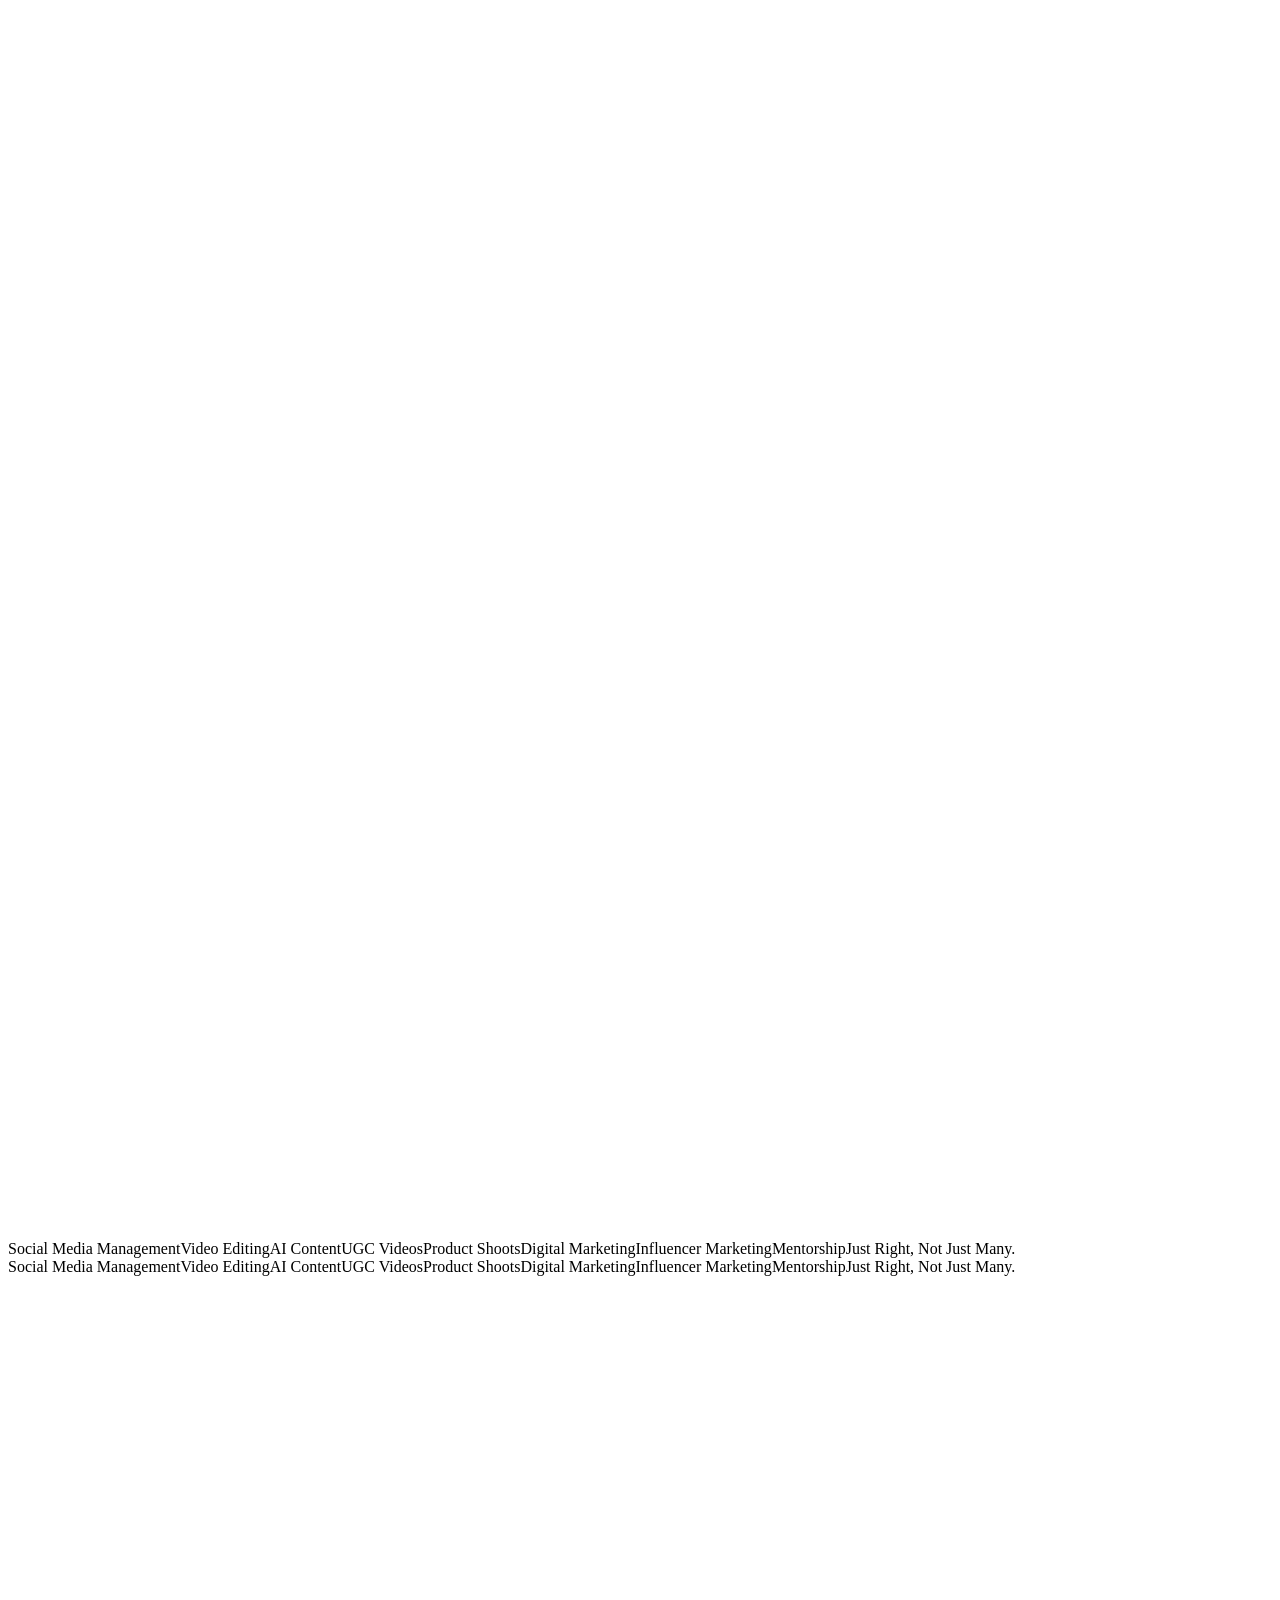
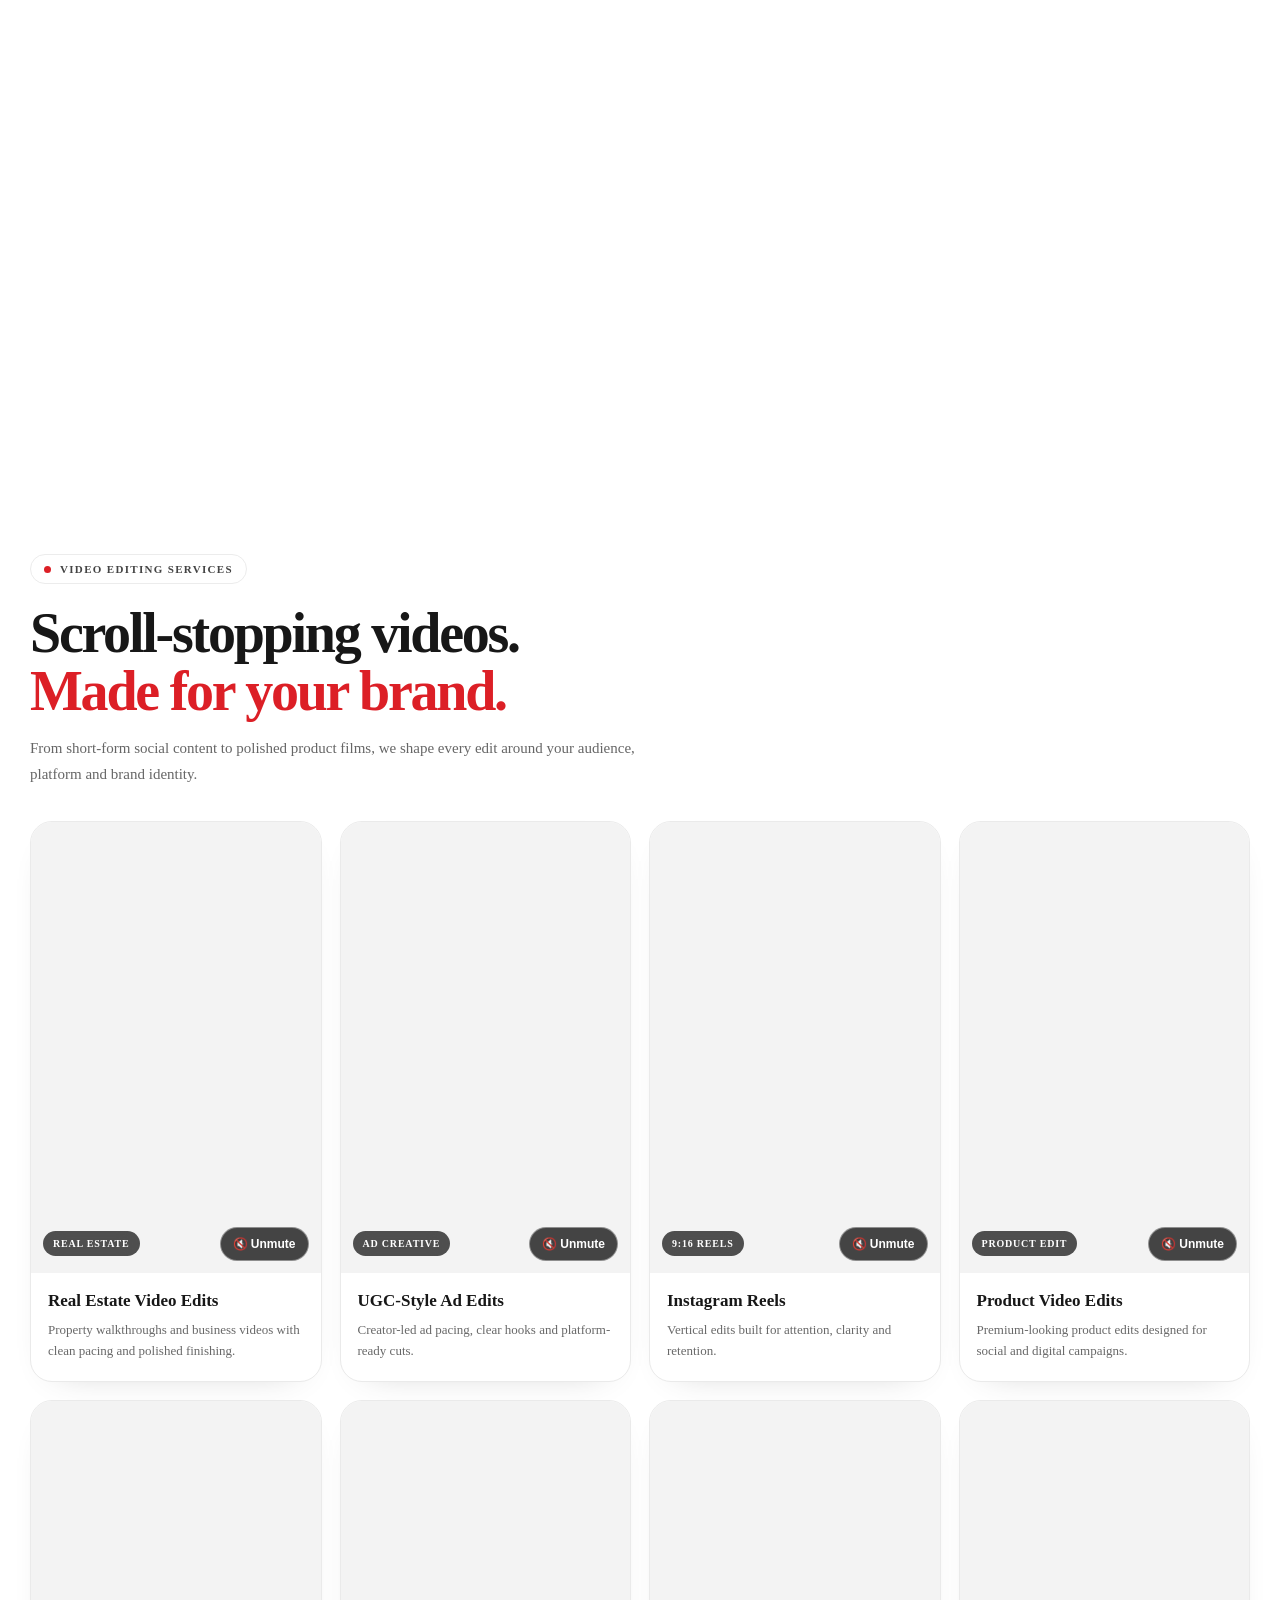
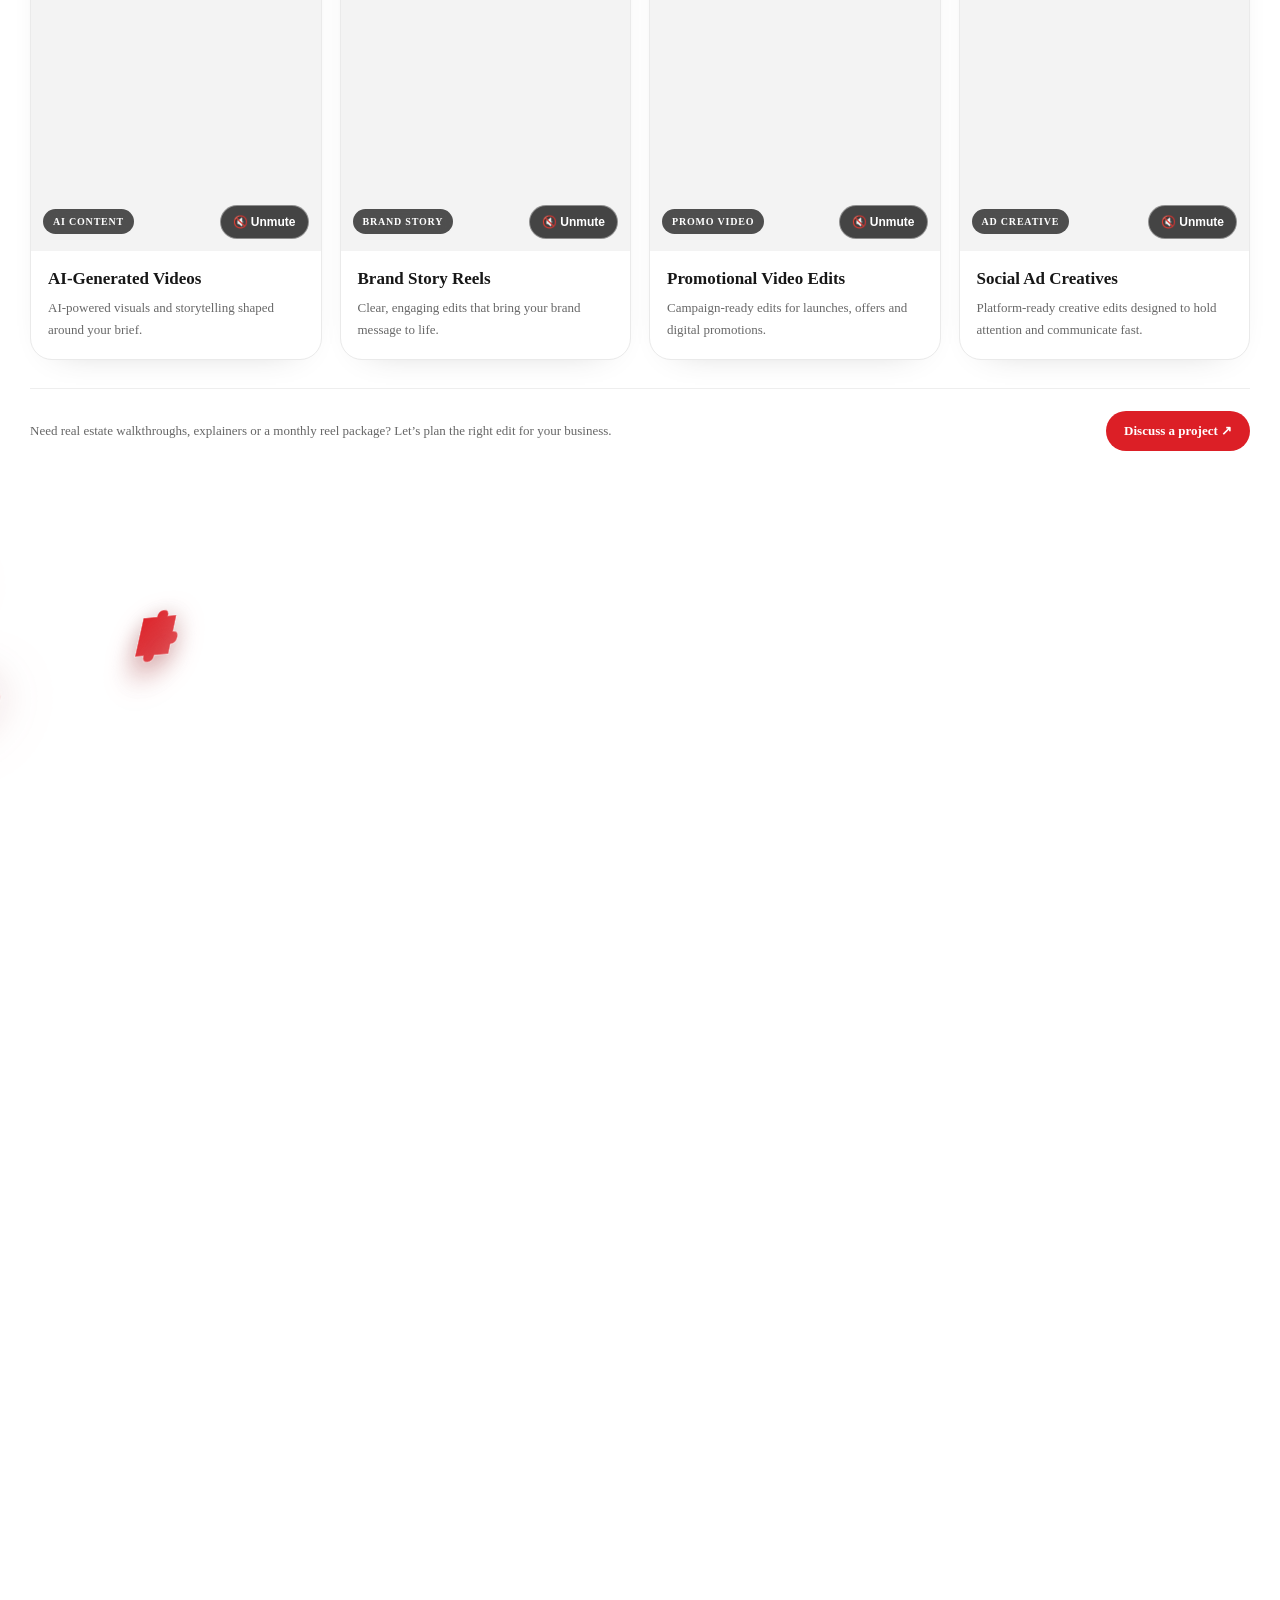
==== commit a1ed429b: "Expand video editing services to eight cards" ====
--- a/index.html
+++ b/index.html
@@ -36,10 +36,14 @@
     section.id='jrmm-video-services';
     section.setAttribute('aria-labelledby','jrmm-video-services-title');
     section.innerHTML='<div class="jrmm-wrap"><div class="jrmm-eyebrow"><span class="jrmm-dot"></span> VIDEO EDITING SERVICES</div><h2 id="jrmm-video-services-title">Scroll-stopping videos.<br><span>Made for your brand.</span></h2><p class="jrmm-lede">From short-form social content to polished product films, we shape every edit around your audience, platform and brand identity.</p><div class="jrmm-grid">'+
-      card('ai-reel.mp4','REAL ESTATE & BUSINESS','Real Estate Video Edits','Property walkthroughs and business videos with clean pacing and polished finishing.','REAL ESTATE')+
-      card('bottle-reel.mp4','UGC & PERFORMANCE ADS','UGC-Style Ad Edits','Creator-led ad pacing, clear hooks and platform-ready cuts.','AD CREATIVE')+
-      card('smartphone-reel.mp4','SOCIAL MEDIA','Instagram Reels','Vertical edits built for attention, clarity and retention.','9:16 REELS')+
-      card('watch-reel.mp4','PRODUCT VIDEO EDITING','Product Video Edits','Premium-looking product edits designed for social and digital campaigns.','PRODUCT EDIT')+
+      card('1.mp4','REAL ESTATE & BUSINESS','Real Estate Video Edits','Property walkthroughs and business videos with clean pacing and polished finishing.','REAL ESTATE')+
+      card('2.mp4','UGC & PERFORMANCE ADS','UGC-Style Ad Edits','Creator-led ad pacing, clear hooks and platform-ready cuts.','AD CREATIVE')+
+      card('3.mp4','SOCIAL MEDIA','Instagram Reels','Vertical edits built for attention, clarity and retention.','9:16 REELS')+
+      card('4.mp4','PRODUCT VIDEO EDITING','Product Video Edits','Premium-looking product edits designed for social and digital campaigns.','PRODUCT EDIT')+
+      card('5.mp4','AI VIDEO CONTENT','AI-Generated Videos','AI-powered visuals and storytelling shaped around your brief.','AI CONTENT')+
+      card('6.mp4','BRAND STORYTELLING','Brand Story Reels','Clear, engaging edits that bring your brand message to life.','BRAND STORY')+
+      card('7.mp4','PROMOTIONAL CONTENT','Promotional Video Edits','Campaign-ready edits for launches, offers and digital promotions.','PROMO VIDEO')+
+      card('8.mp4','SHORT-FORM CONTENT','Social Ad Creatives','Platform-ready creative edits designed to hold attention and communicate fast.','AD CREATIVE')+
       '</div><div class="jrmm-foot"><p>Need real estate walkthroughs, explainers or a monthly reel package? Let’s plan the right edit for your business.</p><a class="jrmm-cta" href="#contact">Discuss a project ↗</a></div></div>';
     intro.insertAdjacentElement('afterend',section);
     var videos=Array.from(section.querySelectorAll('video'));
@@ -92,10 +96,17 @@
   function replaceSelectedWork(){
     if(document.getElementById('jrmm-ai-content')) return true;
     var headings=Array.from(document.querySelectorAll('h1,h2,h3,h4,[role="heading"]'));
-    var heading=headings.find(function(el){return (el.textContent||'').replace(/\\s+/g,' ').trim().toLowerCase()==='selected work';});
+    var heading=headings.find(function(el){
+      var t=(el.textContent||'').replace(/\\s+/g,' ').trim().toLowerCase();
+      return t.indexOf('quietly obsessed')!==-1 || t==='selected work';
+    });
     if(!heading) return false;
     var section=heading.closest('section');
-    if(!section) section=heading.parentElement;
+    if(!section) {
+      var node=heading;
+      while(node && node!==document.body && !/^(MAIN|BODY)$/.test(node.tagName) && !node.querySelector('video')) node=node.parentElement;
+      section=node && node!==document.body ? node : heading.parentElement;
+    }
     if(!section) return false;
     section.id='jrmm-ai-content';
     section.setAttribute('aria-labelledby','jrmm-ai-content-title');
@@ -107,4 +118,33 @@
   window.addEventListener('load',replaceSelectedWork);
 })();
 </script>
+
+<style id="jrmm-about-mascot-alignment-fix">
+@media (min-width: 1024px) {
+  #about .relative.flex.justify-center.order-2.lg\\:order-1 { min-width:0; }
+}
+#about .relative.animate-floaty-slow{
+  width:min(100%,360px)!important;
+  aspect-ratio:1/1;
+  border-radius:50%;
+  overflow:hidden;
+  isolation:isolate;
+  flex-shrink:0;
+}
+#about .relative.animate-floaty-slow > div[aria-hidden="true"]{
+  width:100%!important;
+  height:100%!important;
+  background-size:220% 330%!important;
+  background-position:100% 62%!important;
+  background-repeat:no-repeat!important;
+}
+@media(max-width:1023px){
+  #about .relative.animate-floaty-slow{width:min(78vw,340px)!important}
+  #about .relative.animate-floaty-slow > div[aria-hidden="true"]{background-size:220% 330%!important;background-position:100% 62%!important}
+}
+@media(max-width:480px){
+  #about .relative.animate-floaty-slow{width:min(74vw,290px)!important}
+  #about .relative.animate-floaty-slow > div[aria-hidden="true"]{background-size:230% 345%!important;background-position:100% 64%!important}
+}
+</style>
 </body></html>
